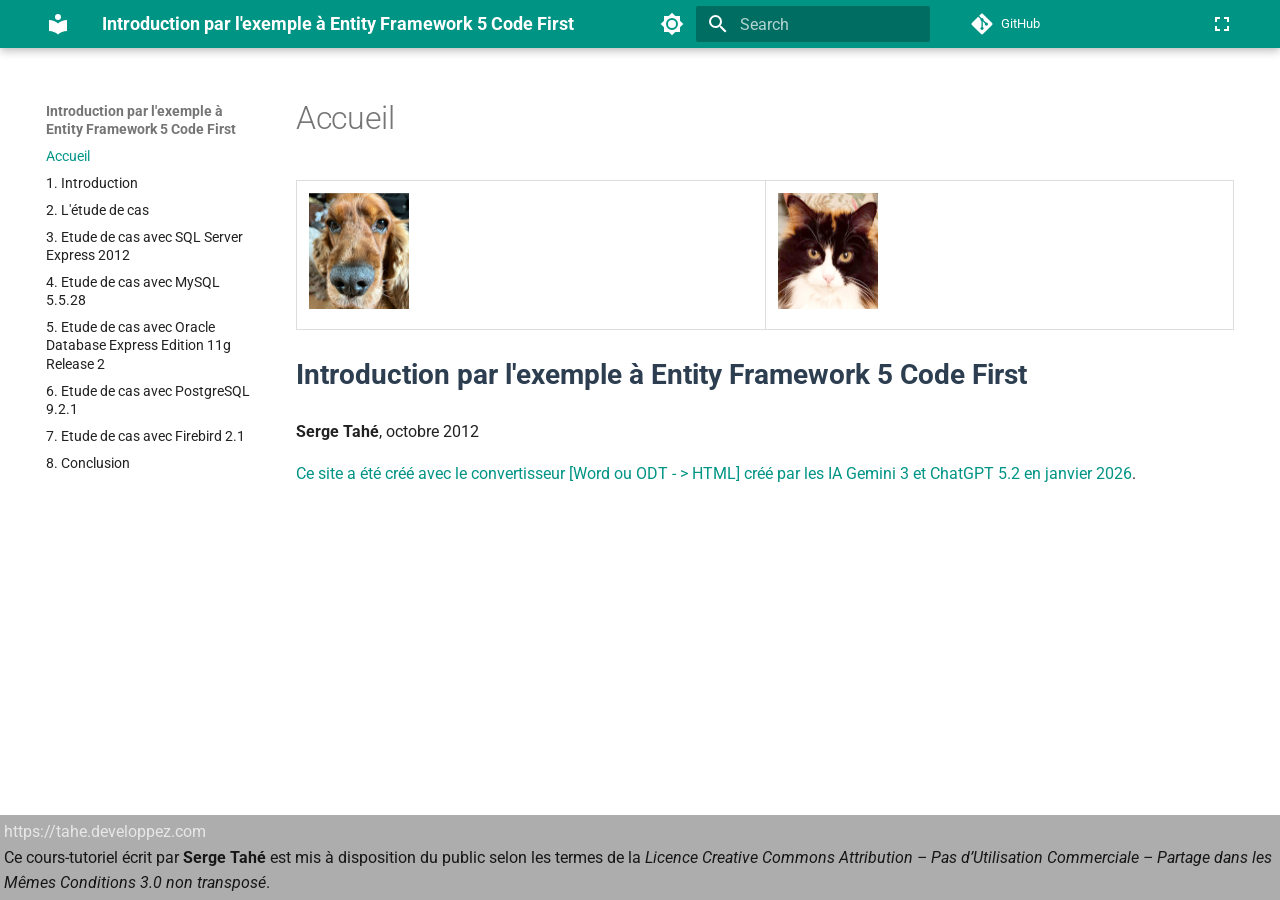
==== index.html @ 34e4c395 "Deployed f32d7d8 with MkDocs version: 1.6.1" ====
<!doctype html>
<html lang="en" class="no-js">
  <head>
    
      <meta charset="utf-8">
      <meta name="viewport" content="width=device-width,initial-scale=1">
      
        <meta name="description" content="Introduction par l'exemple à Entity Framework 5 Code First">
      
      
        <meta name="author" content="Serge Tahé">
      
      
        <link rel="canonical" href="https://stahe.github.io/ef5cf-oct-2012/index.html">
      
      
      
        <link rel="next" href="introduction.html">
      
      
        
      
      
      <link rel="icon" href="assets/images/favicon.png">
      <meta name="generator" content="mkdocs-1.6.1, mkdocs-material-9.7.0">
    
    
      
        <title>Introduction par l'exemple à Entity Framework 5 Code First</title>
      
    
    
      <link rel="stylesheet" href="assets/stylesheets/main.618322db.min.css">
      
        
        <link rel="stylesheet" href="assets/stylesheets/palette.ab4e12ef.min.css">
      
      


    
    
      
    
    
      
        
        
        <link rel="preconnect" href="https://fonts.gstatic.com" crossorigin>
        <link rel="stylesheet" href="https://fonts.googleapis.com/css?family=Roboto:300,300i,400,400i,700,700i%7CRoboto+Mono:400,400i,700,700i&display=fallback">
        <style>:root{--md-text-font:"Roboto";--md-code-font:"Roboto Mono"}</style>
      
    
    
      <link rel="stylesheet" href="stylesheets/focus.css">
    
    <script>__md_scope=new URL(".",location),__md_hash=e=>[...e].reduce(((e,_)=>(e<<5)-e+_.charCodeAt(0)),0),__md_get=(e,_=localStorage,t=__md_scope)=>JSON.parse(_.getItem(t.pathname+"."+e)),__md_set=(e,_,t=localStorage,a=__md_scope)=>{try{t.setItem(a.pathname+"."+e,JSON.stringify(_))}catch(e){}}</script>
    
      
  <script async src="https://www.googletagmanager.com/gtag/js?id=G-EBZC3JVJNR"></script>
  <script>
    window.dataLayer = window.dataLayer || [];
    function gtag(){dataLayer.push(arguments);}
    gtag('js', new Date());
    var siteName = "Introduction par l'exemple à Entity Framework 5 Code First";
    gtag('config', 'G-EBZC3JVJNR', {
        'page_title': siteName
    });
  </script>

    
    
  </head>
  
  
    
    
      
    
    
    
    
    <body dir="ltr" data-md-color-scheme="default" data-md-color-primary="teal" data-md-color-accent="purple">
  
    
    <input class="md-toggle" data-md-toggle="drawer" type="checkbox" id="__drawer" autocomplete="off">
    <input class="md-toggle" data-md-toggle="search" type="checkbox" id="__search" autocomplete="off">
    <label class="md-overlay" for="__drawer"></label>
    <div data-md-component="skip">
      
    </div>
    <div data-md-component="announce">
      
    </div>
    
    
      

  

<header class="md-header md-header--shadow" data-md-component="header">
  <nav class="md-header__inner md-grid" aria-label="Header">
    <a href="index.html" title="Introduction par l&#39;exemple à Entity Framework 5 Code First" class="md-header__button md-logo" aria-label="Introduction par l'exemple à Entity Framework 5 Code First" data-md-component="logo">
      
  
  <svg xmlns="http://www.w3.org/2000/svg" viewBox="0 0 24 24"><path d="M12 8a3 3 0 0 0 3-3 3 3 0 0 0-3-3 3 3 0 0 0-3 3 3 3 0 0 0 3 3m0 3.54C9.64 9.35 6.5 8 3 8v11c3.5 0 6.64 1.35 9 3.54 2.36-2.19 5.5-3.54 9-3.54V8c-3.5 0-6.64 1.35-9 3.54"/></svg>

    </a>
    <label class="md-header__button md-icon" for="__drawer">
      
      <svg xmlns="http://www.w3.org/2000/svg" viewBox="0 0 24 24"><path d="M3 6h18v2H3zm0 5h18v2H3zm0 5h18v2H3z"/></svg>
    </label>
    <div class="md-header__title" data-md-component="header-title">
      <div class="md-header__ellipsis">
        <div class="md-header__topic">
          <span class="md-ellipsis">
            Introduction par l'exemple à Entity Framework 5 Code First
          </span>
        </div>
        <div class="md-header__topic" data-md-component="header-topic">
          <span class="md-ellipsis">
            
              Accueil
            
          </span>
        </div>
      </div>
    </div>
    
      
        <form class="md-header__option" data-md-component="palette">
  
    
    
    
    <input class="md-option" data-md-color-media="(prefers-color-scheme: light)" data-md-color-scheme="default" data-md-color-primary="teal" data-md-color-accent="purple"  aria-label="Passer au mode sombre"  type="radio" name="__palette" id="__palette_0">
    
      <label class="md-header__button md-icon" title="Passer au mode sombre" for="__palette_1" hidden>
        <svg xmlns="http://www.w3.org/2000/svg" viewBox="0 0 24 24"><path d="M12 8a4 4 0 0 0-4 4 4 4 0 0 0 4 4 4 4 0 0 0 4-4 4 4 0 0 0-4-4m0 10a6 6 0 0 1-6-6 6 6 0 0 1 6-6 6 6 0 0 1 6 6 6 6 0 0 1-6 6m8-9.31V4h-4.69L12 .69 8.69 4H4v4.69L.69 12 4 15.31V20h4.69L12 23.31 15.31 20H20v-4.69L23.31 12z"/></svg>
      </label>
    
  
    
    
    
    <input class="md-option" data-md-color-media="(prefers-color-scheme: dark)" data-md-color-scheme="slate" data-md-color-primary="teal" data-md-color-accent="purple"  aria-label="Passer au mode clair"  type="radio" name="__palette" id="__palette_1">
    
      <label class="md-header__button md-icon" title="Passer au mode clair" for="__palette_0" hidden>
        <svg xmlns="http://www.w3.org/2000/svg" viewBox="0 0 24 24"><path d="M12 18c-.89 0-1.74-.2-2.5-.55C11.56 16.5 13 14.42 13 12s-1.44-4.5-3.5-5.45C10.26 6.2 11.11 6 12 6a6 6 0 0 1 6 6 6 6 0 0 1-6 6m8-9.31V4h-4.69L12 .69 8.69 4H4v4.69L.69 12 4 15.31V20h4.69L12 23.31 15.31 20H20v-4.69L23.31 12z"/></svg>
      </label>
    
  
</form>
      
    
    
      <script>var palette=__md_get("__palette");if(palette&&palette.color){if("(prefers-color-scheme)"===palette.color.media){var media=matchMedia("(prefers-color-scheme: light)"),input=document.querySelector(media.matches?"[data-md-color-media='(prefers-color-scheme: light)']":"[data-md-color-media='(prefers-color-scheme: dark)']");palette.color.media=input.getAttribute("data-md-color-media"),palette.color.scheme=input.getAttribute("data-md-color-scheme"),palette.color.primary=input.getAttribute("data-md-color-primary"),palette.color.accent=input.getAttribute("data-md-color-accent")}for(var[key,value]of Object.entries(palette.color))document.body.setAttribute("data-md-color-"+key,value)}</script>
    
    
    
      
      
        <label class="md-header__button md-icon" for="__search">
          
          <svg xmlns="http://www.w3.org/2000/svg" viewBox="0 0 24 24"><path d="M9.5 3A6.5 6.5 0 0 1 16 9.5c0 1.61-.59 3.09-1.56 4.23l.27.27h.79l5 5-1.5 1.5-5-5v-.79l-.27-.27A6.52 6.52 0 0 1 9.5 16 6.5 6.5 0 0 1 3 9.5 6.5 6.5 0 0 1 9.5 3m0 2C7 5 5 7 5 9.5S7 14 9.5 14 14 12 14 9.5 12 5 9.5 5"/></svg>
        </label>
        <div class="md-search" data-md-component="search" role="dialog">
  <label class="md-search__overlay" for="__search"></label>
  <div class="md-search__inner" role="search">
    <form class="md-search__form" name="search">
      <input type="text" class="md-search__input" name="query" aria-label="Search" placeholder="Search" autocapitalize="off" autocorrect="off" autocomplete="off" spellcheck="false" data-md-component="search-query" required>
      <label class="md-search__icon md-icon" for="__search">
        
        <svg xmlns="http://www.w3.org/2000/svg" viewBox="0 0 24 24"><path d="M9.5 3A6.5 6.5 0 0 1 16 9.5c0 1.61-.59 3.09-1.56 4.23l.27.27h.79l5 5-1.5 1.5-5-5v-.79l-.27-.27A6.52 6.52 0 0 1 9.5 16 6.5 6.5 0 0 1 3 9.5 6.5 6.5 0 0 1 9.5 3m0 2C7 5 5 7 5 9.5S7 14 9.5 14 14 12 14 9.5 12 5 9.5 5"/></svg>
        
        <svg xmlns="http://www.w3.org/2000/svg" viewBox="0 0 24 24"><path d="M20 11v2H8l5.5 5.5-1.42 1.42L4.16 12l7.92-7.92L13.5 5.5 8 11z"/></svg>
      </label>
      <nav class="md-search__options" aria-label="Search">
        
        <button type="reset" class="md-search__icon md-icon" title="Clear" aria-label="Clear" tabindex="-1">
          
          <svg xmlns="http://www.w3.org/2000/svg" viewBox="0 0 24 24"><path d="M19 6.41 17.59 5 12 10.59 6.41 5 5 6.41 10.59 12 5 17.59 6.41 19 12 13.41 17.59 19 19 17.59 13.41 12z"/></svg>
        </button>
      </nav>
      
    </form>
    <div class="md-search__output">
      <div class="md-search__scrollwrap" tabindex="0" data-md-scrollfix>
        <div class="md-search-result" data-md-component="search-result">
          <div class="md-search-result__meta">
            Initializing search
          </div>
          <ol class="md-search-result__list" role="presentation"></ol>
        </div>
      </div>
    </div>
  </div>
</div>
      
    
    
      <div class="md-header__source">
        <a href="https://github.com/stahe/ef5cf-oct-2012" title="Go to repository" class="md-source" data-md-component="source">
  <div class="md-source__icon md-icon">
    
    <svg xmlns="http://www.w3.org/2000/svg" viewBox="0 0 448 512"><!--! Font Awesome Free 7.1.0 by @fontawesome - https://fontawesome.com License - https://fontawesome.com/license/free (Icons: CC BY 4.0, Fonts: SIL OFL 1.1, Code: MIT License) Copyright 2025 Fonticons, Inc.--><path d="M439.6 236.1 244 40.5c-5.4-5.5-12.8-8.5-20.4-8.5s-15 3-20.4 8.4L162.5 81l51.5 51.5c27.1-9.1 52.7 16.8 43.4 43.7l49.7 49.7c34.2-11.8 61.2 31 35.5 56.7-26.5 26.5-70.2-2.9-56-37.3L240.3 199v121.9c25.3 12.5 22.3 41.8 9.1 55-6.4 6.4-15.2 10.1-24.3 10.1s-17.8-3.6-24.3-10.1c-17.6-17.6-11.1-46.9 11.2-56v-123c-20.8-8.5-24.6-30.7-18.6-45L142.6 101 8.5 235.1C3 240.6 0 247.9 0 255.5s3 15 8.5 20.4l195.6 195.7c5.4 5.4 12.7 8.4 20.4 8.4s15-3 20.4-8.4l194.7-194.7c5.4-5.4 8.4-12.8 8.4-20.4s-3-15-8.4-20.4"/></svg>
  </div>
  <div class="md-source__repository">
    GitHub
  </div>
</a>
      </div>
    
  </nav>
  
</header>
    
    <div class="md-container" data-md-component="container">
      
      
        
          
        
      
      <main class="md-main" data-md-component="main">
        <div class="md-main__inner md-grid">
          
            
              
              <div class="md-sidebar md-sidebar--primary" data-md-component="sidebar" data-md-type="navigation" >
                <div class="md-sidebar__scrollwrap">
                  <div class="md-sidebar__inner">
                    



  

<nav class="md-nav md-nav--primary md-nav--integrated" aria-label="Navigation" data-md-level="0">
  <label class="md-nav__title" for="__drawer">
    <a href="index.html" title="Introduction par l&#39;exemple à Entity Framework 5 Code First" class="md-nav__button md-logo" aria-label="Introduction par l'exemple à Entity Framework 5 Code First" data-md-component="logo">
      
  
  <svg xmlns="http://www.w3.org/2000/svg" viewBox="0 0 24 24"><path d="M12 8a3 3 0 0 0 3-3 3 3 0 0 0-3-3 3 3 0 0 0-3 3 3 3 0 0 0 3 3m0 3.54C9.64 9.35 6.5 8 3 8v11c3.5 0 6.64 1.35 9 3.54 2.36-2.19 5.5-3.54 9-3.54V8c-3.5 0-6.64 1.35-9 3.54"/></svg>

    </a>
    Introduction par l'exemple à Entity Framework 5 Code First
  </label>
  
    <div class="md-nav__source">
      <a href="https://github.com/stahe/ef5cf-oct-2012" title="Go to repository" class="md-source" data-md-component="source">
  <div class="md-source__icon md-icon">
    
    <svg xmlns="http://www.w3.org/2000/svg" viewBox="0 0 448 512"><!--! Font Awesome Free 7.1.0 by @fontawesome - https://fontawesome.com License - https://fontawesome.com/license/free (Icons: CC BY 4.0, Fonts: SIL OFL 1.1, Code: MIT License) Copyright 2025 Fonticons, Inc.--><path d="M439.6 236.1 244 40.5c-5.4-5.5-12.8-8.5-20.4-8.5s-15 3-20.4 8.4L162.5 81l51.5 51.5c27.1-9.1 52.7 16.8 43.4 43.7l49.7 49.7c34.2-11.8 61.2 31 35.5 56.7-26.5 26.5-70.2-2.9-56-37.3L240.3 199v121.9c25.3 12.5 22.3 41.8 9.1 55-6.4 6.4-15.2 10.1-24.3 10.1s-17.8-3.6-24.3-10.1c-17.6-17.6-11.1-46.9 11.2-56v-123c-20.8-8.5-24.6-30.7-18.6-45L142.6 101 8.5 235.1C3 240.6 0 247.9 0 255.5s3 15 8.5 20.4l195.6 195.7c5.4 5.4 12.7 8.4 20.4 8.4s15-3 20.4-8.4l194.7-194.7c5.4-5.4 8.4-12.8 8.4-20.4s-3-15-8.4-20.4"/></svg>
  </div>
  <div class="md-source__repository">
    GitHub
  </div>
</a>
    </div>
  
  <ul class="md-nav__list" data-md-scrollfix>
    
      
      
  
  
    
  
  
  
    <li class="md-nav__item md-nav__item--active">
      
      <input class="md-nav__toggle md-toggle" type="checkbox" id="__toc">
      
      
      
      <a href="index.html" class="md-nav__link md-nav__link--active">
        
  
  
  <span class="md-ellipsis">
    
  
    Accueil
  

    
  </span>
  
  

      </a>
      
    </li>
  

    
      
      
  
  
  
  
    <li class="md-nav__item">
      <a href="introduction.html" class="md-nav__link">
        
  
  
  <span class="md-ellipsis">
    
  
    1. Introduction
  

    
  </span>
  
  

      </a>
    </li>
  

    
      
      
  
  
  
  
    <li class="md-nav__item">
      <a href="letude-de-cas.html" class="md-nav__link">
        
  
  
  <span class="md-ellipsis">
    
  
    2. L'étude de cas
  

    
  </span>
  
  

      </a>
    </li>
  

    
      
      
  
  
  
  
    <li class="md-nav__item">
      <a href="etude-de-cas-avec-sql-server-express-2012.html" class="md-nav__link">
        
  
  
  <span class="md-ellipsis">
    
  
    3. Etude de cas avec SQL Server Express 2012
  

    
  </span>
  
  

      </a>
    </li>
  

    
      
      
  
  
  
  
    <li class="md-nav__item">
      <a href="etude-de-cas-avec-mysql-5528.html" class="md-nav__link">
        
  
  
  <span class="md-ellipsis">
    
  
    4. Etude de cas avec MySQL 5.5.28
  

    
  </span>
  
  

      </a>
    </li>
  

    
      
      
  
  
  
  
    <li class="md-nav__item">
      <a href="etude-de-cas-avec--oracle-database-express-edition-11g-release-2.html" class="md-nav__link">
        
  
  
  <span class="md-ellipsis">
    
  
    5. Etude de cas avec  Oracle Database Express Edition 11g Release 2
  

    
  </span>
  
  

      </a>
    </li>
  

    
      
      
  
  
  
  
    <li class="md-nav__item">
      <a href="etude-de-cas-avec--postgresql-921.html" class="md-nav__link">
        
  
  
  <span class="md-ellipsis">
    
  
    6. Etude de cas avec  PostgreSQL 9.2.1
  

    
  </span>
  
  

      </a>
    </li>
  

    
      
      
  
  
  
  
    <li class="md-nav__item">
      <a href="etude-de-cas-avec--firebird-21.html" class="md-nav__link">
        
  
  
  <span class="md-ellipsis">
    
  
    7. Etude de cas avec  Firebird 2.1
  

    
  </span>
  
  

      </a>
    </li>
  

    
      
      
  
  
  
  
    <li class="md-nav__item">
      <a href="conclusion.html" class="md-nav__link">
        
  
  
  <span class="md-ellipsis">
    
  
    8. Conclusion
  

    
  </span>
  
  

      </a>
    </li>
  

    
  </ul>
</nav>
                  </div>
                </div>
              </div>
            
            
          
          
            <div class="md-content" data-md-component="content">
              
              <article class="md-content__inner md-typeset">
                
                  


  
  


  <h1>Accueil</h1>

<table class="odt-table" style="border-collapse: collapse; width: 100%; margin-bottom: 1em;"><tr><td style="border: 1px solid #ddd; padding: 8px; vertical-align: top;"><img src="images/10000000000000C8000000E930F662D2.png" style="display:inline-block; margin:4px;width:2.646cm;height:3.083cm;" /></td><td style="border: 1px solid #ddd; padding: 8px; vertical-align: top;"><img src="images/10000000000000C8000000E90F858128.png" style="display:inline-block; margin:4px;width:2.646cm;height:3.083cm;" /></td></tr></table>

<p style="font-size: 28px; font-weight: bold; margin-bottom: 1em; line-height: 1.2; color: #2c3e50;">Introduction par l&#x27;exemple à Entity Framework 5 Code First</p>

<p><strong>Serge Tahé</strong>, octobre 2012</p>
<p><a href="https://stahe.github.io/word-odt-vers-html-janv-2026/">Ce site a été créé avec le convertisseur [Word ou ODT - &gt; HTML] créé par les IA Gemini 3 et ChatGPT 5.2 en janvier 2026</a>.</p>









  




                
              </article>
            </div>
          
          
<script>var target=document.getElementById(location.hash.slice(1));target&&target.name&&(target.checked=target.name.startsWith("__tabbed_"))</script>
        </div>
        
          <button type="button" class="md-top md-icon" data-md-component="top" hidden>
  
  <svg xmlns="http://www.w3.org/2000/svg" viewBox="0 0 24 24"><path d="M13 20h-2V8l-5.5 5.5-1.42-1.42L12 4.16l7.92 7.92-1.42 1.42L13 8z"/></svg>
  Back to top
</button>
        
      </main>
      
        
  <div class="md-footer-meta md-typeset">
    <div class="md-footer-meta__inner">

      <div>
        <a href="https://tahe.developpez.com" target="_blank">
          https://tahe.developpez.com
        </a>
        <br>
        Ce cours-tutoriel écrit par <strong>Serge Tahé</strong> est mis à disposition du public selon les termes de la
        <em>Licence Creative Commons Attribution – Pas d’Utilisation Commerciale –
        Partage dans les Mêmes Conditions 3.0 non transposé</em>.
      </div>

    </div>
  </div>

      
    </div>
    <div class="md-dialog" data-md-component="dialog">
      <div class="md-dialog__inner md-typeset"></div>
    </div>
    
    
    
      
      
      <script id="__config" type="application/json">{"annotate": null, "base": ".", "features": ["navigation.sections", "navigation.indexes", "navigation.expand", "toc.integrate", "navigation.top"], "search": "assets/javascripts/workers/search.7a47a382.min.js", "tags": null, "translations": {"clipboard.copied": "Copied to clipboard", "clipboard.copy": "Copy to clipboard", "search.result.more.one": "1 more on this page", "search.result.more.other": "# more on this page", "search.result.none": "No matching documents", "search.result.one": "1 matching document", "search.result.other": "# matching documents", "search.result.placeholder": "Type to start searching", "search.result.term.missing": "Missing", "select.version": "Select version"}, "version": null}</script>
    
    
      <script src="assets/javascripts/bundle.e71a0d61.min.js"></script>
      
        <script src="javascripts/focus.js"></script>
      
    
  </body>
</html>
---- assets/stylesheets/main.618322db.min.css ----
@charset "UTF-8";html{-webkit-text-size-adjust:none;-moz-text-size-adjust:none;text-size-adjust:none;box-sizing:border-box}*,:after,:before{box-sizing:inherit}@media (prefers-reduced-motion){*,:after,:before{transition:none!important}}body{margin:0}a,button,input,label{-webkit-tap-highlight-color:transparent}a{color:inherit;text-decoration:none}hr{border:0;box-sizing:initial;display:block;height:.05rem;overflow:visible;padding:0}small{font-size:80%}sub,sup{line-height:1em}img{border-style:none}table{border-collapse:initial;border-spacing:0}td,th{font-weight:400;vertical-align:top}button{background:#0000;border:0;font-family:inherit;font-size:inherit;margin:0;padding:0}input{border:0;outline:none}:root{--md-primary-fg-color:#4051b5;--md-primary-fg-color--light:#5d6cc0;--md-primary-fg-color--dark:#303fa1;--md-primary-bg-color:#fff;--md-primary-bg-color--light:#ffffffb3;--md-accent-fg-color:#526cfe;--md-accent-fg-color--transparent:#526cfe1a;--md-accent-bg-color:#fff;--md-accent-bg-color--light:#ffffffb3}[data-md-color-scheme=default]{color-scheme:light}[data-md-color-scheme=default] img[src$="#gh-dark-mode-only"],[data-md-color-scheme=default] img[src$="#only-dark"]{display:none}:root,[data-md-color-scheme=default]{--md-hue:225deg;--md-default-fg-color:#000000de;--md-default-fg-color--light:#0000008a;--md-default-fg-color--lighter:#00000052;--md-default-fg-color--lightest:#00000012;--md-default-bg-color:#fff;--md-default-bg-color--light:#ffffffb3;--md-default-bg-color--lighter:#ffffff4d;--md-default-bg-color--lightest:#ffffff1f;--md-code-fg-color:#36464e;--md-code-bg-color:#f5f5f5;--md-code-bg-color--light:#f5f5f5b3;--md-code-bg-color--lighter:#f5f5f54d;--md-code-hl-color:#4287ff;--md-code-hl-color--light:#4287ff1a;--md-code-hl-number-color:#d52a2a;--md-code-hl-special-color:#db1457;--md-code-hl-function-color:#a846b9;--md-code-hl-constant-color:#6e59d9;--md-code-hl-keyword-color:#3f6ec6;--md-code-hl-string-color:#1c7d4d;--md-code-hl-name-color:var(--md-code-fg-color);--md-code-hl-operator-color:var(--md-default-fg-color--light);--md-code-hl-punctuation-color:var(--md-default-fg-color--light);--md-code-hl-comment-color:var(--md-default-fg-color--light);--md-code-hl-generic-color:var(--md-default-fg-color--light);--md-code-hl-variable-color:var(--md-default-fg-color--light);--md-typeset-color:var(--md-default-fg-color);--md-typeset-a-color:var(--md-primary-fg-color);--md-typeset-del-color:#f5503d26;--md-typeset-ins-color:#0bd57026;--md-typeset-kbd-color:#fafafa;--md-typeset-kbd-accent-color:#fff;--md-typeset-kbd-border-color:#b8b8b8;--md-typeset-mark-color:#ffff0080;--md-typeset-table-color:#0000001f;--md-typeset-table-color--light:rgba(0,0,0,.035);--md-admonition-fg-color:var(--md-default-fg-color);--md-admonition-bg-color:var(--md-default-bg-color);--md-warning-fg-color:#000000de;--md-warning-bg-color:#ff9;--md-footer-fg-color:#fff;--md-footer-fg-color--light:#ffffffb3;--md-footer-fg-color--lighter:#ffffff73;--md-footer-bg-color:#000000de;--md-footer-bg-color--dark:#00000052;--md-shadow-z1:0 0.2rem 0.5rem #0000000d,0 0 0.05rem #0000001a;--md-shadow-z2:0 0.2rem 0.5rem #0000001a,0 0 0.05rem #00000040;--md-shadow-z3:0 0.2rem 0.5rem #0003,0 0 0.05rem #00000059}.md-icon svg{fill:currentcolor;display:block;height:1.2rem;width:1.2rem}body{-webkit-font-smoothing:antialiased;-moz-osx-font-smoothing:grayscale;--md-text-font-family:var(--md-text-font,_),-apple-system,BlinkMacSystemFont,Helvetica,Arial,sans-serif;--md-code-font-family:var(--md-code-font,_),SFMono-Regular,Consolas,Menlo,monospace}aside,body,input{font-feature-settings:"kern","liga";color:var(--md-typeset-color);font-family:var(--md-text-font-family)}code,kbd,pre{font-feature-settings:"kern";font-family:var(--md-code-font-family)}:root{--md-typeset-table-sort-icon:url('data:image/svg+xml;charset=utf-8,<svg xmlns="http://www.w3.org/2000/svg" viewBox="0 0 24 24"><path d="m18 21-4-4h3V7h-3l4-4 4 4h-3v10h3M2 19v-2h10v2M2 13v-2h7v2M2 7V5h4v2z"/></svg>');--md-typeset-table-sort-icon--asc:url('data:image/svg+xml;charset=utf-8,<svg xmlns="http://www.w3.org/2000/svg" viewBox="0 0 24 24"><path d="M19 17h3l-4 4-4-4h3V3h2M2 17h10v2H2M6 5v2H2V5m0 6h7v2H2z"/></svg>');--md-typeset-table-sort-icon--desc:url('data:image/svg+xml;charset=utf-8,<svg xmlns="http://www.w3.org/2000/svg" viewBox="0 0 24 24"><path d="M19 7h3l-4-4-4 4h3v14h2M2 17h10v2H2M6 5v2H2V5m0 6h7v2H2z"/></svg>')}.md-typeset{-webkit-print-color-adjust:exact;color-adjust:exact;font-size:.8rem;line-height:1.6;overflow-wrap:break-word}@media print{.md-typeset{font-size:.68rem}}.md-typeset blockquote,.md-typeset dl,.md-typeset figure,.md-typeset ol,.md-typeset pre,.md-typeset ul{margin-bottom:1em;margin-top:1em}.md-typeset h1{color:var(--md-default-fg-color--light);font-size:2em;line-height:1.3;margin:0 0 1.25em}.md-typeset h1,.md-typeset h2{font-weight:300;letter-spacing:-.01em}.md-typeset h2{font-size:1.5625em;line-height:1.4;margin:1.6em 0 .64em}.md-typeset h3{font-size:1.25em;font-weight:400;letter-spacing:-.01em;line-height:1.5;margin:1.6em 0 .8em}.md-typeset h2+h3{margin-top:.8em}.md-typeset h4{font-weight:700;letter-spacing:-.01em;margin:1em 0}.md-typeset h5,.md-typeset h6{color:var(--md-default-fg-color--light);font-size:.8em;font-weight:700;letter-spacing:-.01em;margin:1.25em 0}.md-typeset h5{text-transform:uppercase}.md-typeset h5 code{text-transform:none}.md-typeset hr{border-bottom:.05rem solid var(--md-default-fg-color--lightest);display:flow-root;margin:1.5em 0}.md-typeset a{color:var(--md-typeset-a-color);word-break:break-word}.md-typeset a,.md-typeset a:before{transition:color 125ms}.md-typeset a:focus,.md-typeset a:hover{color:var(--md-accent-fg-color)}.md-typeset a:focus code,.md-typeset a:hover code{background-color:var(--md-accent-fg-color--transparent);color:var(--md-accent-fg-color)}.md-typeset a code{color:var(--md-typeset-a-color)}.md-typeset a.focus-visible{outline-color:var(--md-accent-fg-color);outline-offset:.2rem}.md-typeset code,.md-typeset kbd,.md-typeset pre{color:var(--md-code-fg-color);direction:ltr;font-variant-ligatures:none;transition:background-color 125ms}@media print{.md-typeset code,.md-typeset kbd,.md-typeset pre{white-space:pre-wrap}}.md-typeset code{background-color:var(--md-code-bg-color);border-radius:.1rem;-webkit-box-decoration-break:clone;box-decoration-break:clone;font-size:.85em;padding:0 .2941176471em;transition:color 125ms,background-color 125ms;word-break:break-word}.md-typeset code:not(.focus-visible){-webkit-tap-highlight-color:transparent;outline:none}.md-typeset pre{display:flow-root;line-height:1.4;position:relative}.md-typeset pre>code{-webkit-box-decoration-break:slice;box-decoration-break:slice;box-shadow:none;display:block;margin:0;outline-color:var(--md-accent-fg-color);overflow:auto;padding:.7720588235em 1.1764705882em;scrollbar-color:var(--md-default-fg-color--lighter) #0000;scrollbar-width:thin;touch-action:auto;word-break:normal}.md-typeset pre>code:hover{scrollbar-color:var(--md-accent-fg-color) #0000}.md-typeset pre>code::-webkit-scrollbar{height:.2rem;width:.2rem}.md-typeset pre>code::-webkit-scrollbar-thumb{background-color:var(--md-default-fg-color--lighter)}.md-typeset pre>code::-webkit-scrollbar-thumb:hover{background-color:var(--md-accent-fg-color)}.md-typeset kbd{background-color:var(--md-typeset-kbd-color);border-radius:.1rem;box-shadow:0 .1rem 0 .05rem var(--md-typeset-kbd-border-color),0 .1rem 0 var(--md-typeset-kbd-border-color),0 -.1rem .2rem var(--md-typeset-kbd-accent-color) inset;color:var(--md-default-fg-color);display:inline-block;font-size:.75em;padding:0 .6666666667em;vertical-align:text-top;word-break:break-word}.md-typeset mark{background-color:var(--md-typeset-mark-color);-webkit-box-decoration-break:clone;box-decoration-break:clone;color:inherit;word-break:break-word}.md-typeset abbr{cursor:help;text-decoration:none}.md-typeset [data-preview],.md-typeset abbr{border-bottom:.05rem dotted var(--md-default-fg-color--light)}.md-typeset small{opacity:.75}[dir=ltr] .md-typeset sub,[dir=ltr] .md-typeset sup{margin-left:.078125em}[dir=rtl] .md-typeset sub,[dir=rtl] .md-typeset sup{margin-right:.078125em}[dir=ltr] .md-typeset blockquote{padding-left:.6rem}[dir=rtl] .md-typeset blockquote{padding-right:.6rem}[dir=ltr] .md-typeset blockquote{border-left:.2rem solid var(--md-default-fg-color--lighter)}[dir=rtl] .md-typeset blockquote{border-right:.2rem solid var(--md-default-fg-color--lighter)}.md-typeset blockquote{color:var(--md-default-fg-color--light);margin-left:0;margin-right:0}.md-typeset ul{list-style-type:disc}.md-typeset ul[type]{list-style-type:revert-layer}[dir=ltr] .md-typeset ol,[dir=ltr] .md-typeset ul{margin-left:.625em}[dir=rtl] .md-typeset ol,[dir=rtl] .md-typeset ul{margin-right:.625em}.md-typeset ol,.md-typeset ul{padding:0}.md-typeset ol:not([hidden]),.md-typeset ul:not([hidden]){display:flow-root}.md-typeset ol ol,.md-typeset ul ol{list-style-type:lower-alpha}.md-typeset ol ol ol,.md-typeset ul ol ol{list-style-type:lower-roman}.md-typeset ol ol ol ol,.md-typeset ul ol ol ol{list-style-type:upper-alpha}.md-typeset ol ol ol ol ol,.md-typeset ul ol ol ol ol{list-style-type:upper-roman}.md-typeset ol[type],.md-typeset ul[type]{list-style-type:revert-layer}[dir=ltr] .md-typeset ol li,[dir=ltr] .md-typeset ul li{margin-left:1.25em}[dir=rtl] .md-typeset ol li,[dir=rtl] .md-typeset ul li{margin-right:1.25em}.md-typeset ol li,.md-typeset ul li{margin-bottom:.5em}.md-typeset ol li blockquote,.md-typeset ol li p,.md-typeset ul li blockquote,.md-typeset ul li p{margin:.5em 0}.md-typeset ol li:last-child,.md-typeset ul li:last-child{margin-bottom:0}[dir=ltr] .md-typeset ol li ol,[dir=ltr] .md-typeset ol li ul,[dir=ltr] .md-typeset ul li ol,[dir=ltr] .md-typeset ul li ul{margin-left:.625em}[dir=rtl] .md-typeset ol li ol,[dir=rtl] .md-typeset ol li ul,[dir=rtl] .md-typeset ul li ol,[dir=rtl] .md-typeset ul li ul{margin-right:.625em}.md-typeset ol li ol,.md-typeset ol li ul,.md-typeset ul li ol,.md-typeset ul li ul{margin-bottom:.5em;margin-top:.5em}[dir=ltr] .md-typeset dd{margin-left:1.875em}[dir=rtl] .md-typeset dd{margin-right:1.875em}.md-typeset dd{margin-bottom:1.5em;margin-top:1em}.md-typeset img,.md-typeset svg,.md-typeset video{height:auto;max-width:100%}.md-typeset img[align=left]{margin:1em 1em 1em 0}.md-typeset img[align=right]{margin:1em 0 1em 1em}.md-typeset img[align]:only-child{margin-top:0}.md-typeset figure{display:flow-root;margin:1em auto;max-width:100%;text-align:center;width:fit-content}.md-typeset figure img{display:block;margin:0 auto}.md-typeset figcaption{font-style:italic;margin:1em auto;max-width:24rem}.md-typeset iframe{max-width:100%}.md-typeset table:not([class]){background-color:var(--md-default-bg-color);border:.05rem solid var(--md-typeset-table-color);border-radius:.1rem;display:inline-block;font-size:.64rem;max-width:100%;overflow:auto;touch-action:auto}@media print{.md-typeset table:not([class]){display:table}}.md-typeset table:not([class])+*{margin-top:1.5em}.md-typeset table:not([class]) td>:first-child,.md-typeset table:not([class]) th>:first-child{margin-top:0}.md-typeset table:not([class]) td>:last-child,.md-typeset table:not([class]) th>:last-child{margin-bottom:0}.md-typeset table:not([class]) td:not([align]),.md-typeset table:not([class]) th:not([align]){text-align:left}[dir=rtl] .md-typeset table:not([class]) td:not([align]),[dir=rtl] .md-typeset table:not([class]) th:not([align]){text-align:right}.md-typeset table:not([class]) th{font-weight:700;min-width:5rem;padding:.9375em 1.25em;vertical-align:top}.md-typeset table:not([class]) td{border-top:.05rem solid var(--md-typeset-table-color);padding:.9375em 1.25em;vertical-align:top}.md-typeset table:not([class]) tbody tr{transition:background-color 125ms}.md-typeset table:not([class]) tbody tr:hover{background-color:var(--md-typeset-table-color--light);box-shadow:0 .05rem 0 var(--md-default-bg-color) inset}.md-typeset table:not([class]) a{word-break:normal}.md-typeset table th[role=columnheader]{cursor:pointer}[dir=ltr] .md-typeset table th[role=columnheader]:after{margin-left:.5em}[dir=rtl] .md-typeset table th[role=columnheader]:after{margin-right:.5em}.md-typeset table th[role=columnheader]:after{content:"";display:inline-block;height:1.2em;-webkit-mask-image:var(--md-typeset-table-sort-icon);mask-image:var(--md-typeset-table-sort-icon);-webkit-mask-repeat:no-repeat;mask-repeat:no-repeat;-webkit-mask-size:contain;mask-size:contain;transition:background-color 125ms;vertical-align:text-bottom;width:1.2em}.md-typeset table th[role=columnheader]:hover:after{background-color:var(--md-default-fg-color--lighter)}.md-typeset table th[role=columnheader][aria-sort=ascending]:after{background-color:var(--md-default-fg-color--light);-webkit-mask-image:var(--md-typeset-table-sort-icon--asc);mask-image:var(--md-typeset-table-sort-icon--asc)}.md-typeset table th[role=columnheader][aria-sort=descending]:after{background-color:var(--md-default-fg-color--light);-webkit-mask-image:var(--md-typeset-table-sort-icon--desc);mask-image:var(--md-typeset-table-sort-icon--desc)}.md-typeset__scrollwrap{margin:1em -.8rem;overflow-x:auto;touch-action:auto}.md-typeset__table{display:inline-block;margin-bottom:.5em;padding:0 .8rem}@media print{.md-typeset__table{display:block}}html .md-typeset__table table{display:table;margin:0;overflow:hidden;width:100%}@media screen and (max-width:44.984375em){.md-content__inner>pre{margin:1em -.8rem}.md-content__inner>pre code{border-radius:0}}.md-typeset .md-author{border-radius:100%;display:block;flex-shrink:0;height:1.6rem;overflow:hidden;position:relative;transition:color 125ms,transform 125ms;width:1.6rem}.md-typeset .md-author img{display:block}.md-typeset .md-author--more{background:var(--md-default-fg-color--lightest);color:var(--md-default-fg-color--lighter);font-size:.6rem;font-weight:700;line-height:1.6rem;text-align:center}.md-typeset .md-author--long{height:2.4rem;width:2.4rem}.md-typeset a.md-author{transform:scale(1)}.md-typeset a.md-author img{border-radius:100%;filter:grayscale(100%) opacity(75%);transition:filter 125ms}.md-typeset a.md-author:focus,.md-typeset a.md-author:hover{transform:scale(1.1);z-index:1}.md-typeset a.md-author:focus img,.md-typeset a.md-author:hover img{filter:grayscale(0)}.md-banner{background-color:var(--md-footer-bg-color);color:var(--md-footer-fg-color);overflow:auto}@media print{.md-banner{display:none}}.md-banner--warning{background-color:var(--md-warning-bg-color);color:var(--md-warning-fg-color)}.md-banner__inner{font-size:.7rem;margin:.6rem auto;padding:0 .8rem}[dir=ltr] .md-banner__button{float:right}[dir=rtl] .md-banner__button{float:left}.md-banner__button{color:inherit;cursor:pointer;transition:opacity .25s}.no-js .md-banner__button{display:none}.md-banner__button:hover{opacity:.7}html{font-size:125%;height:100%;overflow-x:hidden}@media screen and (min-width:100em){html{font-size:137.5%}}@media screen and (min-width:125em){html{font-size:150%}}body{background-color:var(--md-default-bg-color);display:flex;flex-direction:column;font-size:.5rem;min-height:100%;position:relative;width:100%}@media print{body{display:block}}@media screen and (max-width:59.984375em){body[data-md-scrolllock]{position:fixed}}.md-grid{margin-left:auto;margin-right:auto;max-width:61rem}.md-container{display:flex;flex-direction:column;flex-grow:1}@media print{.md-container{display:block}}.md-main{flex-grow:1}.md-main__inner{display:flex;height:100%;margin-top:1.5rem}.md-ellipsis{overflow:hidden;text-overflow:ellipsis}.md-toggle{display:none}.md-option{height:0;opacity:0;position:absolute;width:0}.md-option:checked+label:not([hidden]){display:block}.md-option.focus-visible+label{outline-color:var(--md-accent-fg-color);outline-style:auto}.md-skip{background-color:var(--md-default-fg-color);border-radius:.1rem;color:var(--md-default-bg-color);font-size:.64rem;margin:.5rem;opacity:0;outline-color:var(--md-accent-fg-color);padding:.3rem .5rem;position:fixed;transform:translateY(.4rem);z-index:-1}.md-skip:focus{opacity:1;transform:translateY(0);transition:transform .25s cubic-bezier(.4,0,.2,1),opacity 175ms 75ms;z-index:10}@page{margin:25mm}:root{--md-clipboard-icon:url('data:image/svg+xml;charset=utf-8,<svg xmlns="http://www.w3.org/2000/svg" viewBox="0 0 24 24"><path d="M19 21H8V7h11m0-2H8a2 2 0 0 0-2 2v14a2 2 0 0 0 2 2h11a2 2 0 0 0 2-2V7a2 2 0 0 0-2-2m-3-4H4a2 2 0 0 0-2 2v14h2V3h12z"/></svg>')}.md-clipboard{border-radius:.1rem;color:var(--md-default-fg-color--lightest);cursor:pointer;height:1.5em;outline-color:var(--md-accent-fg-color);outline-offset:.1rem;transition:color .25s;width:1.5em;z-index:1}@media print{.md-clipboard{display:none}}.md-clipboard:not(.focus-visible){-webkit-tap-highlight-color:transparent;outline:none}:hover>.md-clipboard{color:var(--md-default-fg-color--light)}.md-clipboard:focus,.md-clipboard:hover{color:var(--md-accent-fg-color)}.md-clipboard:after{background-color:currentcolor;content:"";display:block;height:1.125em;margin:0 auto;-webkit-mask-image:var(--md-clipboard-icon);mask-image:var(--md-clipboard-icon);-webkit-mask-position:center;mask-position:center;-webkit-mask-repeat:no-repeat;mask-repeat:no-repeat;-webkit-mask-size:contain;mask-size:contain;width:1.125em}.md-clipboard--inline{cursor:pointer}.md-clipboard--inline code{transition:color .25s,background-color .25s}.md-clipboard--inline:focus code,.md-clipboard--inline:hover code{background-color:var(--md-accent-fg-color--transparent);color:var(--md-accent-fg-color)}:root{--md-code-select-icon:url('data:image/svg+xml;charset=utf-8,<svg xmlns="http://www.w3.org/2000/svg" viewBox="0 0 24 24"><path d="M19 19h-4v2h4c1.1 0 2-.9 2-2v-4h-2m0-12h-4v2h4v4h2V5c0-1.1-.9-2-2-2M5 5h4V3H5c-1.1 0-2 .9-2 2v4h2m0 6H3v4c0 1.1.9 2 2 2h4v-2H5zm2-4h2v2H7zm4 0h2v2h-2zm4 0h2v2h-2zM7 7h2v2H7zm4 0h2v2h-2zm4 0h2v2h-2zm-8 8h2v2H7zm4 0h2v2h-2zm4 0h2v2h-2z"/></svg>');--md-code-copy-icon:url('data:image/svg+xml;charset=utf-8,<svg xmlns="http://www.w3.org/2000/svg" viewBox="0 0 24 24"><path d="M19 21H8V7h11m0-2H8a2 2 0 0 0-2 2v14a2 2 0 0 0 2 2h11a2 2 0 0 0 2-2V7a2 2 0 0 0-2-2m-3-4H4a2 2 0 0 0-2 2v14h2V3h12z"/></svg>')}.md-typeset .md-code__content{display:grid}.md-code__nav{background-color:var(--md-code-bg-color--lighter);border-radius:.1rem;display:flex;gap:.2rem;padding:.2rem;position:absolute;right:.25em;top:.25em;transition:background-color .25s;z-index:1}:hover>.md-code__nav{background-color:var(--md-code-bg-color--light)}.md-code__button{color:var(--md-default-fg-color--lightest);cursor:pointer;display:block;height:1.5em;outline-color:var(--md-accent-fg-color);outline-offset:.1rem;transition:color .25s;width:1.5em}:hover>*>.md-code__button{color:var(--md-default-fg-color--light)}.md-code__button.focus-visible,.md-code__button:hover{color:var(--md-accent-fg-color)}.md-code__button--active{color:var(--md-default-fg-color)!important}.md-code__button:after{background-color:currentcolor;content:"";display:block;height:1.125em;margin:0 auto;-webkit-mask-position:center;mask-position:center;-webkit-mask-repeat:no-repeat;mask-repeat:no-repeat;-webkit-mask-size:contain;mask-size:contain;width:1.125em}.md-code__button[data-md-type=select]:after{-webkit-mask-image:var(--md-code-select-icon);mask-image:var(--md-code-select-icon)}.md-code__button[data-md-type=copy]:after{-webkit-mask-image:var(--md-code-copy-icon);mask-image:var(--md-code-copy-icon)}@keyframes consent{0%{opacity:0;transform:translateY(100%)}to{opacity:1;transform:translateY(0)}}@keyframes overlay{0%{opacity:0}to{opacity:1}}.md-consent__overlay{animation:overlay .25s both;-webkit-backdrop-filter:blur(.1rem);backdrop-filter:blur(.1rem);background-color:#0000008a;height:100%;opacity:1;position:fixed;top:0;width:100%;z-index:5}.md-consent__inner{animation:consent .5s cubic-bezier(.1,.7,.1,1) both;background-color:var(--md-default-bg-color);border:0;border-radius:.1rem;bottom:0;box-shadow:0 0 .2rem #0000001a,0 .2rem .4rem #0003;max-height:100%;overflow:auto;padding:0;position:fixed;width:100%;z-index:5}.md-consent__form{padding:.8rem}.md-consent__settings{display:none;margin:1em 0}input:checked+.md-consent__settings{display:block}.md-consent__controls{margin-bottom:.8rem}.md-typeset .md-consent__controls .md-button{display:inline}@media screen and (max-width:44.984375em){.md-typeset .md-consent__controls .md-button{display:block;margin-top:.4rem;text-align:center;width:100%}}.md-consent label{cursor:pointer}.md-content{flex-grow:1;min-width:0}.md-content__inner{margin:0 .8rem 1.2rem;padding-top:.6rem}@media screen and (min-width:76.25em){[dir=ltr] .md-sidebar--primary:not([hidden])~.md-content>.md-content__inner{margin-left:1.2rem}[dir=ltr] .md-sidebar--secondary:not([hidden])~.md-content>.md-content__inner,[dir=rtl] .md-sidebar--primary:not([hidden])~.md-content>.md-content__inner{margin-right:1.2rem}[dir=rtl] .md-sidebar--secondary:not([hidden])~.md-content>.md-content__inner{margin-left:1.2rem}}.md-content__inner:before{content:"";display:block;height:.4rem}.md-content__inner>:last-child{margin-bottom:0}[dir=ltr] .md-content__button{float:right}[dir=rtl] .md-content__button{float:left}[dir=ltr] .md-content__button{margin-left:.4rem}[dir=rtl] .md-content__button{margin-right:.4rem}.md-content__button{margin:.4rem 0;padding:0}@media print{.md-content__button{display:none}}.md-typeset .md-content__button{color:var(--md-default-fg-color--lighter)}.md-content__button svg{display:inline;vertical-align:top}[dir=rtl] .md-content__button svg{transform:scaleX(-1)}[dir=ltr] .md-dialog{right:.8rem}[dir=rtl] .md-dialog{left:.8rem}.md-dialog{background-color:var(--md-default-fg-color);border-radius:.1rem;bottom:.8rem;box-shadow:var(--md-shadow-z3);min-width:11.1rem;opacity:0;padding:.4rem .6rem;pointer-events:none;position:fixed;transform:translateY(100%);transition:transform 0ms .4s,opacity .4s;z-index:4}@media print{.md-dialog{display:none}}.md-dialog--active{opacity:1;pointer-events:auto;transform:translateY(0);transition:transform .4s cubic-bezier(.075,.85,.175,1),opacity .4s}.md-dialog__inner{color:var(--md-default-bg-color);font-size:.7rem}.md-feedback{margin:2em 0 1em;text-align:center}.md-feedback fieldset{border:none;margin:0;padding:0}.md-feedback__title{font-weight:700;margin:1em auto}.md-feedback__inner{position:relative}.md-feedback__list{display:flex;flex-wrap:wrap;place-content:baseline center;position:relative}.md-feedback__list:hover .md-icon:not(:disabled){color:var(--md-default-fg-color--lighter)}:disabled .md-feedback__list{min-height:1.8rem}.md-feedback__icon{color:var(--md-default-fg-color--light);cursor:pointer;flex-shrink:0;margin:0 .1rem;transition:color 125ms}.md-feedback__icon:not(:disabled).md-icon:hover{color:var(--md-accent-fg-color)}.md-feedback__icon:disabled{color:var(--md-default-fg-color--lightest);pointer-events:none}.md-feedback__note{opacity:0;position:relative;transform:translateY(.4rem);transition:transform .4s cubic-bezier(.1,.7,.1,1),opacity .15s}.md-feedback__note>*{margin:0 auto;max-width:16rem}:disabled .md-feedback__note{opacity:1;transform:translateY(0)}@media print{.md-feedback{display:none}}.md-footer{background-color:var(--md-footer-bg-color);color:var(--md-footer-fg-color)}@media print{.md-footer{display:none}}.md-footer__inner{justify-content:space-between;overflow:auto;padding:.2rem}.md-footer__inner:not([hidden]){display:flex}.md-footer__link{align-items:end;display:flex;flex-grow:0.01;margin-bottom:.4rem;margin-top:1rem;max-width:100%;outline-color:var(--md-accent-fg-color);overflow:hidden;transition:opacity .25s}.md-footer__link:focus,.md-footer__link:hover{opacity:.7}[dir=rtl] .md-footer__link svg{transform:scaleX(-1)}@media screen and (max-width:44.984375em){.md-footer__link--prev{flex-shrink:0}.md-footer__link--prev .md-footer__title{display:none}}[dir=ltr] .md-footer__link--next{margin-left:auto}[dir=rtl] .md-footer__link--next{margin-right:auto}.md-footer__link--next{text-align:right}[dir=rtl] .md-footer__link--next{text-align:left}.md-footer__title{flex-grow:1;font-size:.9rem;margin-bottom:.7rem;max-width:calc(100% - 2.4rem);padding:0 1rem;white-space:nowrap}.md-footer__button{margin:.2rem;padding:.4rem}.md-footer__direction{font-size:.64rem;opacity:.7}.md-footer-meta{background-color:var(--md-footer-bg-color--dark)}.md-footer-meta__inner{display:flex;flex-wrap:wrap;justify-content:space-between;padding:.2rem}html .md-footer-meta.md-typeset a{color:var(--md-footer-fg-color--light)}html .md-footer-meta.md-typeset a:focus,html .md-footer-meta.md-typeset a:hover{color:var(--md-footer-fg-color)}.md-copyright{color:var(--md-footer-fg-color--lighter);font-size:.64rem;margin:auto .6rem;padding:.4rem 0;width:100%}@media screen and (min-width:45em){.md-copyright{width:auto}}.md-copyright__highlight{color:var(--md-footer-fg-color--light)}.md-social{display:inline-flex;gap:.2rem;margin:0 .4rem;padding:.2rem 0 .6rem}@media screen and (min-width:45em){.md-social{padding:.6rem 0}}.md-social__link{display:inline-block;height:1.6rem;text-align:center;width:1.6rem}.md-social__link:before{line-height:1.9}.md-social__link svg{fill:currentcolor;max-height:.8rem;vertical-align:-25%}.md-typeset .md-button{border:.1rem solid;border-radius:.1rem;color:var(--md-primary-fg-color);cursor:pointer;display:inline-block;font-weight:700;padding:.625em 2em;transition:color 125ms,background-color 125ms,border-color 125ms}.md-typeset .md-button--primary{background-color:var(--md-primary-fg-color);border-color:var(--md-primary-fg-color);color:var(--md-primary-bg-color)}.md-typeset .md-button:focus,.md-typeset .md-button:hover{background-color:var(--md-accent-fg-color);border-color:var(--md-accent-fg-color);color:var(--md-accent-bg-color)}[dir=ltr] .md-typeset .md-input{border-top-left-radius:.1rem}[dir=ltr] .md-typeset .md-input,[dir=rtl] .md-typeset .md-input{border-top-right-radius:.1rem}[dir=rtl] .md-typeset .md-input{border-top-left-radius:.1rem}.md-typeset .md-input{border-bottom:.1rem solid var(--md-default-fg-color--lighter);box-shadow:var(--md-shadow-z1);font-size:.8rem;height:1.8rem;padding:0 .6rem;transition:border .25s,box-shadow .25s}.md-typeset .md-input:focus,.md-typeset .md-input:hover{border-bottom-color:var(--md-accent-fg-color);box-shadow:var(--md-shadow-z2)}.md-typeset .md-input--stretch{width:100%}.md-header{background-color:var(--md-primary-fg-color);box-shadow:0 0 .2rem #0000,0 .2rem .4rem #0000;color:var(--md-primary-bg-color);display:block;left:0;position:sticky;right:0;top:0;z-index:4}@media print{.md-header{display:none}}.md-header[hidden]{transform:translateY(-100%);transition:transform .25s cubic-bezier(.8,0,.6,1),box-shadow .25s}.md-header--shadow{box-shadow:0 0 .2rem #0000001a,0 .2rem .4rem #0003;transition:transform .25s cubic-bezier(.1,.7,.1,1),box-shadow .25s}.md-header__inner{align-items:center;display:flex;padding:0 .2rem}.md-header__button{color:currentcolor;cursor:pointer;margin:.2rem;outline-color:var(--md-accent-fg-color);padding:.4rem;position:relative;transition:opacity .25s;vertical-align:middle;z-index:1}.md-header__button:hover{opacity:.7}.md-header__button:not([hidden]){display:inline-block}.md-header__button:not(.focus-visible){-webkit-tap-highlight-color:transparent;outline:none}.md-header__button.md-logo{margin:.2rem;padding:.4rem}@media screen and (max-width:76.234375em){.md-header__button.md-logo{display:none}}.md-header__button.md-logo img,.md-header__button.md-logo svg{fill:currentcolor;display:block;height:1.2rem;width:auto}@media screen and (min-width:60em){.md-header__button[for=__search]{display:none}}.no-js .md-header__button[for=__search]{display:none}[dir=rtl] .md-header__button[for=__search] svg{transform:scaleX(-1)}@media screen and (min-width:76.25em){.md-header__button[for=__drawer]{display:none}}.md-header__topic{display:flex;max-width:100%;position:absolute;transition:transform .4s cubic-bezier(.1,.7,.1,1),opacity .15s;white-space:nowrap}.md-header__topic+.md-header__topic{opacity:0;pointer-events:none;transform:translateX(1.25rem);transition:transform .4s cubic-bezier(1,.7,.1,.1),opacity .15s;z-index:-1}[dir=rtl] .md-header__topic+.md-header__topic{transform:translateX(-1.25rem)}.md-header__topic:first-child{font-weight:700}[dir=ltr] .md-header__title{margin-left:1rem;margin-right:.4rem}[dir=rtl] .md-header__title{margin-left:.4rem;margin-right:1rem}.md-header__title{flex-grow:1;font-size:.9rem;height:2.4rem;line-height:2.4rem}.md-header__title--active .md-header__topic{opacity:0;pointer-events:none;transform:translateX(-1.25rem);transition:transform .4s cubic-bezier(1,.7,.1,.1),opacity .15s;z-index:-1}[dir=rtl] .md-header__title--active .md-header__topic{transform:translateX(1.25rem)}.md-header__title--active .md-header__topic+.md-header__topic{opacity:1;pointer-events:auto;transform:translateX(0);transition:transform .4s cubic-bezier(.1,.7,.1,1),opacity .15s;z-index:0}.md-header__title>.md-header__ellipsis{height:100%;position:relative;width:100%}.md-header__option{display:flex;flex-shrink:0;max-width:100%;transition:max-width 0ms .25s,opacity .25s .25s;white-space:nowrap}[data-md-toggle=search]:checked~.md-header .md-header__option{max-width:0;opacity:0;transition:max-width 0ms,opacity 0ms}.md-header__option>input{bottom:0}.md-header__source{display:none}@media screen and (min-width:60em){[dir=ltr] .md-header__source{margin-left:1rem}[dir=rtl] .md-header__source{margin-right:1rem}.md-header__source{display:block;max-width:11.7rem;width:11.7rem}}@media screen and (min-width:76.25em){[dir=ltr] .md-header__source{margin-left:1.4rem}[dir=rtl] .md-header__source{margin-right:1.4rem}}.md-meta{color:var(--md-default-fg-color--light);font-size:.7rem;line-height:1.3}.md-meta__list{display:inline-flex;flex-wrap:wrap;list-style:none;margin:0;padding:0}.md-meta__item:not(:last-child):after{content:"·";margin-left:.2rem;margin-right:.2rem}.md-meta__link{color:var(--md-typeset-a-color)}.md-meta__link:focus,.md-meta__link:hover{color:var(--md-accent-fg-color)}.md-draft{background-color:#ff1744;border-radius:.125em;color:#fff;display:inline-block;font-weight:700;padding-left:.5714285714em;padding-right:.5714285714em}:root{--md-nav-icon--prev:url('data:image/svg+xml;charset=utf-8,<svg xmlns="http://www.w3.org/2000/svg" viewBox="0 0 24 24"><path d="M20 11v2H8l5.5 5.5-1.42 1.42L4.16 12l7.92-7.92L13.5 5.5 8 11z"/></svg>');--md-nav-icon--next:url('data:image/svg+xml;charset=utf-8,<svg xmlns="http://www.w3.org/2000/svg" viewBox="0 0 24 24"><path d="M8.59 16.58 13.17 12 8.59 7.41 10 6l6 6-6 6z"/></svg>');--md-toc-icon:url('data:image/svg+xml;charset=utf-8,<svg xmlns="http://www.w3.org/2000/svg" viewBox="0 0 24 24"><path d="M3 9h14V7H3zm0 4h14v-2H3zm0 4h14v-2H3zm16 0h2v-2h-2zm0-10v2h2V7zm0 6h2v-2h-2z"/></svg>')}.md-nav{font-size:.7rem;line-height:1.3}.md-nav__title{color:var(--md-default-fg-color--light);display:block;font-weight:700;overflow:hidden;padding:0 .6rem;text-overflow:ellipsis}.md-nav__title .md-nav__button{display:none}.md-nav__title .md-nav__button img{height:100%;width:auto}.md-nav__title .md-nav__button.md-logo img,.md-nav__title .md-nav__button.md-logo svg{fill:currentcolor;display:block;height:2.4rem;max-width:100%;object-fit:contain;width:auto}.md-nav__list{list-style:none;margin:0;padding:0}.md-nav__link{align-items:flex-start;display:flex;gap:.4rem;margin-top:.625em;scroll-snap-align:start;transition:color 125ms}.md-nav__link--passed,.md-nav__link--passed code{color:var(--md-default-fg-color--light)}.md-nav__item .md-nav__link--active,.md-nav__item .md-nav__link--active code{color:var(--md-typeset-a-color)}.md-nav__link .md-ellipsis{position:relative}.md-nav__link .md-ellipsis code{word-break:normal}[dir=ltr] .md-nav__link .md-icon:last-child{margin-left:auto}[dir=rtl] .md-nav__link .md-icon:last-child{margin-right:auto}.md-nav__link .md-typeset{font-size:.7rem;line-height:1.3}.md-nav__link svg{fill:currentcolor;flex-shrink:0;height:1.3em;position:relative}.md-nav__link[for]:focus,.md-nav__link[for]:hover,.md-nav__link[href]:focus,.md-nav__link[href]:hover{color:var(--md-accent-fg-color);cursor:pointer}.md-nav__link[for]:focus code,.md-nav__link[for]:hover code,.md-nav__link[href]:focus code,.md-nav__link[href]:hover code{background-color:var(--md-accent-fg-color--transparent);color:var(--md-accent-fg-color)}.md-nav__link.focus-visible{outline-color:var(--md-accent-fg-color);outline-offset:.2rem}.md-nav--primary .md-nav__link[for=__toc]{display:none}.md-nav--primary .md-nav__link[for=__toc] .md-icon:after{background-color:currentcolor;display:block;height:100%;-webkit-mask-image:var(--md-toc-icon);mask-image:var(--md-toc-icon);width:100%}.md-nav--primary .md-nav__link[for=__toc]~.md-nav{display:none}.md-nav__container>.md-nav__link{margin-top:0}.md-nav__container>.md-nav__link:first-child{flex-grow:1;min-width:0}.md-nav__icon{flex-shrink:0}.md-nav__source{display:none}@media screen and (max-width:76.234375em){.md-nav--primary,.md-nav--primary .md-nav{background-color:var(--md-default-bg-color);display:flex;flex-direction:column;height:100%;left:0;position:absolute;right:0;top:0;z-index:1}.md-nav--primary .md-nav__item,.md-nav--primary .md-nav__title{font-size:.8rem;line-height:1.5}.md-nav--primary .md-nav__title{background-color:var(--md-default-fg-color--lightest);color:var(--md-default-fg-color--light);cursor:pointer;height:5.6rem;line-height:2.4rem;padding:3rem .8rem .2rem;position:relative;white-space:nowrap}[dir=ltr] .md-nav--primary .md-nav__title .md-nav__icon{left:.4rem}[dir=rtl] .md-nav--primary .md-nav__title .md-nav__icon{right:.4rem}.md-nav--primary .md-nav__title .md-nav__icon{display:block;height:1.2rem;margin:.2rem;position:absolute;top:.4rem;width:1.2rem}.md-nav--primary .md-nav__title .md-nav__icon:after{background-color:currentcolor;content:"";display:block;height:100%;-webkit-mask-image:var(--md-nav-icon--prev);mask-image:var(--md-nav-icon--prev);-webkit-mask-position:center;mask-position:center;-webkit-mask-repeat:no-repeat;mask-repeat:no-repeat;-webkit-mask-size:contain;mask-size:contain;width:100%}.md-nav--primary .md-nav__title~.md-nav__list{background-color:var(--md-default-bg-color);box-shadow:0 .05rem 0 var(--md-default-fg-color--lightest) inset;overflow-y:auto;scroll-snap-type:y mandatory;touch-action:pan-y}.md-nav--primary .md-nav__title~.md-nav__list>:first-child{border-top:0}.md-nav--primary .md-nav__title[for=__drawer]{background-color:var(--md-primary-fg-color);color:var(--md-primary-bg-color);font-weight:700}.md-nav--primary .md-nav__title .md-logo{display:block;left:.2rem;margin:.2rem;padding:.4rem;position:absolute;right:.2rem;top:.2rem}.md-nav--primary .md-nav__list{flex:1}.md-nav--primary .md-nav__item{border-top:.05rem solid var(--md-default-fg-color--lightest)}.md-nav--primary .md-nav__item--active>.md-nav__link{color:var(--md-typeset-a-color)}.md-nav--primary .md-nav__item--active>.md-nav__link:focus,.md-nav--primary .md-nav__item--active>.md-nav__link:hover{color:var(--md-accent-fg-color)}.md-nav--primary .md-nav__link{margin-top:0;padding:.6rem .8rem}.md-nav--primary .md-nav__link svg{margin-top:.1em}.md-nav--primary .md-nav__link>.md-nav__link{padding:0}[dir=ltr] .md-nav--primary .md-nav__link .md-nav__icon{margin-right:-.2rem}[dir=rtl] .md-nav--primary .md-nav__link .md-nav__icon{margin-left:-.2rem}.md-nav--primary .md-nav__link .md-nav__icon{font-size:1.2rem;height:1.2rem;width:1.2rem}.md-nav--primary .md-nav__link .md-nav__icon:after{background-color:currentcolor;content:"";display:block;height:100%;-webkit-mask-image:var(--md-nav-icon--next);mask-image:var(--md-nav-icon--next);-webkit-mask-position:center;mask-position:center;-webkit-mask-repeat:no-repeat;mask-repeat:no-repeat;-webkit-mask-size:contain;mask-size:contain;width:100%}[dir=rtl] .md-nav--primary .md-nav__icon:after{transform:scale(-1)}.md-nav--primary .md-nav--secondary .md-nav{background-color:initial;position:static}[dir=ltr] .md-nav--primary .md-nav--secondary .md-nav .md-nav__link{padding-left:1.4rem}[dir=rtl] .md-nav--primary .md-nav--secondary .md-nav .md-nav__link{padding-right:1.4rem}[dir=ltr] .md-nav--primary .md-nav--secondary .md-nav .md-nav .md-nav__link{padding-left:2rem}[dir=rtl] .md-nav--primary .md-nav--secondary .md-nav .md-nav .md-nav__link{padding-right:2rem}[dir=ltr] .md-nav--primary .md-nav--secondary .md-nav .md-nav .md-nav .md-nav__link{padding-left:2.6rem}[dir=rtl] .md-nav--primary .md-nav--secondary .md-nav .md-nav .md-nav .md-nav__link{padding-right:2.6rem}[dir=ltr] .md-nav--primary .md-nav--secondary .md-nav .md-nav .md-nav .md-nav .md-nav__link{padding-left:3.2rem}[dir=rtl] .md-nav--primary .md-nav--secondary .md-nav .md-nav .md-nav .md-nav .md-nav__link{padding-right:3.2rem}.md-nav--secondary{background-color:initial}.md-nav__toggle~.md-nav{display:flex;opacity:0;transform:translateX(100%);transition:transform .25s cubic-bezier(.8,0,.6,1),opacity 125ms 50ms}[dir=rtl] .md-nav__toggle~.md-nav{transform:translateX(-100%)}.md-nav__toggle:checked~.md-nav{opacity:1;transform:translateX(0);transition:transform .25s cubic-bezier(.4,0,.2,1),opacity 125ms 125ms}.md-nav__toggle:checked~.md-nav>.md-nav__list{-webkit-backface-visibility:hidden;backface-visibility:hidden}}@media screen and (max-width:59.984375em){.md-nav--primary .md-nav__link[for=__toc]{display:flex}.md-nav--primary .md-nav__link[for=__toc] .md-icon:after{content:""}.md-nav--primary .md-nav__link[for=__toc]+.md-nav__link{display:none}.md-nav--primary .md-nav__link[for=__toc]~.md-nav{display:flex}.md-nav__source{background-color:var(--md-primary-fg-color--dark);color:var(--md-primary-bg-color);display:block;padding:0 .2rem}}@media screen and (min-width:60em) and (max-width:76.234375em){.md-nav--integrated .md-nav__link[for=__toc]{display:flex}.md-nav--integrated .md-nav__link[for=__toc] .md-icon:after{content:""}.md-nav--integrated .md-nav__link[for=__toc]+.md-nav__link{display:none}.md-nav--integrated .md-nav__link[for=__toc]~.md-nav{display:flex}}@media screen and (min-width:60em){.md-nav{margin-bottom:-.4rem}.md-nav--secondary .md-nav__title{background:var(--md-default-bg-color);box-shadow:0 0 .4rem .4rem var(--md-default-bg-color);position:sticky;top:0;z-index:1}.md-nav--secondary .md-nav__title[for=__toc]{scroll-snap-align:start}.md-nav--secondary .md-nav__title .md-nav__icon{display:none}[dir=ltr] .md-nav--secondary .md-nav__list{padding-left:.6rem}[dir=rtl] .md-nav--secondary .md-nav__list{padding-right:.6rem}.md-nav--secondary .md-nav__list{padding-bottom:.4rem}[dir=ltr] .md-nav--secondary .md-nav__item>.md-nav__link{margin-right:.4rem}[dir=rtl] .md-nav--secondary .md-nav__item>.md-nav__link{margin-left:.4rem}}@media screen and (min-width:76.25em){.md-nav{margin-bottom:-.4rem;transition:max-height .25s cubic-bezier(.86,0,.07,1)}.md-nav--primary .md-nav__title{background:var(--md-default-bg-color);box-shadow:0 0 .4rem .4rem var(--md-default-bg-color);position:sticky;top:0;z-index:1}.md-nav--primary .md-nav__title[for=__drawer]{scroll-snap-align:start}.md-nav--primary .md-nav__title .md-nav__icon{display:none}[dir=ltr] .md-nav--primary .md-nav__list{padding-left:.6rem}[dir=rtl] .md-nav--primary .md-nav__list{padding-right:.6rem}.md-nav--primary .md-nav__list{padding-bottom:.4rem}[dir=ltr] .md-nav--primary .md-nav__item>.md-nav__link{margin-right:.4rem}[dir=rtl] .md-nav--primary .md-nav__item>.md-nav__link{margin-left:.4rem}.md-nav__toggle~.md-nav{display:grid;grid-template-rows:minmax(.4rem,0fr);opacity:0;transition:grid-template-rows .25s cubic-bezier(.86,0,.07,1),opacity .25s,visibility 0ms .25s;visibility:collapse}.md-nav__toggle~.md-nav>.md-nav__list{overflow:hidden}.md-nav__toggle.md-toggle--indeterminate~.md-nav,.md-nav__toggle:checked~.md-nav{grid-template-rows:minmax(.4rem,1fr);opacity:1;transition:grid-template-rows .25s cubic-bezier(.86,0,.07,1),opacity .15s .1s,visibility 0ms;visibility:visible}.md-nav__toggle.md-toggle--indeterminate~.md-nav{transition:none}.md-nav__item--nested>.md-nav>.md-nav__title{display:none}.md-nav__item--section{display:block;margin:1.25em 0}.md-nav__item--section:last-child{margin-bottom:0}.md-nav__item--section>.md-nav__link{font-weight:700}.md-nav__item--section>.md-nav__link[for]{color:var(--md-default-fg-color--light)}.md-nav__item--section>.md-nav__link:not(.md-nav__container){pointer-events:none}.md-nav__item--section>.md-nav__link .md-icon,.md-nav__item--section>.md-nav__link>[for]{display:none}[dir=ltr] .md-nav__item--section>.md-nav{margin-left:-.6rem}[dir=rtl] .md-nav__item--section>.md-nav{margin-right:-.6rem}.md-nav__item--section>.md-nav{display:block;opacity:1;visibility:visible}.md-nav__item--section>.md-nav>.md-nav__list>.md-nav__item{padding:0}.md-nav__icon{border-radius:100%;height:.9rem;transition:background-color .25s;width:.9rem}.md-nav__icon:hover{background-color:var(--md-accent-fg-color--transparent)}.md-nav__icon:after{background-color:currentcolor;border-radius:100%;content:"";display:inline-block;height:100%;-webkit-mask-image:var(--md-nav-icon--next);mask-image:var(--md-nav-icon--next);-webkit-mask-position:center;mask-position:center;-webkit-mask-repeat:no-repeat;mask-repeat:no-repeat;-webkit-mask-size:contain;mask-size:contain;transition:transform .25s;vertical-align:-.1rem;width:100%}[dir=rtl] .md-nav__icon:after{transform:rotate(180deg)}.md-nav__item--nested .md-nav__toggle:checked~.md-nav__link .md-nav__icon:after,.md-nav__item--nested .md-toggle--indeterminate~.md-nav__link .md-nav__icon:after{transform:rotate(90deg)}.md-nav--lifted>.md-nav__list>.md-nav__item,.md-nav--lifted>.md-nav__title{display:none}.md-nav--lifted>.md-nav__list>.md-nav__item--active{display:block}.md-nav--lifted>.md-nav__list>.md-nav__item--active>.md-nav__link{background:var(--md-default-bg-color);box-shadow:0 0 .4rem .4rem var(--md-default-bg-color);margin-top:0;position:sticky;top:0;z-index:1}.md-nav--lifted>.md-nav__list>.md-nav__item--active>.md-nav__link:not(.md-nav__container){pointer-events:none}.md-nav--lifted>.md-nav__list>.md-nav__item--active.md-nav__item--section{margin:0}[dir=ltr] .md-nav--lifted>.md-nav__list>.md-nav__item>.md-nav:not(.md-nav--secondary){margin-left:-.6rem}[dir=rtl] .md-nav--lifted>.md-nav__list>.md-nav__item>.md-nav:not(.md-nav--secondary){margin-right:-.6rem}.md-nav--lifted>.md-nav__list>.md-nav__item>[for]{color:var(--md-default-fg-color--light)}.md-nav--lifted .md-nav[data-md-level="1"]{grid-template-rows:minmax(.4rem,1fr);opacity:1;visibility:visible}[dir=ltr] .md-nav--integrated>.md-nav__list>.md-nav__item--active .md-nav--secondary{border-left:.05rem solid var(--md-primary-fg-color)}[dir=rtl] .md-nav--integrated>.md-nav__list>.md-nav__item--active .md-nav--secondary{border-right:.05rem solid var(--md-primary-fg-color)}.md-nav--integrated>.md-nav__list>.md-nav__item--active .md-nav--secondary{display:block;margin-bottom:1.25em;opacity:1;visibility:visible}.md-nav--integrated>.md-nav__list>.md-nav__item--active .md-nav--secondary>.md-nav__list{overflow:visible;padding-bottom:0}.md-nav--integrated>.md-nav__list>.md-nav__item--active .md-nav--secondary>.md-nav__title{display:none}}.md-pagination{font-size:.8rem;font-weight:700;gap:.4rem}.md-pagination,.md-pagination>*{align-items:center;display:flex;justify-content:center}.md-pagination>*{border-radius:.2rem;height:1.8rem;min-width:1.8rem;text-align:center}.md-pagination__current{background-color:var(--md-default-fg-color--lightest);color:var(--md-default-fg-color--light)}.md-pagination__link{transition:color 125ms,background-color 125ms}.md-pagination__link:focus,.md-pagination__link:hover{background-color:var(--md-accent-fg-color--transparent);color:var(--md-accent-fg-color)}.md-pagination__link:focus svg,.md-pagination__link:hover svg{color:var(--md-accent-fg-color)}.md-pagination__link.focus-visible{outline-color:var(--md-accent-fg-color);outline-offset:.2rem}.md-pagination__link svg{fill:currentcolor;color:var(--md-default-fg-color--lighter);display:block;max-height:100%;width:1.2rem}:root{--md-path-icon:url('data:image/svg+xml;charset=utf-8,<svg xmlns="http://www.w3.org/2000/svg" viewBox="0 0 24 24"><path d="M8.59 16.58 13.17 12 8.59 7.41 10 6l6 6-6 6z"/></svg>')}.md-path{font-size:.7rem;margin:0 .8rem;overflow:auto;padding-top:1.2rem}.md-path:not([hidden]){display:block}@media screen and (min-width:76.25em){.md-path{margin:0 1.2rem}}.md-path__list{align-items:center;display:flex;gap:.2rem;list-style:none;margin:0;padding:0}.md-path__item:not(:first-child){display:inline-flex;gap:.2rem;white-space:nowrap}.md-path__item:not(:first-child):before{background-color:var(--md-default-fg-color--lighter);content:"";display:inline;height:.8rem;-webkit-mask-image:var(--md-path-icon);mask-image:var(--md-path-icon);width:.8rem}.md-path__link{align-items:center;color:var(--md-default-fg-color--light);display:flex}.md-path__link:focus,.md-path__link:hover{color:var(--md-accent-fg-color)}:root{--md-post-pin-icon:url('data:image/svg+xml;charset=utf-8,<svg xmlns="http://www.w3.org/2000/svg" viewBox="0 0 24 24"><path d="M16 12V4h1V2H7v2h1v8l-2 2v2h5.2v6h1.6v-6H18v-2z"/></svg>')}.md-post__back{border-bottom:.05rem solid var(--md-default-fg-color--lightest);margin-bottom:1.2rem;padding-bottom:1.2rem}@media screen and (max-width:76.234375em){.md-post__back{display:none}}[dir=rtl] .md-post__back svg{transform:scaleX(-1)}.md-post__authors{display:flex;flex-direction:column;gap:.6rem;margin:0 .6rem 1.2rem}.md-post .md-post__meta a{transition:color 125ms}.md-post .md-post__meta a:focus,.md-post .md-post__meta a:hover{color:var(--md-accent-fg-color)}.md-post__title{color:var(--md-default-fg-color--light);font-weight:700}.md-post--excerpt{margin-bottom:3.2rem}.md-post--excerpt .md-post__header{align-items:center;display:flex;gap:.6rem;min-height:1.6rem}.md-post--excerpt .md-post__authors{align-items:center;display:inline-flex;flex-direction:row;gap:.2rem;margin:0;min-height:2.4rem}[dir=ltr] .md-post--excerpt .md-post__meta .md-meta__list{margin-right:.4rem}[dir=rtl] .md-post--excerpt .md-post__meta .md-meta__list{margin-left:.4rem}.md-post--excerpt .md-post__content>:first-child{--md-scroll-margin:6rem;margin-top:0}.md-post>.md-nav--secondary{margin:1em 0}.md-pin{background:var(--md-default-fg-color--lightest);border-radius:1rem;margin-top:-.05rem;padding:.2rem}.md-pin:after{background-color:currentcolor;content:"";display:block;height:.6rem;margin:0 auto;-webkit-mask-image:var(--md-post-pin-icon);mask-image:var(--md-post-pin-icon);-webkit-mask-position:center;mask-position:center;-webkit-mask-repeat:no-repeat;mask-repeat:no-repeat;-webkit-mask-size:contain;mask-size:contain;width:.6rem}.md-profile{align-items:center;display:flex;font-size:.7rem;gap:.6rem;line-height:1.4;width:100%}.md-profile__description{flex-grow:1}.md-content--post{display:flex}@media screen and (max-width:76.234375em){.md-content--post{flex-flow:column-reverse}}.md-content--post>.md-content__inner{flex-grow:1;min-width:0}@media screen and (min-width:76.25em){[dir=ltr] .md-content--post>.md-content__inner{margin-left:1.2rem}[dir=rtl] .md-content--post>.md-content__inner{margin-right:1.2rem}}@media screen and (max-width:76.234375em){.md-sidebar.md-sidebar--post{padding:0;position:static;width:100%}.md-sidebar.md-sidebar--post .md-sidebar__scrollwrap{overflow:visible}.md-sidebar.md-sidebar--post .md-sidebar__inner{padding:0}.md-sidebar.md-sidebar--post .md-post__meta{margin-left:.6rem;margin-right:.6rem}.md-sidebar.md-sidebar--post .md-nav__item{border:none;display:inline}.md-sidebar.md-sidebar--post .md-nav__list{display:inline-flex;flex-wrap:wrap;gap:.6rem;padding-bottom:.6rem;padding-top:.6rem}.md-sidebar.md-sidebar--post .md-nav__link{padding:0}.md-sidebar.md-sidebar--post .md-nav{height:auto;margin-bottom:0;position:static}}:root{--md-progress-value:0;--md-progress-delay:400ms}.md-progress{background:var(--md-primary-bg-color);height:.075rem;opacity:min(clamp(0,var(--md-progress-value),1),clamp(0,100 - var(--md-progress-value),1));position:fixed;top:0;transform:scaleX(calc(var(--md-progress-value)*1%));transform-origin:left;transition:transform .5s cubic-bezier(.19,1,.22,1),opacity .25s var(--md-progress-delay);width:100%;z-index:4}:root{--md-search-result-icon:url('data:image/svg+xml;charset=utf-8,<svg xmlns="http://www.w3.org/2000/svg" viewBox="0 0 24 24"><path d="M14 2H6a2 2 0 0 0-2 2v16a2 2 0 0 0 2 2h7c-.41-.25-.8-.56-1.14-.9-.33-.33-.61-.7-.86-1.1H6V4h7v5h5v1.18c.71.16 1.39.43 2 .82V8zm6.31 16.9c1.33-2.11.69-4.9-1.4-6.22-2.11-1.33-4.91-.68-6.22 1.4-1.34 2.11-.69 4.89 1.4 6.22 1.46.93 3.32.93 4.79.02L22 23.39 23.39 22zm-3.81.1a2.5 2.5 0 0 1-2.5-2.5 2.5 2.5 0 0 1 2.5-2.5 2.5 2.5 0 0 1 2.5 2.5 2.5 2.5 0 0 1-2.5 2.5"/></svg>')}.md-search{position:relative}@media screen and (min-width:60em){.md-search{padding:.2rem 0}}.no-js .md-search{display:none}.md-search__overlay{opacity:0;z-index:1}@media screen and (max-width:59.984375em){[dir=ltr] .md-search__overlay{left:-2.2rem}[dir=rtl] .md-search__overlay{right:-2.2rem}.md-search__overlay{background-color:var(--md-default-bg-color);border-radius:1rem;height:2rem;overflow:hidden;pointer-events:none;position:absolute;top:-1rem;transform-origin:center;transition:transform .3s .1s,opacity .2s .2s;width:2rem}[data-md-toggle=search]:checked~.md-header .md-search__overlay{opacity:1;transition:transform .4s,opacity .1s}}@media screen and (min-width:60em){[dir=ltr] .md-search__overlay{left:0}[dir=rtl] .md-search__overlay{right:0}.md-search__overlay{background-color:#0000008a;cursor:pointer;height:0;position:fixed;top:0;transition:width 0ms .25s,height 0ms .25s,opacity .25s;width:0}[data-md-toggle=search]:checked~.md-header .md-search__overlay{height:200vh;opacity:1;transition:width 0ms,height 0ms,opacity .25s;width:100%}}@media screen and (max-width:29.984375em){[data-md-toggle=search]:checked~.md-header .md-search__overlay{transform:scale(45)}}@media screen and (min-width:30em) and (max-width:44.984375em){[data-md-toggle=search]:checked~.md-header .md-search__overlay{transform:scale(60)}}@media screen and (min-width:45em) and (max-width:59.984375em){[data-md-toggle=search]:checked~.md-header .md-search__overlay{transform:scale(75)}}.md-search__inner{-webkit-backface-visibility:hidden;backface-visibility:hidden}@media screen and (max-width:59.984375em){[dir=ltr] .md-search__inner{left:0}[dir=rtl] .md-search__inner{right:0}.md-search__inner{height:0;opacity:0;overflow:hidden;position:fixed;top:0;transform:translateX(5%);transition:width 0ms .3s,height 0ms .3s,transform .15s cubic-bezier(.4,0,.2,1) .15s,opacity .15s .15s;width:0;z-index:2}[dir=rtl] .md-search__inner{transform:translateX(-5%)}[data-md-toggle=search]:checked~.md-header .md-search__inner{height:100%;opacity:1;transform:translateX(0);transition:width 0ms 0ms,height 0ms 0ms,transform .15s cubic-bezier(.1,.7,.1,1) .15s,opacity .15s .15s;width:100%}}@media screen and (min-width:60em){[dir=ltr] .md-search__inner{float:right}[dir=rtl] .md-search__inner{float:left}.md-search__inner{padding:.1rem 0;position:relative;transition:width .25s cubic-bezier(.1,.7,.1,1);width:11.7rem}}@media screen and (min-width:60em) and (max-width:76.234375em){[data-md-toggle=search]:checked~.md-header .md-search__inner{width:23.4rem}}@media screen and (min-width:76.25em){[data-md-toggle=search]:checked~.md-header .md-search__inner{width:34.4rem}}.md-search__form{background-color:var(--md-default-bg-color);box-shadow:0 0 .6rem #0000;height:2.4rem;position:relative;transition:color .25s,background-color .25s;z-index:2}@media screen and (min-width:60em){.md-search__form{background-color:#00000042;border-radius:.1rem;height:1.8rem}.md-search__form:hover{background-color:#ffffff1f}}[data-md-toggle=search]:checked~.md-header .md-search__form{background-color:var(--md-default-bg-color);border-radius:.1rem .1rem 0 0;box-shadow:0 0 .6rem #00000012;color:var(--md-default-fg-color)}[dir=ltr] .md-search__input{padding-left:3.6rem;padding-right:2.2rem}[dir=rtl] .md-search__input{padding-left:2.2rem;padding-right:3.6rem}.md-search__input{background:#0000;font-size:.9rem;height:100%;position:relative;text-overflow:ellipsis;width:100%;z-index:2}.md-search__input::placeholder{transition:color .25s}.md-search__input::placeholder,.md-search__input~.md-search__icon{color:var(--md-default-fg-color--light)}.md-search__input::-ms-clear{display:none}@media screen and (max-width:59.984375em){.md-search__input{font-size:.9rem;height:2.4rem;width:100%}}@media screen and (min-width:60em){[dir=ltr] .md-search__input{padding-left:2.2rem}[dir=rtl] .md-search__input{padding-right:2.2rem}.md-search__input{color:inherit;font-size:.8rem}.md-search__input::placeholder{color:var(--md-primary-bg-color--light)}.md-search__input+.md-search__icon{color:var(--md-primary-bg-color)}[data-md-toggle=search]:checked~.md-header .md-search__input{text-overflow:clip}[data-md-toggle=search]:checked~.md-header .md-search__input+.md-search__icon{color:var(--md-default-fg-color--light)}[data-md-toggle=search]:checked~.md-header .md-search__input::placeholder{color:#0000}}.md-search__icon{cursor:pointer;display:inline-block;height:1.2rem;transition:color .25s,opacity .25s;width:1.2rem}.md-search__icon:hover{opacity:.7}[dir=ltr] .md-search__icon[for=__search]{left:.5rem}[dir=rtl] .md-search__icon[for=__search]{right:.5rem}.md-search__icon[for=__search]{position:absolute;top:.3rem;z-index:2}[dir=rtl] .md-search__icon[for=__search] svg{transform:scaleX(-1)}@media screen and (max-width:59.984375em){[dir=ltr] .md-search__icon[for=__search]{left:.8rem}[dir=rtl] .md-search__icon[for=__search]{right:.8rem}.md-search__icon[for=__search]{top:.6rem}.md-search__icon[for=__search] svg:first-child{display:none}}@media screen and (min-width:60em){.md-search__icon[for=__search]{pointer-events:none}.md-search__icon[for=__search] svg:last-child{display:none}}[dir=ltr] .md-search__options{right:.5rem}[dir=rtl] .md-search__options{left:.5rem}.md-search__options{pointer-events:none;position:absolute;top:.3rem;z-index:2}@media screen and (max-width:59.984375em){[dir=ltr] .md-search__options{right:.8rem}[dir=rtl] .md-search__options{left:.8rem}.md-search__options{top:.6rem}}[dir=ltr] .md-search__options>.md-icon{margin-left:.2rem}[dir=rtl] .md-search__options>.md-icon{margin-right:.2rem}.md-search__options>.md-icon{color:var(--md-default-fg-color--light);opacity:0;transform:scale(.75);transition:transform .15s cubic-bezier(.1,.7,.1,1),opacity .15s}.md-search__options>.md-icon:not(.focus-visible){-webkit-tap-highlight-color:transparent;outline:none}[data-md-toggle=search]:checked~.md-header .md-search__input:valid~.md-search__options>.md-icon{opacity:1;pointer-events:auto;transform:scale(1)}[data-md-toggle=search]:checked~.md-header .md-search__input:valid~.md-search__options>.md-icon:hover{opacity:.7}[dir=ltr] .md-search__suggest{padding-left:3.6rem;padding-right:2.2rem}[dir=rtl] .md-search__suggest{padding-left:2.2rem;padding-right:3.6rem}.md-search__suggest{align-items:center;color:var(--md-default-fg-color--lighter);display:flex;font-size:.9rem;height:100%;opacity:0;position:absolute;top:0;transition:opacity 50ms;white-space:nowrap;width:100%}@media screen and (min-width:60em){[dir=ltr] .md-search__suggest{padding-left:2.2rem}[dir=rtl] .md-search__suggest{padding-right:2.2rem}.md-search__suggest{font-size:.8rem}}[data-md-toggle=search]:checked~.md-header .md-search__suggest{opacity:1;transition:opacity .3s .1s}[dir=ltr] .md-search__output{border-bottom-left-radius:.1rem}[dir=ltr] .md-search__output,[dir=rtl] .md-search__output{border-bottom-right-radius:.1rem}[dir=rtl] .md-search__output{border-bottom-left-radius:.1rem}.md-search__output{overflow:hidden;position:absolute;width:100%;z-index:1}@media screen and (max-width:59.984375em){.md-search__output{bottom:0;top:2.4rem}}@media screen and (min-width:60em){.md-search__output{opacity:0;top:1.9rem;transition:opacity .4s}[data-md-toggle=search]:checked~.md-header .md-search__output{box-shadow:var(--md-shadow-z3);opacity:1}}.md-search__scrollwrap{-webkit-backface-visibility:hidden;backface-visibility:hidden;background-color:var(--md-default-bg-color);height:100%;overflow-y:auto;touch-action:pan-y}@media (-webkit-max-device-pixel-ratio:1),(max-resolution:1dppx){.md-search__scrollwrap{transform:translateZ(0)}}@media screen and (min-width:60em) and (max-width:76.234375em){.md-search__scrollwrap{width:23.4rem}}@media screen and (min-width:76.25em){.md-search__scrollwrap{width:34.4rem}}@media screen and (min-width:60em){.md-search__scrollwrap{max-height:0;scrollbar-color:var(--md-default-fg-color--lighter) #0000;scrollbar-width:thin}[data-md-toggle=search]:checked~.md-header .md-search__scrollwrap{max-height:75vh}.md-search__scrollwrap:hover{scrollbar-color:var(--md-accent-fg-color) #0000}.md-search__scrollwrap::-webkit-scrollbar{height:.2rem;width:.2rem}.md-search__scrollwrap::-webkit-scrollbar-thumb{background-color:var(--md-default-fg-color--lighter)}.md-search__scrollwrap::-webkit-scrollbar-thumb:hover{background-color:var(--md-accent-fg-color)}}.md-search-result{color:var(--md-default-fg-color);word-break:break-word}.md-search-result__meta{background-color:var(--md-default-fg-color--lightest);color:var(--md-default-fg-color--light);font-size:.64rem;line-height:1.8rem;padding:0 .8rem;scroll-snap-align:start}@media screen and (min-width:60em){[dir=ltr] .md-search-result__meta{padding-left:2.2rem}[dir=rtl] .md-search-result__meta{padding-right:2.2rem}}.md-search-result__list{list-style:none;margin:0;padding:0;-webkit-user-select:none;user-select:none}.md-search-result__item{box-shadow:0 -.05rem var(--md-default-fg-color--lightest)}.md-search-result__item:first-child{box-shadow:none}.md-search-result__link{display:block;outline:none;scroll-snap-align:start;transition:background-color .25s}.md-search-result__link:focus,.md-search-result__link:hover{background-color:var(--md-accent-fg-color--transparent)}.md-search-result__link:last-child p:last-child{margin-bottom:.6rem}.md-search-result__more>summary{cursor:pointer;display:block;outline:none;position:sticky;scroll-snap-align:start;top:0;z-index:1}.md-search-result__more>summary::marker{display:none}.md-search-result__more>summary::-webkit-details-marker{display:none}.md-search-result__more>summary>div{color:var(--md-typeset-a-color);font-size:.64rem;padding:.75em .8rem;transition:color .25s,background-color .25s}@media screen and (min-width:60em){[dir=ltr] .md-search-result__more>summary>div{padding-left:2.2rem}[dir=rtl] .md-search-result__more>summary>div{padding-right:2.2rem}}.md-search-result__more>summary:focus>div,.md-search-result__more>summary:hover>div{background-color:var(--md-accent-fg-color--transparent);color:var(--md-accent-fg-color)}.md-search-result__more[open]>summary{background-color:var(--md-default-bg-color)}.md-search-result__article{overflow:hidden;padding:0 .8rem;position:relative}@media screen and (min-width:60em){[dir=ltr] .md-search-result__article{padding-left:2.2rem}[dir=rtl] .md-search-result__article{padding-right:2.2rem}}[dir=ltr] .md-search-result__icon{left:0}[dir=rtl] .md-search-result__icon{right:0}.md-search-result__icon{color:var(--md-default-fg-color--light);height:1.2rem;margin:.5rem;position:absolute;width:1.2rem}@media screen and (max-width:59.984375em){.md-search-result__icon{display:none}}.md-search-result__icon:after{background-color:currentcolor;content:"";display:inline-block;height:100%;-webkit-mask-image:var(--md-search-result-icon);mask-image:var(--md-search-result-icon);-webkit-mask-position:center;mask-position:center;-webkit-mask-repeat:no-repeat;mask-repeat:no-repeat;-webkit-mask-size:contain;mask-size:contain;width:100%}[dir=rtl] .md-search-result__icon:after{transform:scaleX(-1)}.md-search-result .md-typeset{color:var(--md-default-fg-color--light);font-size:.64rem;line-height:1.6}.md-search-result .md-typeset h1{color:var(--md-default-fg-color);font-size:.8rem;font-weight:400;line-height:1.4;margin:.55rem 0}.md-search-result .md-typeset h1 mark{text-decoration:none}.md-search-result .md-typeset h2{color:var(--md-default-fg-color);font-size:.64rem;font-weight:700;line-height:1.6;margin:.5em 0}.md-search-result .md-typeset h2 mark{text-decoration:none}.md-search-result__terms{color:var(--md-default-fg-color);display:block;font-size:.64rem;font-style:italic;margin:.5em 0}.md-search-result mark{background-color:initial;color:var(--md-accent-fg-color);text-decoration:underline}.md-select{position:relative;z-index:1}.md-select__inner{background-color:var(--md-default-bg-color);border-radius:.1rem;box-shadow:var(--md-shadow-z2);color:var(--md-default-fg-color);left:50%;margin-top:.2rem;max-height:0;opacity:0;position:absolute;top:calc(100% - .2rem);transform:translate3d(-50%,.3rem,0);transition:transform .25s 375ms,opacity .25s .25s,max-height 0ms .5s}.md-select:focus-within .md-select__inner,.md-select:hover .md-select__inner{max-height:10rem;opacity:1;transform:translate3d(-50%,0,0);transition:transform .25s cubic-bezier(.1,.7,.1,1),opacity .25s,max-height 0ms}.md-select__inner:after{border-bottom:.2rem solid #0000;border-bottom-color:var(--md-default-bg-color);border-left:.2rem solid #0000;border-right:.2rem solid #0000;border-top:0;content:"";height:0;left:50%;margin-left:-.2rem;margin-top:-.2rem;position:absolute;top:0;width:0}.md-select__list{border-radius:.1rem;font-size:.8rem;list-style-type:none;margin:0;max-height:inherit;overflow:auto;padding:0}.md-select__item{line-height:1.8rem}[dir=ltr] .md-select__link{padding-left:.6rem;padding-right:1.2rem}[dir=rtl] .md-select__link{padding-left:1.2rem;padding-right:.6rem}.md-select__link{cursor:pointer;display:block;outline:none;scroll-snap-align:start;transition:background-color .25s,color .25s;width:100%}.md-select__link:focus,.md-select__link:hover{color:var(--md-accent-fg-color)}.md-select__link:focus{background-color:var(--md-default-fg-color--lightest)}.md-sidebar{align-self:flex-start;flex-shrink:0;padding:1.2rem 0;position:sticky;top:2.4rem;width:12.1rem}@media print{.md-sidebar{display:none}}@media screen and (max-width:76.234375em){[dir=ltr] .md-sidebar--primary{left:-12.1rem}[dir=rtl] .md-sidebar--primary{right:-12.1rem}.md-sidebar--primary{background-color:var(--md-default-bg-color);display:block;height:100%;position:fixed;top:0;transform:translateX(0);transition:transform .25s cubic-bezier(.4,0,.2,1),box-shadow .25s;width:12.1rem;z-index:5}[data-md-toggle=drawer]:checked~.md-container .md-sidebar--primary{box-shadow:var(--md-shadow-z3);transform:translateX(12.1rem)}[dir=rtl] [data-md-toggle=drawer]:checked~.md-container .md-sidebar--primary{transform:translateX(-12.1rem)}.md-sidebar--primary .md-sidebar__scrollwrap{bottom:0;left:0;margin:0;overflow:hidden;position:absolute;right:0;scroll-snap-type:none;top:0}}@media screen and (min-width:76.25em){.md-sidebar{height:0}.no-js .md-sidebar{height:auto}.md-header--lifted~.md-container .md-sidebar{top:4.8rem}}.md-sidebar--secondary{display:none;order:2}@media screen and (min-width:60em){.md-sidebar--secondary{height:0}.no-js .md-sidebar--secondary{height:auto}.md-sidebar--secondary:not([hidden]){display:block}.md-sidebar--secondary .md-sidebar__scrollwrap{touch-action:pan-y}}.md-sidebar__scrollwrap{-webkit-backface-visibility:hidden;backface-visibility:hidden;margin:0 .2rem;overflow-y:auto;scrollbar-color:var(--md-default-fg-color--lighter) #0000}@media screen and (min-width:60em){.md-sidebar__scrollwrap{scrollbar-gutter:stable;scrollbar-width:thin}}.md-sidebar__scrollwrap::-webkit-scrollbar{height:.2rem;width:.2rem}.md-sidebar__scrollwrap:focus-within,.md-sidebar__scrollwrap:hover{scrollbar-color:var(--md-accent-fg-color) #0000}.md-sidebar__scrollwrap:focus-within::-webkit-scrollbar-thumb,.md-sidebar__scrollwrap:hover::-webkit-scrollbar-thumb{background-color:var(--md-default-fg-color--lighter)}.md-sidebar__scrollwrap:focus-within::-webkit-scrollbar-thumb:hover,.md-sidebar__scrollwrap:hover::-webkit-scrollbar-thumb:hover{background-color:var(--md-accent-fg-color)}@supports selector(::-webkit-scrollbar){.md-sidebar__scrollwrap{scrollbar-gutter:auto}[dir=ltr] .md-sidebar__inner{padding-right:calc(100% - 11.5rem)}[dir=rtl] .md-sidebar__inner{padding-left:calc(100% - 11.5rem)}}@media screen and (max-width:76.234375em){.md-overlay{background-color:#0000008a;height:0;opacity:0;position:fixed;top:0;transition:width 0ms .25s,height 0ms .25s,opacity .25s;width:0;z-index:5}[data-md-toggle=drawer]:checked~.md-overlay{height:100%;opacity:1;transition:width 0ms,height 0ms,opacity .25s;width:100%}}@keyframes facts{0%{height:0}to{height:.65rem}}@keyframes fact{0%{opacity:0;transform:translateY(100%)}50%{opacity:0}to{opacity:1;transform:translateY(0)}}:root{--md-source-forks-icon:url('data:image/svg+xml;charset=utf-8,<svg xmlns="http://www.w3.org/2000/svg" viewBox="0 0 16 16"><path d="M5 5.372v.878c0 .414.336.75.75.75h4.5a.75.75 0 0 0 .75-.75v-.878a2.25 2.25 0 1 1 1.5 0v.878a2.25 2.25 0 0 1-2.25 2.25h-1.5v2.128a2.251 2.251 0 1 1-1.5 0V8.5h-1.5A2.25 2.25 0 0 1 3.5 6.25v-.878a2.25 2.25 0 1 1 1.5 0M5 3.25a.75.75 0 1 0-1.5 0 .75.75 0 0 0 1.5 0m6.75.75a.75.75 0 1 0 0-1.5.75.75 0 0 0 0 1.5m-3 8.75a.75.75 0 1 0-1.5 0 .75.75 0 0 0 1.5 0"/></svg>');--md-source-repositories-icon:url('data:image/svg+xml;charset=utf-8,<svg xmlns="http://www.w3.org/2000/svg" viewBox="0 0 16 16"><path d="M2 2.5A2.5 2.5 0 0 1 4.5 0h8.75a.75.75 0 0 1 .75.75v12.5a.75.75 0 0 1-.75.75h-2.5a.75.75 0 0 1 0-1.5h1.75v-2h-8a1 1 0 0 0-.714 1.7.75.75 0 1 1-1.072 1.05A2.5 2.5 0 0 1 2 11.5Zm10.5-1h-8a1 1 0 0 0-1 1v6.708A2.5 2.5 0 0 1 4.5 9h8ZM5 12.25a.25.25 0 0 1 .25-.25h3.5a.25.25 0 0 1 .25.25v3.25a.25.25 0 0 1-.4.2l-1.45-1.087a.25.25 0 0 0-.3 0L5.4 15.7a.25.25 0 0 1-.4-.2Z"/></svg>');--md-source-stars-icon:url('data:image/svg+xml;charset=utf-8,<svg xmlns="http://www.w3.org/2000/svg" viewBox="0 0 16 16"><path d="M8 .25a.75.75 0 0 1 .673.418l1.882 3.815 4.21.612a.75.75 0 0 1 .416 1.279l-3.046 2.97.719 4.192a.751.751 0 0 1-1.088.791L8 12.347l-3.766 1.98a.75.75 0 0 1-1.088-.79l.72-4.194L.818 6.374a.75.75 0 0 1 .416-1.28l4.21-.611L7.327.668A.75.75 0 0 1 8 .25m0 2.445L6.615 5.5a.75.75 0 0 1-.564.41l-3.097.45 2.24 2.184a.75.75 0 0 1 .216.664l-.528 3.084 2.769-1.456a.75.75 0 0 1 .698 0l2.77 1.456-.53-3.084a.75.75 0 0 1 .216-.664l2.24-2.183-3.096-.45a.75.75 0 0 1-.564-.41z"/></svg>');--md-source-version-icon:url('data:image/svg+xml;charset=utf-8,<svg xmlns="http://www.w3.org/2000/svg" viewBox="0 0 16 16"><path d="M1 7.775V2.75C1 1.784 1.784 1 2.75 1h5.025c.464 0 .91.184 1.238.513l6.25 6.25a1.75 1.75 0 0 1 0 2.474l-5.026 5.026a1.75 1.75 0 0 1-2.474 0l-6.25-6.25A1.75 1.75 0 0 1 1 7.775m1.5 0c0 .066.026.13.073.177l6.25 6.25a.25.25 0 0 0 .354 0l5.025-5.025a.25.25 0 0 0 0-.354l-6.25-6.25a.25.25 0 0 0-.177-.073H2.75a.25.25 0 0 0-.25.25ZM6 5a1 1 0 1 1 0 2 1 1 0 0 1 0-2"/></svg>')}.md-source{-webkit-backface-visibility:hidden;backface-visibility:hidden;display:block;font-size:.65rem;line-height:1.2;outline-color:var(--md-accent-fg-color);transition:opacity .25s;white-space:nowrap}.md-source:hover{opacity:.7}.md-source__icon{display:inline-block;height:2.4rem;vertical-align:middle;width:2rem}[dir=ltr] .md-source__icon svg{margin-left:.6rem}[dir=rtl] .md-source__icon svg{margin-right:.6rem}.md-source__icon svg{margin-top:.6rem}[dir=ltr] .md-source__icon+.md-source__repository{padding-left:2rem}[dir=rtl] .md-source__icon+.md-source__repository{padding-right:2rem}[dir=ltr] .md-source__icon+.md-source__repository{margin-left:-2rem}[dir=rtl] .md-source__icon+.md-source__repository{margin-right:-2rem}[dir=ltr] .md-source__repository{margin-left:.6rem}[dir=rtl] .md-source__repository{margin-right:.6rem}.md-source__repository{display:inline-block;max-width:calc(100% - 1.2rem);overflow:hidden;text-overflow:ellipsis;vertical-align:middle}.md-source__facts{display:flex;font-size:.55rem;gap:.4rem;list-style-type:none;margin:.1rem 0 0;opacity:.75;overflow:hidden;padding:0;width:100%}.md-source__repository--active .md-source__facts{animation:facts .25s ease-in}.md-source__fact{overflow:hidden;text-overflow:ellipsis}.md-source__repository--active .md-source__fact{animation:fact .4s ease-out}[dir=ltr] .md-source__fact:before{margin-right:.1rem}[dir=rtl] .md-source__fact:before{margin-left:.1rem}.md-source__fact:before{background-color:currentcolor;content:"";display:inline-block;height:.6rem;-webkit-mask-position:center;mask-position:center;-webkit-mask-repeat:no-repeat;mask-repeat:no-repeat;-webkit-mask-size:contain;mask-size:contain;vertical-align:text-top;width:.6rem}.md-source__fact:nth-child(1n+2){flex-shrink:0}.md-source__fact--version:before{-webkit-mask-image:var(--md-source-version-icon);mask-image:var(--md-source-version-icon)}.md-source__fact--stars:before{-webkit-mask-image:var(--md-source-stars-icon);mask-image:var(--md-source-stars-icon)}.md-source__fact--forks:before{-webkit-mask-image:var(--md-source-forks-icon);mask-image:var(--md-source-forks-icon)}.md-source__fact--repositories:before{-webkit-mask-image:var(--md-source-repositories-icon);mask-image:var(--md-source-repositories-icon)}.md-source-file{margin:1em 0}[dir=ltr] .md-source-file__fact{margin-right:.6rem}[dir=rtl] .md-source-file__fact{margin-left:.6rem}.md-source-file__fact{align-items:center;color:var(--md-default-fg-color--light);display:inline-flex;font-size:.68rem;gap:.3rem}.md-source-file__fact .md-icon{flex-shrink:0;margin-bottom:.05rem}[dir=ltr] .md-source-file__fact .md-author{float:left}[dir=rtl] .md-source-file__fact .md-author{float:right}.md-source-file__fact .md-author{margin-right:.2rem}.md-source-file__fact svg{width:.9rem}:root{--md-status:url('data:image/svg+xml;charset=utf-8,<svg xmlns="http://www.w3.org/2000/svg" viewBox="0 0 24 24"><path d="M11 9h2V7h-2m1 13c-4.41 0-8-3.59-8-8s3.59-8 8-8 8 3.59 8 8-3.59 8-8 8m0-18A10 10 0 0 0 2 12a10 10 0 0 0 10 10 10 10 0 0 0 10-10A10 10 0 0 0 12 2m-1 15h2v-6h-2z"/></svg>');--md-status--new:url('data:image/svg+xml;charset=utf-8,<svg xmlns="http://www.w3.org/2000/svg" viewBox="0 0 24 24"><path d="m23 12-2.44-2.78.34-3.68-3.61-.82-1.89-3.18L12 3 8.6 1.54 6.71 4.72l-3.61.81.34 3.68L1 12l2.44 2.78-.34 3.69 3.61.82 1.89 3.18L12 21l3.4 1.46 1.89-3.18 3.61-.82-.34-3.68zm-10 5h-2v-2h2zm0-4h-2V7h2z"/></svg>');--md-status--deprecated:url('data:image/svg+xml;charset=utf-8,<svg xmlns="http://www.w3.org/2000/svg" viewBox="0 0 24 24"><path d="M9 3v1H4v2h1v13a2 2 0 0 0 2 2h10a2 2 0 0 0 2-2V6h1V4h-5V3zm0 5h2v9H9zm4 0h2v9h-2z"/></svg>');--md-status--encrypted:url('data:image/svg+xml;charset=utf-8,<svg xmlns="http://www.w3.org/2000/svg" viewBox="0 0 24 24"><path d="M12 1 3 5v6c0 5.55 3.84 10.74 9 12 5.16-1.26 9-6.45 9-12V5zm0 6c1.4 0 2.8 1.1 2.8 2.5V11c.6 0 1.2.6 1.2 1.3v3.5c0 .6-.6 1.2-1.3 1.2H9.2c-.6 0-1.2-.6-1.2-1.3v-3.5c0-.6.6-1.2 1.2-1.2V9.5C9.2 8.1 10.6 7 12 7m0 1.2c-.8 0-1.5.5-1.5 1.3V11h3V9.5c0-.8-.7-1.3-1.5-1.3"/></svg>')}.md-status:after{background-color:var(--md-default-fg-color--light);content:"";display:inline-block;height:1.125em;-webkit-mask-image:var(--md-status);mask-image:var(--md-status);-webkit-mask-position:center;mask-position:center;-webkit-mask-repeat:no-repeat;mask-repeat:no-repeat;-webkit-mask-size:contain;mask-size:contain;vertical-align:text-bottom;width:1.125em}.md-status:hover:after{background-color:currentcolor}.md-status--new:after{-webkit-mask-image:var(--md-status--new);mask-image:var(--md-status--new)}.md-status--deprecated:after{-webkit-mask-image:var(--md-status--deprecated);mask-image:var(--md-status--deprecated)}.md-status--encrypted:after{-webkit-mask-image:var(--md-status--encrypted);mask-image:var(--md-status--encrypted)}.md-tabs{background-color:var(--md-primary-fg-color);color:var(--md-primary-bg-color);display:block;line-height:1.3;overflow:auto;width:100%;z-index:3}@media print{.md-tabs{display:none}}@media screen and (max-width:76.234375em){.md-tabs{display:none}}.md-tabs[hidden]{pointer-events:none}[dir=ltr] .md-tabs__list{margin-left:.2rem}[dir=rtl] .md-tabs__list{margin-right:.2rem}.md-tabs__list{contain:content;display:flex;list-style:none;margin:0;overflow:auto;padding:0;scrollbar-width:none;white-space:nowrap}.md-tabs__list::-webkit-scrollbar{display:none}.md-tabs__item{height:2.4rem;padding-left:.6rem;padding-right:.6rem}.md-tabs__item--active .md-tabs__link{color:inherit;opacity:1}.md-tabs__link{-webkit-backface-visibility:hidden;backface-visibility:hidden;display:flex;font-size:.7rem;margin-top:.8rem;opacity:.7;outline-color:var(--md-accent-fg-color);outline-offset:.2rem;transition:transform .4s cubic-bezier(.1,.7,.1,1),opacity .25s}.md-tabs__link:focus,.md-tabs__link:hover{color:inherit;opacity:1}[dir=ltr] .md-tabs__link svg{margin-right:.4rem}[dir=rtl] .md-tabs__link svg{margin-left:.4rem}.md-tabs__link svg{fill:currentcolor;height:1.3em}.md-tabs__item:nth-child(2) .md-tabs__link{transition-delay:20ms}.md-tabs__item:nth-child(3) .md-tabs__link{transition-delay:40ms}.md-tabs__item:nth-child(4) .md-tabs__link{transition-delay:60ms}.md-tabs__item:nth-child(5) .md-tabs__link{transition-delay:80ms}.md-tabs__item:nth-child(6) .md-tabs__link{transition-delay:.1s}.md-tabs__item:nth-child(7) .md-tabs__link{transition-delay:.12s}.md-tabs__item:nth-child(8) .md-tabs__link{transition-delay:.14s}.md-tabs__item:nth-child(9) .md-tabs__link{transition-delay:.16s}.md-tabs__item:nth-child(10) .md-tabs__link{transition-delay:.18s}.md-tabs__item:nth-child(11) .md-tabs__link{transition-delay:.2s}.md-tabs__item:nth-child(12) .md-tabs__link{transition-delay:.22s}.md-tabs__item:nth-child(13) .md-tabs__link{transition-delay:.24s}.md-tabs__item:nth-child(14) .md-tabs__link{transition-delay:.26s}.md-tabs__item:nth-child(15) .md-tabs__link{transition-delay:.28s}.md-tabs__item:nth-child(16) .md-tabs__link{transition-delay:.3s}.md-tabs[hidden] .md-tabs__link{opacity:0;transform:translateY(50%);transition:transform 0ms .1s,opacity .1s}:root{--md-tag-icon:url('data:image/svg+xml;charset=utf-8,<svg xmlns="http://www.w3.org/2000/svg" viewBox="0 0 24 24"><path d="m5.41 21 .71-4h-4l.35-2h4l1.06-6h-4l.35-2h4l.71-4h2l-.71 4h6l.71-4h2l-.71 4h4l-.35 2h-4l-1.06 6h4l-.35 2h-4l-.71 4h-2l.71-4h-6l-.71 4zM9.53 9l-1.06 6h6l1.06-6z"/></svg>')}.md-typeset .md-tags:not([hidden]){display:inline-flex;flex-wrap:wrap;gap:.5em;margin-bottom:.75em;margin-top:-.125em}.md-typeset .md-tag{align-items:center;background:var(--md-default-fg-color--lightest);border-radius:2.4rem;display:inline-flex;font-size:.64rem;font-size:min(.8em,.64rem);font-weight:700;gap:.5em;letter-spacing:normal;line-height:1.6;padding:.3125em .78125em}.md-typeset .md-tag[href]{-webkit-tap-highlight-color:transparent;color:inherit;outline:none;transition:color 125ms,background-color 125ms}.md-typeset .md-tag[href]:focus,.md-typeset .md-tag[href]:hover{background-color:var(--md-accent-fg-color);color:var(--md-accent-bg-color)}[id]>.md-typeset .md-tag{vertical-align:text-top}.md-typeset .md-tag-shadow{opacity:.5}.md-typeset .md-tag-icon:before{background-color:var(--md-default-fg-color--lighter);content:"";display:inline-block;height:1.2em;-webkit-mask-image:var(--md-tag-icon);mask-image:var(--md-tag-icon);-webkit-mask-position:center;mask-position:center;-webkit-mask-repeat:no-repeat;mask-repeat:no-repeat;-webkit-mask-size:contain;mask-size:contain;transition:background-color 125ms;vertical-align:text-bottom;width:1.2em}.md-typeset .md-tag-icon[href]:focus:before,.md-typeset .md-tag-icon[href]:hover:before{background-color:var(--md-accent-bg-color)}@keyframes pulse{0%{transform:scale(.95)}75%{transform:scale(1)}to{transform:scale(.95)}}:root{--md-annotation-bg-icon:url('data:image/svg+xml;charset=utf-8,<svg xmlns="http://www.w3.org/2000/svg" viewBox="0 0 24 24"><path d="M12 2A10 10 0 0 0 2 12a10 10 0 0 0 10 10 10 10 0 0 0 10-10A10 10 0 0 0 12 2"/></svg>');--md-annotation-icon:url('data:image/svg+xml;charset=utf-8,<svg xmlns="http://www.w3.org/2000/svg" viewBox="0 0 24 24"><path d="M17 13h-4v4h-2v-4H7v-2h4V7h2v4h4m-5-9A10 10 0 0 0 2 12a10 10 0 0 0 10 10 10 10 0 0 0 10-10A10 10 0 0 0 12 2"/></svg>')}.md-tooltip{-webkit-backface-visibility:hidden;backface-visibility:hidden;background-color:var(--md-default-bg-color);border-radius:.1rem;box-shadow:var(--md-shadow-z2);color:var(--md-default-fg-color);font-family:var(--md-text-font-family);left:clamp(var(--md-tooltip-0,0rem) + .8rem,var(--md-tooltip-x),100vw + var(--md-tooltip-0,0rem) + .8rem - var(--md-tooltip-width) - 2 * .8rem);max-width:calc(100vw - 1.6rem);opacity:0;position:absolute;top:var(--md-tooltip-y);transform:translateY(-.4rem);transition:transform 0ms .25s,opacity .25s,z-index .25s;width:var(--md-tooltip-width);z-index:0}.md-tooltip--active{opacity:1;transform:translateY(0);transition:transform .25s cubic-bezier(.1,.7,.1,1),opacity .25s,z-index 0ms;z-index:2}.md-tooltip--inline{font-weight:700;-webkit-user-select:none;user-select:none;width:auto}.md-tooltip--inline:not(.md-tooltip--active){transform:translateY(.2rem) scale(.9)}.md-tooltip--inline .md-tooltip__inner{font-size:.5rem;padding:.2rem .4rem}[hidden]+.md-tooltip--inline{display:none}.focus-visible>.md-tooltip,.md-tooltip:target{outline:var(--md-accent-fg-color) auto}.md-tooltip__inner{font-size:.64rem;padding:.8rem}.md-tooltip__inner.md-typeset>:first-child{margin-top:0}.md-tooltip__inner.md-typeset>:last-child{margin-bottom:0}.md-annotation{font-style:normal;font-weight:400;outline:none;text-align:initial;vertical-align:text-bottom;white-space:normal}[dir=rtl] .md-annotation{direction:rtl}code .md-annotation{font-family:var(--md-code-font-family);font-size:inherit}.md-annotation:not([hidden]){display:inline-block;line-height:1.25}.md-annotation__index{border-radius:.01px;cursor:pointer;display:inline-block;margin-left:.4ch;margin-right:.4ch;outline:none;overflow:hidden;position:relative;-webkit-user-select:none;user-select:none;vertical-align:text-top;z-index:0}.md-annotation .md-annotation__index{transition:z-index .25s}@media screen{.md-annotation__index{width:2.2ch}[data-md-visible]>.md-annotation__index{animation:pulse 2s infinite}.md-annotation__index:before{background:var(--md-default-bg-color);-webkit-mask-image:var(--md-annotation-bg-icon);mask-image:var(--md-annotation-bg-icon)}.md-annotation__index:after,.md-annotation__index:before{content:"";height:2.2ch;-webkit-mask-position:center;mask-position:center;-webkit-mask-repeat:no-repeat;mask-repeat:no-repeat;-webkit-mask-size:contain;mask-size:contain;position:absolute;top:-.1ch;width:2.2ch;z-index:-1}.md-annotation__index:after{background-color:var(--md-default-fg-color--lighter);-webkit-mask-image:var(--md-annotation-icon);mask-image:var(--md-annotation-icon);transform:scale(1.0001);transition:background-color .25s,transform .25s}.md-tooltip--active+.md-annotation__index:after{transform:rotate(45deg)}.md-tooltip--active+.md-annotation__index:after,:hover>.md-annotation__index:after{background-color:var(--md-accent-fg-color)}}.md-tooltip--active+.md-annotation__index{animation-play-state:paused;transition-duration:0ms;z-index:2}.md-annotation__index [data-md-annotation-id]{display:inline-block}@media print{.md-annotation__index [data-md-annotation-id]{background:var(--md-default-fg-color--lighter);border-radius:2ch;color:var(--md-default-bg-color);font-weight:700;padding:0 .6ch;white-space:nowrap}.md-annotation__index [data-md-annotation-id]:after{content:attr(data-md-annotation-id)}}.md-typeset .md-annotation-list{counter-reset:annotation;list-style:none!important}.md-typeset .md-annotation-list li{position:relative}[dir=ltr] .md-typeset .md-annotation-list li:before{left:-2.125em}[dir=rtl] .md-typeset .md-annotation-list li:before{right:-2.125em}.md-typeset .md-annotation-list li:before{background:var(--md-default-fg-color--lighter);border-radius:2ch;color:var(--md-default-bg-color);content:counter(annotation);counter-increment:annotation;font-size:.8875em;font-weight:700;height:2ch;line-height:1.25;min-width:2ch;padding:0 .6ch;position:absolute;text-align:center;top:.25em}:root{--md-tooltip-width:20rem;--md-tooltip-tail:0.3rem}.md-tooltip2{-webkit-backface-visibility:hidden;backface-visibility:hidden;color:var(--md-default-fg-color);font-family:var(--md-text-font-family);opacity:0;pointer-events:none;position:absolute;top:calc(var(--md-tooltip-host-y) + var(--md-tooltip-y));transform:translateY(-.4rem);transform-origin:calc(var(--md-tooltip-host-x) + var(--md-tooltip-x)) 0;transition:transform 0ms .25s,opacity .25s,z-index .25s;width:100%;z-index:0}.md-tooltip2:before{border-left:var(--md-tooltip-tail) solid #0000;border-right:var(--md-tooltip-tail) solid #0000;content:"";display:block;left:clamp(1.5 * .8rem,var(--md-tooltip-host-x) + var(--md-tooltip-x) - var(--md-tooltip-tail),100vw - 2 * var(--md-tooltip-tail) - 1.5 * .8rem);position:absolute;z-index:1}.md-tooltip2--top:before{border-top:var(--md-tooltip-tail) solid var(--md-default-bg-color);bottom:calc(var(--md-tooltip-tail)*-1 + .025rem);filter:drop-shadow(0 1px 0 hsla(0,0%,0%,.05))}.md-tooltip2--bottom:before{border-bottom:var(--md-tooltip-tail) solid var(--md-default-bg-color);filter:drop-shadow(0 -1px 0 hsla(0,0%,0%,.05));top:calc(var(--md-tooltip-tail)*-1 + .025rem)}.md-tooltip2--active{opacity:1;transform:translateY(0);transition:transform .4s cubic-bezier(0,1,.5,1),opacity .25s,z-index 0ms;z-index:2}.md-tooltip2__inner{scrollbar-gutter:stable;background-color:var(--md-default-bg-color);border-radius:.1rem;box-shadow:var(--md-shadow-z2);left:clamp(.8rem,var(--md-tooltip-host-x) - .8rem,100vw - var(--md-tooltip-width) - .8rem);max-height:40vh;max-width:calc(100vw - 1.6rem);position:relative;scrollbar-width:thin}.md-tooltip2__inner::-webkit-scrollbar{height:.2rem;width:.2rem}.md-tooltip2__inner::-webkit-scrollbar-thumb{background-color:var(--md-default-fg-color--lighter)}.md-tooltip2__inner::-webkit-scrollbar-thumb:hover{background-color:var(--md-accent-fg-color)}[role=dialog]>.md-tooltip2__inner{font-size:.64rem;overflow:auto;padding:0 .8rem;pointer-events:auto;width:var(--md-tooltip-width)}[role=dialog]>.md-tooltip2__inner:after,[role=dialog]>.md-tooltip2__inner:before{content:"";display:block;height:.8rem;position:sticky;width:100%;z-index:10}[role=dialog]>.md-tooltip2__inner:before{background:linear-gradient(var(--md-default-bg-color),#0000 75%);top:0}[role=dialog]>.md-tooltip2__inner:after{background:linear-gradient(#0000,var(--md-default-bg-color) 75%);bottom:0}[role=tooltip]>.md-tooltip2__inner{font-size:.5rem;font-weight:700;left:clamp(.8rem,var(--md-tooltip-host-x) + var(--md-tooltip-x) - var(--md-tooltip-width)/2,100vw - var(--md-tooltip-width) - .8rem);max-width:min(100vw - 2 * .8rem,400px);padding:.2rem .4rem;-webkit-user-select:none;user-select:none;width:fit-content}.md-tooltip2__inner.md-typeset>:first-child{margin-top:0}.md-tooltip2__inner.md-typeset>:last-child{margin-bottom:0}[dir=ltr] .md-top{margin-left:50%}[dir=rtl] .md-top{margin-right:50%}.md-top{background-color:var(--md-default-bg-color);border-radius:1.6rem;box-shadow:var(--md-shadow-z2);color:var(--md-default-fg-color--light);cursor:pointer;display:block;font-size:.7rem;outline:none;padding:.4rem .8rem;position:fixed;top:3.2rem;transform:translate(-50%);transition:color 125ms,background-color 125ms,transform 125ms cubic-bezier(.4,0,.2,1),opacity 125ms;z-index:2}@media print{.md-top{display:none}}[dir=rtl] .md-top{transform:translate(50%)}.md-top[hidden]{opacity:0;pointer-events:none;transform:translate(-50%,.2rem);transition-duration:0ms}[dir=rtl] .md-top[hidden]{transform:translate(50%,.2rem)}.md-top:focus,.md-top:hover{background-color:var(--md-accent-fg-color);color:var(--md-accent-bg-color)}.md-top svg{display:inline-block;vertical-align:-.5em}@keyframes hoverfix{0%{pointer-events:none}}:root{--md-version-icon:url('data:image/svg+xml;charset=utf-8,<svg xmlns="http://www.w3.org/2000/svg" viewBox="0 0 320 512"><!--! Font Awesome Free 7.1.0 by @fontawesome - https://fontawesome.com License - https://fontawesome.com/license/free (Icons: CC BY 4.0, Fonts: SIL OFL 1.1, Code: MIT License) Copyright 2025 Fonticons, Inc.--><path d="M140.3 376.8c12.6 10.2 31.1 9.5 42.8-2.2l128-128c9.2-9.2 11.9-22.9 6.9-34.9S301.4 192 288.5 192h-256c-12.9 0-24.6 7.8-29.6 19.8s-2.2 25.7 7 34.8l128 128z"/></svg>')}.md-version{flex-shrink:0;font-size:.8rem;height:2.4rem}[dir=ltr] .md-version__current{margin-left:1.4rem;margin-right:.4rem}[dir=rtl] .md-version__current{margin-left:.4rem;margin-right:1.4rem}.md-version__current{color:inherit;cursor:pointer;outline:none;position:relative;top:.05rem}[dir=ltr] .md-version__current:after{margin-left:.4rem}[dir=rtl] .md-version__current:after{margin-right:.4rem}.md-version__current:after{background-color:currentcolor;content:"";display:inline-block;height:.6rem;-webkit-mask-image:var(--md-version-icon);mask-image:var(--md-version-icon);-webkit-mask-position:center;mask-position:center;-webkit-mask-repeat:no-repeat;mask-repeat:no-repeat;-webkit-mask-size:contain;mask-size:contain;width:.4rem}.md-version__alias{margin-left:.3rem;opacity:.7}.md-version__list{background-color:var(--md-default-bg-color);border-radius:.1rem;box-shadow:var(--md-shadow-z2);color:var(--md-default-fg-color);list-style-type:none;margin:.2rem .8rem;max-height:0;opacity:0;overflow:auto;padding:0;position:absolute;scroll-snap-type:y mandatory;top:.15rem;transition:max-height 0ms .5s,opacity .25s .25s;z-index:3}.md-version:focus-within .md-version__list,.md-version:hover .md-version__list{max-height:10rem;opacity:1;transition:max-height 0ms,opacity .25s}@media (hover:none),(pointer:coarse){.md-version:hover .md-version__list{animation:hoverfix .25s forwards}.md-version:focus-within .md-version__list{animation:none}}.md-version__item{line-height:1.8rem}[dir=ltr] .md-version__link{padding-left:.6rem;padding-right:1.2rem}[dir=rtl] .md-version__link{padding-left:1.2rem;padding-right:.6rem}.md-version__link{cursor:pointer;display:block;outline:none;scroll-snap-align:start;transition:color .25s,background-color .25s;white-space:nowrap;width:100%}.md-version__link:focus,.md-version__link:hover{color:var(--md-accent-fg-color)}.md-version__link:focus{background-color:var(--md-default-fg-color--lightest)}:root{--md-admonition-icon--note:url('data:image/svg+xml;charset=utf-8,<svg xmlns="http://www.w3.org/2000/svg" viewBox="0 0 24 24"><path d="M12 2C6.47 2 2 6.47 2 12s4.47 10 10 10 10-4.47 10-10S17.53 2 12 2m3.1 5.07c.14 0 .28.05.4.16l1.27 1.27c.23.22.23.57 0 .78l-1 1-2.05-2.05 1-1c.1-.11.24-.16.38-.16m-1.97 1.74 2.06 2.06-6.06 6.06H7.07v-2.06z"/></svg>');--md-admonition-icon--abstract:url('data:image/svg+xml;charset=utf-8,<svg xmlns="http://www.w3.org/2000/svg" viewBox="0 0 24 24"><path d="M17 9H7V7h10m0 6H7v-2h10m-3 6H7v-2h7M12 3a1 1 0 0 1 1 1 1 1 0 0 1-1 1 1 1 0 0 1-1-1 1 1 0 0 1 1-1m7 0h-4.18C14.4 1.84 13.3 1 12 1s-2.4.84-2.82 2H5a2 2 0 0 0-2 2v14a2 2 0 0 0 2 2h14a2 2 0 0 0 2-2V5a2 2 0 0 0-2-2"/></svg>');--md-admonition-icon--info:url('data:image/svg+xml;charset=utf-8,<svg xmlns="http://www.w3.org/2000/svg" viewBox="0 0 24 24"><path d="M13 9h-2V7h2m0 10h-2v-6h2m-1-9A10 10 0 0 0 2 12a10 10 0 0 0 10 10 10 10 0 0 0 10-10A10 10 0 0 0 12 2"/></svg>');--md-admonition-icon--tip:url('data:image/svg+xml;charset=utf-8,<svg xmlns="http://www.w3.org/2000/svg" viewBox="0 0 24 24"><path d="M17.66 11.2c-.23-.3-.51-.56-.77-.82-.67-.6-1.43-1.03-2.07-1.66C13.33 7.26 13 4.85 13.95 3c-.95.23-1.78.75-2.49 1.32-2.59 2.08-3.61 5.75-2.39 8.9.04.1.08.2.08.33 0 .22-.15.42-.35.5-.23.1-.47.04-.66-.12a.6.6 0 0 1-.14-.17c-1.13-1.43-1.31-3.48-.55-5.12C5.78 10 4.87 12.3 5 14.47c.06.5.12 1 .29 1.5.14.6.41 1.2.71 1.73 1.08 1.73 2.95 2.97 4.96 3.22 2.14.27 4.43-.12 6.07-1.6 1.83-1.66 2.47-4.32 1.53-6.6l-.13-.26c-.21-.46-.77-1.26-.77-1.26m-3.16 6.3c-.28.24-.74.5-1.1.6-1.12.4-2.24-.16-2.9-.82 1.19-.28 1.9-1.16 2.11-2.05.17-.8-.15-1.46-.28-2.23-.12-.74-.1-1.37.17-2.06.19.38.39.76.63 1.06.77 1 1.98 1.44 2.24 2.8.04.14.06.28.06.43.03.82-.33 1.72-.93 2.27"/></svg>');--md-admonition-icon--success:url('data:image/svg+xml;charset=utf-8,<svg xmlns="http://www.w3.org/2000/svg" viewBox="0 0 24 24"><path d="M21 7 9 19l-5.5-5.5 1.41-1.41L9 16.17 19.59 5.59z"/></svg>');--md-admonition-icon--question:url('data:image/svg+xml;charset=utf-8,<svg xmlns="http://www.w3.org/2000/svg" viewBox="0 0 24 24"><path d="m15.07 11.25-.9.92C13.45 12.89 13 13.5 13 15h-2v-.5c0-1.11.45-2.11 1.17-2.83l1.24-1.26c.37-.36.59-.86.59-1.41a2 2 0 0 0-2-2 2 2 0 0 0-2 2H8a4 4 0 0 1 4-4 4 4 0 0 1 4 4 3.2 3.2 0 0 1-.93 2.25M13 19h-2v-2h2M12 2A10 10 0 0 0 2 12a10 10 0 0 0 10 10 10 10 0 0 0 10-10c0-5.53-4.5-10-10-10"/></svg>');--md-admonition-icon--warning:url('data:image/svg+xml;charset=utf-8,<svg xmlns="http://www.w3.org/2000/svg" viewBox="0 0 24 24"><path d="M13 14h-2V9h2m0 9h-2v-2h2M1 21h22L12 2z"/></svg>');--md-admonition-icon--failure:url('data:image/svg+xml;charset=utf-8,<svg xmlns="http://www.w3.org/2000/svg" viewBox="0 0 24 24"><path d="M19 6.41 17.59 5 12 10.59 6.41 5 5 6.41 10.59 12 5 17.59 6.41 19 12 13.41 17.59 19 19 17.59 13.41 12z"/></svg>');--md-admonition-icon--danger:url('data:image/svg+xml;charset=utf-8,<svg xmlns="http://www.w3.org/2000/svg" viewBox="0 0 24 24"><path d="m11.5 20 4.86-9.73H13V4l-5 9.73h3.5zM12 2c2.75 0 5.1 1 7.05 2.95S22 9.25 22 12s-1 5.1-2.95 7.05S14.75 22 12 22s-5.1-1-7.05-2.95S2 14.75 2 12s1-5.1 2.95-7.05S9.25 2 12 2"/></svg>');--md-admonition-icon--bug:url('data:image/svg+xml;charset=utf-8,<svg xmlns="http://www.w3.org/2000/svg" viewBox="0 0 24 24"><path d="M11 13h2v1h-2zm10-8v6c0 5.5-3.8 10.7-9 12-5.2-1.3-9-6.5-9-12V5l9-4zm-4 5h-2.2c-.2-.6-.6-1.1-1.1-1.5l1.2-1.2-.7-.7L12.8 8H12c-.2 0-.5 0-.7.1L9.9 6.6l-.8.8 1.2 1.2c-.5.3-.9.8-1.1 1.4H7v1h2v1H7v1h2v1H7v1h2.2c.4 1.2 1.5 2 2.8 2s2.4-.8 2.8-2H17v-1h-2v-1h2v-1h-2v-1h2zm-6 2h2v-1h-2z"/></svg>');--md-admonition-icon--example:url('data:image/svg+xml;charset=utf-8,<svg xmlns="http://www.w3.org/2000/svg" viewBox="0 0 24 24"><path d="M7 2v2h1v14a4 4 0 0 0 4 4 4 4 0 0 0 4-4V4h1V2zm4 14c-.6 0-1-.4-1-1s.4-1 1-1 1 .4 1 1-.4 1-1 1m2-4c-.6 0-1-.4-1-1s.4-1 1-1 1 .4 1 1-.4 1-1 1m1-5h-4V4h4z"/></svg>');--md-admonition-icon--quote:url('data:image/svg+xml;charset=utf-8,<svg xmlns="http://www.w3.org/2000/svg" viewBox="0 0 24 24"><path d="M14 17h3l2-4V7h-6v6h3M6 17h3l2-4V7H5v6h3z"/></svg>')}.md-typeset .admonition,.md-typeset details{background-color:var(--md-admonition-bg-color);border:.075rem solid #448aff;border-radius:.2rem;box-shadow:var(--md-shadow-z1);color:var(--md-admonition-fg-color);display:flow-root;font-size:.64rem;margin:1.5625em 0;padding:0 .6rem;page-break-inside:avoid;transition:box-shadow 125ms}@media print{.md-typeset .admonition,.md-typeset details{box-shadow:none}}.md-typeset .admonition:focus-within,.md-typeset details:focus-within{box-shadow:0 0 0 .2rem #448aff1a}.md-typeset .admonition>*,.md-typeset details>*{box-sizing:border-box}.md-typeset .admonition .admonition,.md-typeset .admonition details,.md-typeset details .admonition,.md-typeset details details{margin-bottom:1em;margin-top:1em}.md-typeset .admonition .md-typeset__scrollwrap,.md-typeset details .md-typeset__scrollwrap{margin:1em -.6rem}.md-typeset .admonition .md-typeset__table,.md-typeset details .md-typeset__table{padding:0 .6rem}.md-typeset .admonition>.tabbed-set:only-child,.md-typeset details>.tabbed-set:only-child{margin-top:0}html .md-typeset .admonition>:last-child,html .md-typeset details>:last-child{margin-bottom:.6rem}[dir=ltr] .md-typeset .admonition-title,[dir=ltr] .md-typeset summary{padding-left:2rem;padding-right:.6rem}[dir=rtl] .md-typeset .admonition-title,[dir=rtl] .md-typeset summary{padding-left:.6rem;padding-right:2rem}[dir=ltr] .md-typeset .admonition-title,[dir=ltr] .md-typeset summary{border-left-width:.2rem}[dir=rtl] .md-typeset .admonition-title,[dir=rtl] .md-typeset summary{border-right-width:.2rem}[dir=ltr] .md-typeset .admonition-title,[dir=ltr] .md-typeset summary{border-top-left-radius:.1rem}[dir=ltr] .md-typeset .admonition-title,[dir=ltr] .md-typeset summary,[dir=rtl] .md-typeset .admonition-title,[dir=rtl] .md-typeset summary{border-top-right-radius:.1rem}[dir=rtl] .md-typeset .admonition-title,[dir=rtl] .md-typeset summary{border-top-left-radius:.1rem}.md-typeset .admonition-title,.md-typeset summary{background-color:#448aff1a;border:none;font-weight:700;margin:0 -.6rem;padding-bottom:.4rem;padding-top:.4rem;position:relative}html .md-typeset .admonition-title:last-child,html .md-typeset summary:last-child{margin-bottom:0}[dir=ltr] .md-typeset .admonition-title:before,[dir=ltr] .md-typeset summary:before{left:.6rem}[dir=rtl] .md-typeset .admonition-title:before,[dir=rtl] .md-typeset summary:before{right:.6rem}.md-typeset .admonition-title:before,.md-typeset summary:before{background-color:#448aff;content:"";height:1rem;-webkit-mask-image:var(--md-admonition-icon--note);mask-image:var(--md-admonition-icon--note);-webkit-mask-position:center;mask-position:center;-webkit-mask-repeat:no-repeat;mask-repeat:no-repeat;-webkit-mask-size:contain;mask-size:contain;position:absolute;top:.625em;width:1rem}.md-typeset .admonition-title code,.md-typeset summary code{box-shadow:0 0 0 .05rem var(--md-default-fg-color--lightest)}.md-typeset .admonition.note,.md-typeset details.note{border-color:#448aff}.md-typeset .admonition.note:focus-within,.md-typeset details.note:focus-within{box-shadow:0 0 0 .2rem #448aff1a}.md-typeset .note>.admonition-title,.md-typeset .note>summary{background-color:#448aff1a}.md-typeset .note>.admonition-title:before,.md-typeset .note>summary:before{background-color:#448aff;-webkit-mask-image:var(--md-admonition-icon--note);mask-image:var(--md-admonition-icon--note)}.md-typeset .note>.admonition-title:after,.md-typeset .note>summary:after{color:#448aff}.md-typeset .admonition.abstract,.md-typeset details.abstract{border-color:#00b0ff}.md-typeset .admonition.abstract:focus-within,.md-typeset details.abstract:focus-within{box-shadow:0 0 0 .2rem #00b0ff1a}.md-typeset .abstract>.admonition-title,.md-typeset .abstract>summary{background-color:#00b0ff1a}.md-typeset .abstract>.admonition-title:before,.md-typeset .abstract>summary:before{background-color:#00b0ff;-webkit-mask-image:var(--md-admonition-icon--abstract);mask-image:var(--md-admonition-icon--abstract)}.md-typeset .abstract>.admonition-title:after,.md-typeset .abstract>summary:after{color:#00b0ff}.md-typeset .admonition.info,.md-typeset details.info{border-color:#00b8d4}.md-typeset .admonition.info:focus-within,.md-typeset details.info:focus-within{box-shadow:0 0 0 .2rem #00b8d41a}.md-typeset .info>.admonition-title,.md-typeset .info>summary{background-color:#00b8d41a}.md-typeset .info>.admonition-title:before,.md-typeset .info>summary:before{background-color:#00b8d4;-webkit-mask-image:var(--md-admonition-icon--info);mask-image:var(--md-admonition-icon--info)}.md-typeset .info>.admonition-title:after,.md-typeset .info>summary:after{color:#00b8d4}.md-typeset .admonition.tip,.md-typeset details.tip{border-color:#00bfa5}.md-typeset .admonition.tip:focus-within,.md-typeset details.tip:focus-within{box-shadow:0 0 0 .2rem #00bfa51a}.md-typeset .tip>.admonition-title,.md-typeset .tip>summary{background-color:#00bfa51a}.md-typeset .tip>.admonition-title:before,.md-typeset .tip>summary:before{background-color:#00bfa5;-webkit-mask-image:var(--md-admonition-icon--tip);mask-image:var(--md-admonition-icon--tip)}.md-typeset .tip>.admonition-title:after,.md-typeset .tip>summary:after{color:#00bfa5}.md-typeset .admonition.success,.md-typeset details.success{border-color:#00c853}.md-typeset .admonition.success:focus-within,.md-typeset details.success:focus-within{box-shadow:0 0 0 .2rem #00c8531a}.md-typeset .success>.admonition-title,.md-typeset .success>summary{background-color:#00c8531a}.md-typeset .success>.admonition-title:before,.md-typeset .success>summary:before{background-color:#00c853;-webkit-mask-image:var(--md-admonition-icon--success);mask-image:var(--md-admonition-icon--success)}.md-typeset .success>.admonition-title:after,.md-typeset .success>summary:after{color:#00c853}.md-typeset .admonition.question,.md-typeset details.question{border-color:#64dd17}.md-typeset .admonition.question:focus-within,.md-typeset details.question:focus-within{box-shadow:0 0 0 .2rem #64dd171a}.md-typeset .question>.admonition-title,.md-typeset .question>summary{background-color:#64dd171a}.md-typeset .question>.admonition-title:before,.md-typeset .question>summary:before{background-color:#64dd17;-webkit-mask-image:var(--md-admonition-icon--question);mask-image:var(--md-admonition-icon--question)}.md-typeset .question>.admonition-title:after,.md-typeset .question>summary:after{color:#64dd17}.md-typeset .admonition.warning,.md-typeset details.warning{border-color:#ff9100}.md-typeset .admonition.warning:focus-within,.md-typeset details.warning:focus-within{box-shadow:0 0 0 .2rem #ff91001a}.md-typeset .warning>.admonition-title,.md-typeset .warning>summary{background-color:#ff91001a}.md-typeset .warning>.admonition-title:before,.md-typeset .warning>summary:before{background-color:#ff9100;-webkit-mask-image:var(--md-admonition-icon--warning);mask-image:var(--md-admonition-icon--warning)}.md-typeset .warning>.admonition-title:after,.md-typeset .warning>summary:after{color:#ff9100}.md-typeset .admonition.failure,.md-typeset details.failure{border-color:#ff5252}.md-typeset .admonition.failure:focus-within,.md-typeset details.failure:focus-within{box-shadow:0 0 0 .2rem #ff52521a}.md-typeset .failure>.admonition-title,.md-typeset .failure>summary{background-color:#ff52521a}.md-typeset .failure>.admonition-title:before,.md-typeset .failure>summary:before{background-color:#ff5252;-webkit-mask-image:var(--md-admonition-icon--failure);mask-image:var(--md-admonition-icon--failure)}.md-typeset .failure>.admonition-title:after,.md-typeset .failure>summary:after{color:#ff5252}.md-typeset .admonition.danger,.md-typeset details.danger{border-color:#ff1744}.md-typeset .admonition.danger:focus-within,.md-typeset details.danger:focus-within{box-shadow:0 0 0 .2rem #ff17441a}.md-typeset .danger>.admonition-title,.md-typeset .danger>summary{background-color:#ff17441a}.md-typeset .danger>.admonition-title:before,.md-typeset .danger>summary:before{background-color:#ff1744;-webkit-mask-image:var(--md-admonition-icon--danger);mask-image:var(--md-admonition-icon--danger)}.md-typeset .danger>.admonition-title:after,.md-typeset .danger>summary:after{color:#ff1744}.md-typeset .admonition.bug,.md-typeset details.bug{border-color:#f50057}.md-typeset .admonition.bug:focus-within,.md-typeset details.bug:focus-within{box-shadow:0 0 0 .2rem #f500571a}.md-typeset .bug>.admonition-title,.md-typeset .bug>summary{background-color:#f500571a}.md-typeset .bug>.admonition-title:before,.md-typeset .bug>summary:before{background-color:#f50057;-webkit-mask-image:var(--md-admonition-icon--bug);mask-image:var(--md-admonition-icon--bug)}.md-typeset .bug>.admonition-title:after,.md-typeset .bug>summary:after{color:#f50057}.md-typeset .admonition.example,.md-typeset details.example{border-color:#7c4dff}.md-typeset .admonition.example:focus-within,.md-typeset details.example:focus-within{box-shadow:0 0 0 .2rem #7c4dff1a}.md-typeset .example>.admonition-title,.md-typeset .example>summary{background-color:#7c4dff1a}.md-typeset .example>.admonition-title:before,.md-typeset .example>summary:before{background-color:#7c4dff;-webkit-mask-image:var(--md-admonition-icon--example);mask-image:var(--md-admonition-icon--example)}.md-typeset .example>.admonition-title:after,.md-typeset .example>summary:after{color:#7c4dff}.md-typeset .admonition.quote,.md-typeset details.quote{border-color:#9e9e9e}.md-typeset .admonition.quote:focus-within,.md-typeset details.quote:focus-within{box-shadow:0 0 0 .2rem #9e9e9e1a}.md-typeset .quote>.admonition-title,.md-typeset .quote>summary{background-color:#9e9e9e1a}.md-typeset .quote>.admonition-title:before,.md-typeset .quote>summary:before{background-color:#9e9e9e;-webkit-mask-image:var(--md-admonition-icon--quote);mask-image:var(--md-admonition-icon--quote)}.md-typeset .quote>.admonition-title:after,.md-typeset .quote>summary:after{color:#9e9e9e}:root{--md-footnotes-icon:url('data:image/svg+xml;charset=utf-8,<svg xmlns="http://www.w3.org/2000/svg" viewBox="0 0 24 24"><path d="M19 7v4H5.83l3.58-3.59L8 6l-6 6 6 6 1.41-1.42L5.83 13H21V7z"/></svg>')}.md-typeset .footnote{color:var(--md-default-fg-color--light);font-size:.64rem}[dir=ltr] .md-typeset .footnote>ol{margin-left:0}[dir=rtl] .md-typeset .footnote>ol{margin-right:0}.md-typeset .footnote>ol>li{transition:color 125ms}.md-typeset .footnote>ol>li:target{color:var(--md-default-fg-color)}.md-typeset .footnote>ol>li:focus-within .footnote-backref{opacity:1;transform:translateX(0);transition:none}.md-typeset .footnote>ol>li:hover .footnote-backref,.md-typeset .footnote>ol>li:target .footnote-backref{opacity:1;transform:translateX(0)}.md-typeset .footnote>ol>li>:first-child{margin-top:0}.md-typeset .footnote-ref{font-size:.75em;font-weight:700}html .md-typeset .footnote-ref{outline-offset:.1rem}.md-typeset [id^="fnref:"]:target>.footnote-ref{outline:auto}.md-typeset .footnote-backref{color:var(--md-typeset-a-color);display:inline-block;font-size:0;opacity:0;transform:translateX(.25rem);transition:color .25s,transform .25s .25s,opacity 125ms .25s;vertical-align:text-bottom}@media print{.md-typeset .footnote-backref{color:var(--md-typeset-a-color);opacity:1;transform:translateX(0)}}[dir=rtl] .md-typeset .footnote-backref{transform:translateX(-.25rem)}.md-typeset .footnote-backref:hover{color:var(--md-accent-fg-color)}.md-typeset .footnote-backref:before{background-color:currentcolor;content:"";display:inline-block;height:.8rem;-webkit-mask-image:var(--md-footnotes-icon);mask-image:var(--md-footnotes-icon);-webkit-mask-position:center;mask-position:center;-webkit-mask-repeat:no-repeat;mask-repeat:no-repeat;-webkit-mask-size:contain;mask-size:contain;width:.8rem}[dir=rtl] .md-typeset .footnote-backref:before{transform:scaleX(-1)}[dir=ltr] .md-typeset .headerlink{margin-left:.5rem}[dir=rtl] .md-typeset .headerlink{margin-right:.5rem}.md-typeset .headerlink{color:var(--md-default-fg-color--lighter);display:inline-block;opacity:0;transition:color .25s,opacity 125ms}@media print{.md-typeset .headerlink{display:none}}.md-typeset .headerlink:focus,.md-typeset :hover>.headerlink,.md-typeset :target>.headerlink{opacity:1;transition:color .25s,opacity 125ms}.md-typeset .headerlink:focus,.md-typeset .headerlink:hover,.md-typeset :target>.headerlink{color:var(--md-accent-fg-color)}.md-typeset :target{--md-scroll-margin:3.6rem;--md-scroll-offset:0rem;scroll-margin-top:calc(var(--md-scroll-margin) - var(--md-scroll-offset))}@media screen and (min-width:76.25em){.md-header--lifted~.md-container .md-typeset :target{--md-scroll-margin:6rem}}.md-typeset h1:target,.md-typeset h2:target,.md-typeset h3:target{--md-scroll-offset:0.2rem}.md-typeset h4:target{--md-scroll-offset:0.15rem}.md-typeset div.arithmatex{overflow:auto}@media screen and (max-width:44.984375em){.md-typeset div.arithmatex{margin:0 -.8rem}.md-typeset div.arithmatex>*{width:min-content}}.md-typeset div.arithmatex>*{margin-left:auto!important;margin-right:auto!important;padding:0 .8rem;touch-action:auto}.md-typeset div.arithmatex>* mjx-container{margin:0!important}.md-typeset div.arithmatex mjx-assistive-mml{height:0}.md-typeset .katex-html svg{max-width:revert}.md-typeset del.critic{background-color:var(--md-typeset-del-color)}.md-typeset del.critic,.md-typeset ins.critic{-webkit-box-decoration-break:clone;box-decoration-break:clone}.md-typeset ins.critic{background-color:var(--md-typeset-ins-color)}.md-typeset .critic.comment{-webkit-box-decoration-break:clone;box-decoration-break:clone;color:var(--md-code-hl-comment-color)}.md-typeset .critic.comment:before{content:"/* "}.md-typeset .critic.comment:after{content:" */"}.md-typeset .critic.block{box-shadow:none;display:block;margin:1em 0;overflow:auto;padding-left:.8rem;padding-right:.8rem}.md-typeset .critic.block>:first-child{margin-top:.5em}.md-typeset .critic.block>:last-child{margin-bottom:.5em}:root{--md-details-icon:url('data:image/svg+xml;charset=utf-8,<svg xmlns="http://www.w3.org/2000/svg" viewBox="0 0 24 24"><path d="M8.59 16.58 13.17 12 8.59 7.41 10 6l6 6-6 6z"/></svg>')}.md-typeset details{display:flow-root;overflow:visible;padding-top:0}.md-typeset details[open]>summary:after{transform:rotate(90deg)}.md-typeset details:not([open]){box-shadow:none;padding-bottom:0}.md-typeset details:not([open])>summary{border-radius:.1rem}[dir=ltr] .md-typeset summary{padding-right:1.8rem}[dir=rtl] .md-typeset summary{padding-left:1.8rem}[dir=ltr] .md-typeset summary{border-top-left-radius:.1rem}[dir=ltr] .md-typeset summary,[dir=rtl] .md-typeset summary{border-top-right-radius:.1rem}[dir=rtl] .md-typeset summary{border-top-left-radius:.1rem}.md-typeset summary{cursor:pointer;display:block;min-height:1rem;overflow:hidden}.md-typeset summary.focus-visible{outline-color:var(--md-accent-fg-color);outline-offset:.2rem}.md-typeset summary:not(.focus-visible){-webkit-tap-highlight-color:transparent;outline:none}[dir=ltr] .md-typeset summary:after{right:.4rem}[dir=rtl] .md-typeset summary:after{left:.4rem}.md-typeset summary:after{background-color:currentcolor;content:"";height:1rem;-webkit-mask-image:var(--md-details-icon);mask-image:var(--md-details-icon);-webkit-mask-position:center;mask-position:center;-webkit-mask-repeat:no-repeat;mask-repeat:no-repeat;-webkit-mask-size:contain;mask-size:contain;position:absolute;top:.625em;transform:rotate(0deg);transition:transform .25s;width:1rem}[dir=rtl] .md-typeset summary:after{transform:rotate(180deg)}.md-typeset summary::marker{display:none}.md-typeset summary::-webkit-details-marker{display:none}.md-typeset .emojione,.md-typeset .gemoji,.md-typeset .twemoji{--md-icon-size:1.125em;display:inline-flex;height:var(--md-icon-size);vertical-align:text-top}.md-typeset .emojione svg,.md-typeset .gemoji svg,.md-typeset .twemoji svg{fill:currentcolor;max-height:100%;width:var(--md-icon-size)}.md-typeset .lg,.md-typeset .xl,.md-typeset .xxl,.md-typeset .xxxl{vertical-align:text-bottom}.md-typeset .middle{vertical-align:middle}.md-typeset .lg{--md-icon-size:1.5em}.md-typeset .xl{--md-icon-size:2.25em}.md-typeset .xxl{--md-icon-size:3em}.md-typeset .xxxl{--md-icon-size:4em}.highlight .o,.highlight .ow{color:var(--md-code-hl-operator-color)}.highlight .p{color:var(--md-code-hl-punctuation-color)}.highlight .cpf,.highlight .l,.highlight .s,.highlight .s1,.highlight .s2,.highlight .sb,.highlight .sc,.highlight .si,.highlight .ss{color:var(--md-code-hl-string-color)}.highlight .cp,.highlight .se,.highlight .sh,.highlight .sr,.highlight .sx{color:var(--md-code-hl-special-color)}.highlight .il,.highlight .m,.highlight .mb,.highlight .mf,.highlight .mh,.highlight .mi,.highlight .mo{color:var(--md-code-hl-number-color)}.highlight .k,.highlight .kd,.highlight .kn,.highlight .kp,.highlight .kr,.highlight .kt{color:var(--md-code-hl-keyword-color)}.highlight .kc,.highlight .n{color:var(--md-code-hl-name-color)}.highlight .bp,.highlight .nb,.highlight .no{color:var(--md-code-hl-constant-color)}.highlight .nc,.highlight .ne,.highlight .nf,.highlight .nn{color:var(--md-code-hl-function-color)}.highlight .nd,.highlight .ni,.highlight .nl,.highlight .nt{color:var(--md-code-hl-keyword-color)}.highlight .c,.highlight .c1,.highlight .ch,.highlight .cm,.highlight .cs,.highlight .sd{color:var(--md-code-hl-comment-color)}.highlight .na,.highlight .nv,.highlight .vc,.highlight .vg,.highlight .vi{color:var(--md-code-hl-variable-color)}.highlight .ge,.highlight .gh,.highlight .go,.highlight .gp,.highlight .gr,.highlight .gs,.highlight .gt,.highlight .gu{color:var(--md-code-hl-generic-color)}.highlight .gd,.highlight .gi{border-radius:.1rem;margin:0 -.125em;padding:0 .125em}.highlight .gd{background-color:var(--md-typeset-del-color)}.highlight .gi{background-color:var(--md-typeset-ins-color)}.highlight .hll{background-color:var(--md-code-hl-color--light);box-shadow:2px 0 0 0 var(--md-code-hl-color) inset;display:block;margin:0 -1.1764705882em;padding:0 1.1764705882em}.highlight span.filename{background-color:var(--md-code-bg-color);border-bottom:.05rem solid var(--md-default-fg-color--lightest);border-top-left-radius:.1rem;border-top-right-radius:.1rem;display:flow-root;font-size:.85em;font-weight:700;margin-top:1em;padding:.6617647059em 1.1764705882em;position:relative}.highlight span.filename+pre{margin-top:0}.highlight span.filename+pre>code{border-top-left-radius:0;border-top-right-radius:0}.highlight [data-linenos]:before{background-color:var(--md-code-bg-color);box-shadow:-.05rem 0 var(--md-default-fg-color--lightest) inset;color:var(--md-default-fg-color--light);content:attr(data-linenos);float:left;left:-1.1764705882em;margin-left:-1.1764705882em;margin-right:1.1764705882em;padding-left:1.1764705882em;position:sticky;-webkit-user-select:none;user-select:none;z-index:3}.highlight code a[id]{position:absolute;visibility:hidden}.highlight code[data-md-copying]{display:initial}.highlight code[data-md-copying] .hll{display:contents}.highlight code[data-md-copying] .md-annotation{display:none}.highlighttable{display:flow-root}.highlighttable tbody,.highlighttable td{display:block;padding:0}.highlighttable tr{display:flex}.highlighttable pre{margin:0}.highlighttable th.filename{flex-grow:1;padding:0;text-align:left}.highlighttable th.filename span.filename{margin-top:0}.highlighttable .linenos{background-color:var(--md-code-bg-color);border-bottom-left-radius:.1rem;border-top-left-radius:.1rem;font-size:.85em;padding:.7720588235em 0 .7720588235em 1.1764705882em;-webkit-user-select:none;user-select:none}.highlighttable .linenodiv{box-shadow:-.05rem 0 var(--md-default-fg-color--lightest) inset}.highlighttable .linenodiv pre{color:var(--md-default-fg-color--light);text-align:right}.highlighttable .linenodiv span[class]{padding-right:.5882352941em}.highlighttable .code{flex:1;min-width:0}.linenodiv a{color:inherit}.md-typeset .highlighttable{direction:ltr;margin:1em 0}.md-typeset .highlighttable>tbody>tr>.code>div>pre>code{border-bottom-left-radius:0;border-top-left-radius:0}.md-typeset .highlight+.result{border:.05rem solid var(--md-code-bg-color);border-bottom-left-radius:.1rem;border-bottom-right-radius:.1rem;border-top-width:.1rem;margin-top:-1.125em;overflow:visible;padding:0 1em}.md-typeset .highlight+.result:after{clear:both;content:"";display:block}@media screen and (max-width:44.984375em){.md-content__inner>.highlight{margin:1em -.8rem}.md-content__inner>.highlight>.filename,.md-content__inner>.highlight>.highlighttable>tbody>tr>.code>div>pre>code,.md-content__inner>.highlight>.highlighttable>tbody>tr>.filename span.filename,.md-content__inner>.highlight>.highlighttable>tbody>tr>.linenos,.md-content__inner>.highlight>pre>code{border-radius:0}.md-content__inner>.highlight+.result{border-left-width:0;border-radius:0;border-right-width:0;margin-left:-.8rem;margin-right:-.8rem}}.md-typeset .keys kbd:after,.md-typeset .keys kbd:before{-moz-osx-font-smoothing:initial;-webkit-font-smoothing:initial;color:inherit;margin:0;position:relative}.md-typeset .keys span{color:var(--md-default-fg-color--light);padding:0 .2em}.md-typeset .keys .key-alt:before,.md-typeset .keys .key-left-alt:before,.md-typeset .keys .key-right-alt:before{content:"⎇";padding-right:.4em}.md-typeset .keys .key-command:before,.md-typeset .keys .key-left-command:before,.md-typeset .keys .key-right-command:before{content:"⌘";padding-right:.4em}.md-typeset .keys .key-control:before,.md-typeset .keys .key-left-control:before,.md-typeset .keys .key-right-control:before{content:"⌃";padding-right:.4em}.md-typeset .keys .key-left-meta:before,.md-typeset .keys .key-meta:before,.md-typeset .keys .key-right-meta:before{content:"◆";padding-right:.4em}.md-typeset .keys .key-left-option:before,.md-typeset .keys .key-option:before,.md-typeset .keys .key-right-option:before{content:"⌥";padding-right:.4em}.md-typeset .keys .key-left-shift:before,.md-typeset .keys .key-right-shift:before,.md-typeset .keys .key-shift:before{content:"⇧";padding-right:.4em}.md-typeset .keys .key-left-super:before,.md-typeset .keys .key-right-super:before,.md-typeset .keys .key-super:before{content:"❖";padding-right:.4em}.md-typeset .keys .key-left-windows:before,.md-typeset .keys .key-right-windows:before,.md-typeset .keys .key-windows:before{content:"⊞";padding-right:.4em}.md-typeset .keys .key-arrow-down:before{content:"↓";padding-right:.4em}.md-typeset .keys .key-arrow-left:before{content:"←";padding-right:.4em}.md-typeset .keys .key-arrow-right:before{content:"→";padding-right:.4em}.md-typeset .keys .key-arrow-up:before{content:"↑";padding-right:.4em}.md-typeset .keys .key-backspace:before{content:"⌫";padding-right:.4em}.md-typeset .keys .key-backtab:before{content:"⇤";padding-right:.4em}.md-typeset .keys .key-caps-lock:before{content:"⇪";padding-right:.4em}.md-typeset .keys .key-clear:before{content:"⌧";padding-right:.4em}.md-typeset .keys .key-context-menu:before{content:"☰";padding-right:.4em}.md-typeset .keys .key-delete:before{content:"⌦";padding-right:.4em}.md-typeset .keys .key-eject:before{content:"⏏";padding-right:.4em}.md-typeset .keys .key-end:before{content:"⤓";padding-right:.4em}.md-typeset .keys .key-escape:before{content:"⎋";padding-right:.4em}.md-typeset .keys .key-home:before{content:"⤒";padding-right:.4em}.md-typeset .keys .key-insert:before{content:"⎀";padding-right:.4em}.md-typeset .keys .key-page-down:before{content:"⇟";padding-right:.4em}.md-typeset .keys .key-page-up:before{content:"⇞";padding-right:.4em}.md-typeset .keys .key-print-screen:before{content:"⎙";padding-right:.4em}.md-typeset .keys .key-tab:after{content:"⇥";padding-left:.4em}.md-typeset .keys .key-num-enter:after{content:"⌤";padding-left:.4em}.md-typeset .keys .key-enter:after{content:"⏎";padding-left:.4em}:root{--md-tabbed-icon--prev:url('data:image/svg+xml;charset=utf-8,<svg xmlns="http://www.w3.org/2000/svg" viewBox="0 0 24 24"><path d="M15.41 16.58 10.83 12l4.58-4.59L14 6l-6 6 6 6z"/></svg>');--md-tabbed-icon--next:url('data:image/svg+xml;charset=utf-8,<svg xmlns="http://www.w3.org/2000/svg" viewBox="0 0 24 24"><path d="M8.59 16.58 13.17 12 8.59 7.41 10 6l6 6-6 6z"/></svg>')}.md-typeset .tabbed-set{border-radius:.1rem;display:flex;flex-flow:column wrap;margin:1em 0;position:relative}.md-typeset .tabbed-set>input{height:0;opacity:0;position:absolute;width:0}.md-typeset .tabbed-set>input:target{--md-scroll-offset:0.625em}.md-typeset .tabbed-set>input.focus-visible~.tabbed-labels:before{background-color:var(--md-accent-fg-color)}.md-typeset .tabbed-labels{-ms-overflow-style:none;box-shadow:0 -.05rem var(--md-default-fg-color--lightest) inset;display:flex;max-width:100%;overflow:auto;scrollbar-width:none}@media print{.md-typeset .tabbed-labels{display:contents}}@media screen{.js .md-typeset .tabbed-labels{position:relative}.js .md-typeset .tabbed-labels:before{background:var(--md-default-fg-color);bottom:0;content:"";display:block;height:2px;left:0;position:absolute;transform:translateX(var(--md-indicator-x));transition:width 225ms,background-color .25s,transform .25s;transition-timing-function:cubic-bezier(.4,0,.2,1);width:var(--md-indicator-width)}}.md-typeset .tabbed-labels::-webkit-scrollbar{display:none}.md-typeset .tabbed-labels>label{border-bottom:.1rem solid #0000;border-radius:.1rem .1rem 0 0;color:var(--md-default-fg-color--light);cursor:pointer;flex-shrink:0;font-size:.64rem;font-weight:700;padding:.78125em 1.25em .625em;scroll-margin-inline-start:1rem;transition:background-color .25s,color .25s;white-space:nowrap;width:auto}@media print{.md-typeset .tabbed-labels>label:first-child{order:1}.md-typeset .tabbed-labels>label:nth-child(2){order:2}.md-typeset .tabbed-labels>label:nth-child(3){order:3}.md-typeset .tabbed-labels>label:nth-child(4){order:4}.md-typeset .tabbed-labels>label:nth-child(5){order:5}.md-typeset .tabbed-labels>label:nth-child(6){order:6}.md-typeset .tabbed-labels>label:nth-child(7){order:7}.md-typeset .tabbed-labels>label:nth-child(8){order:8}.md-typeset .tabbed-labels>label:nth-child(9){order:9}.md-typeset .tabbed-labels>label:nth-child(10){order:10}.md-typeset .tabbed-labels>label:nth-child(11){order:11}.md-typeset .tabbed-labels>label:nth-child(12){order:12}.md-typeset .tabbed-labels>label:nth-child(13){order:13}.md-typeset .tabbed-labels>label:nth-child(14){order:14}.md-typeset .tabbed-labels>label:nth-child(15){order:15}.md-typeset .tabbed-labels>label:nth-child(16){order:16}.md-typeset .tabbed-labels>label:nth-child(17){order:17}.md-typeset .tabbed-labels>label:nth-child(18){order:18}.md-typeset .tabbed-labels>label:nth-child(19){order:19}.md-typeset .tabbed-labels>label:nth-child(20){order:20}}.md-typeset .tabbed-labels>label:hover{color:var(--md-default-fg-color)}.md-typeset .tabbed-labels>label>[href]:first-child{color:inherit}.md-typeset .tabbed-labels--linked>label{padding:0}.md-typeset .tabbed-labels--linked>label>a{display:block;padding:.78125em 1.25em .625em}.md-typeset .tabbed-content{width:100%}@media print{.md-typeset .tabbed-content{display:contents}}.md-typeset .tabbed-block{display:none}@media print{.md-typeset .tabbed-block{display:block}.md-typeset .tabbed-block:first-child{order:1}.md-typeset .tabbed-block:nth-child(2){order:2}.md-typeset .tabbed-block:nth-child(3){order:3}.md-typeset .tabbed-block:nth-child(4){order:4}.md-typeset .tabbed-block:nth-child(5){order:5}.md-typeset .tabbed-block:nth-child(6){order:6}.md-typeset .tabbed-block:nth-child(7){order:7}.md-typeset .tabbed-block:nth-child(8){order:8}.md-typeset .tabbed-block:nth-child(9){order:9}.md-typeset .tabbed-block:nth-child(10){order:10}.md-typeset .tabbed-block:nth-child(11){order:11}.md-typeset .tabbed-block:nth-child(12){order:12}.md-typeset .tabbed-block:nth-child(13){order:13}.md-typeset .tabbed-block:nth-child(14){order:14}.md-typeset .tabbed-block:nth-child(15){order:15}.md-typeset .tabbed-block:nth-child(16){order:16}.md-typeset .tabbed-block:nth-child(17){order:17}.md-typeset .tabbed-block:nth-child(18){order:18}.md-typeset .tabbed-block:nth-child(19){order:19}.md-typeset .tabbed-block:nth-child(20){order:20}}.md-typeset .tabbed-block>.highlight:first-child>pre,.md-typeset .tabbed-block>pre:first-child{margin:0}.md-typeset .tabbed-block>.highlight:first-child>pre>code,.md-typeset .tabbed-block>pre:first-child>code{border-top-left-radius:0;border-top-right-radius:0}.md-typeset .tabbed-block>.highlight:first-child>.filename{border-top-left-radius:0;border-top-right-radius:0;margin:0}.md-typeset .tabbed-block>.highlight:first-child>.highlighttable{margin:0}.md-typeset .tabbed-block>.highlight:first-child>.highlighttable>tbody>tr>.filename span.filename,.md-typeset .tabbed-block>.highlight:first-child>.highlighttable>tbody>tr>.linenos{border-top-left-radius:0;border-top-right-radius:0;margin:0}.md-typeset .tabbed-block>.highlight:first-child>.highlighttable>tbody>tr>.code>div>pre>code{border-top-left-radius:0;border-top-right-radius:0}.md-typeset .tabbed-block>.highlight:first-child+.result{margin-top:-.125em}.md-typeset .tabbed-block>.tabbed-set{margin:0}.md-typeset .tabbed-button{align-self:center;border-radius:100%;color:var(--md-default-fg-color--light);cursor:pointer;display:block;height:.9rem;margin-top:.1rem;pointer-events:auto;transition:background-color .25s;width:.9rem}.md-typeset .tabbed-button:hover{background-color:var(--md-accent-fg-color--transparent);color:var(--md-accent-fg-color)}.md-typeset .tabbed-button:after{background-color:currentcolor;content:"";display:block;height:100%;-webkit-mask-image:var(--md-tabbed-icon--prev);mask-image:var(--md-tabbed-icon--prev);-webkit-mask-position:center;mask-position:center;-webkit-mask-repeat:no-repeat;mask-repeat:no-repeat;-webkit-mask-size:contain;mask-size:contain;transition:background-color .25s,transform .25s;width:100%}.md-typeset .tabbed-control{background:linear-gradient(to right,var(--md-default-bg-color) 60%,#0000);display:flex;height:1.9rem;justify-content:start;pointer-events:none;position:absolute;transition:opacity 125ms;width:1.2rem}[dir=rtl] .md-typeset .tabbed-control{transform:rotate(180deg)}.md-typeset .tabbed-control[hidden]{opacity:0}.md-typeset .tabbed-control--next{background:linear-gradient(to left,var(--md-default-bg-color) 60%,#0000);justify-content:end;right:0}.md-typeset .tabbed-control--next .tabbed-button:after{-webkit-mask-image:var(--md-tabbed-icon--next);mask-image:var(--md-tabbed-icon--next)}@media screen and (max-width:44.984375em){[dir=ltr] .md-content__inner>.tabbed-set .tabbed-labels{padding-left:.8rem}[dir=rtl] .md-content__inner>.tabbed-set .tabbed-labels{padding-right:.8rem}.md-content__inner>.tabbed-set .tabbed-labels{margin:0 -.8rem;max-width:100vw;scroll-padding-inline-start:.8rem}[dir=ltr] .md-content__inner>.tabbed-set .tabbed-labels:after{padding-right:.8rem}[dir=rtl] .md-content__inner>.tabbed-set .tabbed-labels:after{padding-left:.8rem}.md-content__inner>.tabbed-set .tabbed-labels:after{content:""}[dir=ltr] .md-content__inner>.tabbed-set .tabbed-labels~.tabbed-control--prev{padding-left:.8rem}[dir=rtl] .md-content__inner>.tabbed-set .tabbed-labels~.tabbed-control--prev{padding-right:.8rem}[dir=ltr] .md-content__inner>.tabbed-set .tabbed-labels~.tabbed-control--prev{margin-left:-.8rem}[dir=rtl] .md-content__inner>.tabbed-set .tabbed-labels~.tabbed-control--prev{margin-right:-.8rem}.md-content__inner>.tabbed-set .tabbed-labels~.tabbed-control--prev{width:2rem}[dir=ltr] .md-content__inner>.tabbed-set .tabbed-labels~.tabbed-control--next{padding-right:.8rem}[dir=rtl] .md-content__inner>.tabbed-set .tabbed-labels~.tabbed-control--next{padding-left:.8rem}[dir=ltr] .md-content__inner>.tabbed-set .tabbed-labels~.tabbed-control--next{margin-right:-.8rem}[dir=rtl] .md-content__inner>.tabbed-set .tabbed-labels~.tabbed-control--next{margin-left:-.8rem}.md-content__inner>.tabbed-set .tabbed-labels~.tabbed-control--next{width:2rem}}@media screen{.md-typeset .tabbed-set>input:first-child:checked~.tabbed-labels>:first-child,.md-typeset .tabbed-set>input:nth-child(10):checked~.tabbed-labels>:nth-child(10),.md-typeset .tabbed-set>input:nth-child(11):checked~.tabbed-labels>:nth-child(11),.md-typeset .tabbed-set>input:nth-child(12):checked~.tabbed-labels>:nth-child(12),.md-typeset .tabbed-set>input:nth-child(13):checked~.tabbed-labels>:nth-child(13),.md-typeset .tabbed-set>input:nth-child(14):checked~.tabbed-labels>:nth-child(14),.md-typeset .tabbed-set>input:nth-child(15):checked~.tabbed-labels>:nth-child(15),.md-typeset .tabbed-set>input:nth-child(16):checked~.tabbed-labels>:nth-child(16),.md-typeset .tabbed-set>input:nth-child(17):checked~.tabbed-labels>:nth-child(17),.md-typeset .tabbed-set>input:nth-child(18):checked~.tabbed-labels>:nth-child(18),.md-typeset .tabbed-set>input:nth-child(19):checked~.tabbed-labels>:nth-child(19),.md-typeset .tabbed-set>input:nth-child(2):checked~.tabbed-labels>:nth-child(2),.md-typeset .tabbed-set>input:nth-child(20):checked~.tabbed-labels>:nth-child(20),.md-typeset .tabbed-set>input:nth-child(3):checked~.tabbed-labels>:nth-child(3),.md-typeset .tabbed-set>input:nth-child(4):checked~.tabbed-labels>:nth-child(4),.md-typeset .tabbed-set>input:nth-child(5):checked~.tabbed-labels>:nth-child(5),.md-typeset .tabbed-set>input:nth-child(6):checked~.tabbed-labels>:nth-child(6),.md-typeset .tabbed-set>input:nth-child(7):checked~.tabbed-labels>:nth-child(7),.md-typeset .tabbed-set>input:nth-child(8):checked~.tabbed-labels>:nth-child(8),.md-typeset .tabbed-set>input:nth-child(9):checked~.tabbed-labels>:nth-child(9){color:var(--md-default-fg-color)}.md-typeset .no-js .tabbed-set>input:first-child:checked~.tabbed-labels>:first-child,.md-typeset .no-js .tabbed-set>input:nth-child(10):checked~.tabbed-labels>:nth-child(10),.md-typeset .no-js .tabbed-set>input:nth-child(11):checked~.tabbed-labels>:nth-child(11),.md-typeset .no-js .tabbed-set>input:nth-child(12):checked~.tabbed-labels>:nth-child(12),.md-typeset .no-js .tabbed-set>input:nth-child(13):checked~.tabbed-labels>:nth-child(13),.md-typeset .no-js .tabbed-set>input:nth-child(14):checked~.tabbed-labels>:nth-child(14),.md-typeset .no-js .tabbed-set>input:nth-child(15):checked~.tabbed-labels>:nth-child(15),.md-typeset .no-js .tabbed-set>input:nth-child(16):checked~.tabbed-labels>:nth-child(16),.md-typeset .no-js .tabbed-set>input:nth-child(17):checked~.tabbed-labels>:nth-child(17),.md-typeset .no-js .tabbed-set>input:nth-child(18):checked~.tabbed-labels>:nth-child(18),.md-typeset .no-js .tabbed-set>input:nth-child(19):checked~.tabbed-labels>:nth-child(19),.md-typeset .no-js .tabbed-set>input:nth-child(2):checked~.tabbed-labels>:nth-child(2),.md-typeset .no-js .tabbed-set>input:nth-child(20):checked~.tabbed-labels>:nth-child(20),.md-typeset .no-js .tabbed-set>input:nth-child(3):checked~.tabbed-labels>:nth-child(3),.md-typeset .no-js .tabbed-set>input:nth-child(4):checked~.tabbed-labels>:nth-child(4),.md-typeset .no-js .tabbed-set>input:nth-child(5):checked~.tabbed-labels>:nth-child(5),.md-typeset .no-js .tabbed-set>input:nth-child(6):checked~.tabbed-labels>:nth-child(6),.md-typeset .no-js .tabbed-set>input:nth-child(7):checked~.tabbed-labels>:nth-child(7),.md-typeset .no-js .tabbed-set>input:nth-child(8):checked~.tabbed-labels>:nth-child(8),.md-typeset .no-js .tabbed-set>input:nth-child(9):checked~.tabbed-labels>:nth-child(9),.md-typeset [role=dialog] .tabbed-set>input:first-child:checked~.tabbed-labels>:first-child,.md-typeset [role=dialog] .tabbed-set>input:nth-child(10):checked~.tabbed-labels>:nth-child(10),.md-typeset [role=dialog] .tabbed-set>input:nth-child(11):checked~.tabbed-labels>:nth-child(11),.md-typeset [role=dialog] .tabbed-set>input:nth-child(12):checked~.tabbed-labels>:nth-child(12),.md-typeset [role=dialog] .tabbed-set>input:nth-child(13):checked~.tabbed-labels>:nth-child(13),.md-typeset [role=dialog] .tabbed-set>input:nth-child(14):checked~.tabbed-labels>:nth-child(14),.md-typeset [role=dialog] .tabbed-set>input:nth-child(15):checked~.tabbed-labels>:nth-child(15),.md-typeset [role=dialog] .tabbed-set>input:nth-child(16):checked~.tabbed-labels>:nth-child(16),.md-typeset [role=dialog] .tabbed-set>input:nth-child(17):checked~.tabbed-labels>:nth-child(17),.md-typeset [role=dialog] .tabbed-set>input:nth-child(18):checked~.tabbed-labels>:nth-child(18),.md-typeset [role=dialog] .tabbed-set>input:nth-child(19):checked~.tabbed-labels>:nth-child(19),.md-typeset [role=dialog] .tabbed-set>input:nth-child(2):checked~.tabbed-labels>:nth-child(2),.md-typeset [role=dialog] .tabbed-set>input:nth-child(20):checked~.tabbed-labels>:nth-child(20),.md-typeset [role=dialog] .tabbed-set>input:nth-child(3):checked~.tabbed-labels>:nth-child(3),.md-typeset [role=dialog] .tabbed-set>input:nth-child(4):checked~.tabbed-labels>:nth-child(4),.md-typeset [role=dialog] .tabbed-set>input:nth-child(5):checked~.tabbed-labels>:nth-child(5),.md-typeset [role=dialog] .tabbed-set>input:nth-child(6):checked~.tabbed-labels>:nth-child(6),.md-typeset [role=dialog] .tabbed-set>input:nth-child(7):checked~.tabbed-labels>:nth-child(7),.md-typeset [role=dialog] .tabbed-set>input:nth-child(8):checked~.tabbed-labels>:nth-child(8),.md-typeset [role=dialog] .tabbed-set>input:nth-child(9):checked~.tabbed-labels>:nth-child(9),.no-js .md-typeset .tabbed-set>input:first-child:checked~.tabbed-labels>:first-child,.no-js .md-typeset .tabbed-set>input:nth-child(10):checked~.tabbed-labels>:nth-child(10),.no-js .md-typeset .tabbed-set>input:nth-child(11):checked~.tabbed-labels>:nth-child(11),.no-js .md-typeset .tabbed-set>input:nth-child(12):checked~.tabbed-labels>:nth-child(12),.no-js .md-typeset .tabbed-set>input:nth-child(13):checked~.tabbed-labels>:nth-child(13),.no-js .md-typeset .tabbed-set>input:nth-child(14):checked~.tabbed-labels>:nth-child(14),.no-js .md-typeset .tabbed-set>input:nth-child(15):checked~.tabbed-labels>:nth-child(15),.no-js .md-typeset .tabbed-set>input:nth-child(16):checked~.tabbed-labels>:nth-child(16),.no-js .md-typeset .tabbed-set>input:nth-child(17):checked~.tabbed-labels>:nth-child(17),.no-js .md-typeset .tabbed-set>input:nth-child(18):checked~.tabbed-labels>:nth-child(18),.no-js .md-typeset .tabbed-set>input:nth-child(19):checked~.tabbed-labels>:nth-child(19),.no-js .md-typeset .tabbed-set>input:nth-child(2):checked~.tabbed-labels>:nth-child(2),.no-js .md-typeset .tabbed-set>input:nth-child(20):checked~.tabbed-labels>:nth-child(20),.no-js .md-typeset .tabbed-set>input:nth-child(3):checked~.tabbed-labels>:nth-child(3),.no-js .md-typeset .tabbed-set>input:nth-child(4):checked~.tabbed-labels>:nth-child(4),.no-js .md-typeset .tabbed-set>input:nth-child(5):checked~.tabbed-labels>:nth-child(5),.no-js .md-typeset .tabbed-set>input:nth-child(6):checked~.tabbed-labels>:nth-child(6),.no-js .md-typeset .tabbed-set>input:nth-child(7):checked~.tabbed-labels>:nth-child(7),.no-js .md-typeset .tabbed-set>input:nth-child(8):checked~.tabbed-labels>:nth-child(8),.no-js .md-typeset .tabbed-set>input:nth-child(9):checked~.tabbed-labels>:nth-child(9),[role=dialog] .md-typeset .tabbed-set>input:first-child:checked~.tabbed-labels>:first-child,[role=dialog] .md-typeset .tabbed-set>input:nth-child(10):checked~.tabbed-labels>:nth-child(10),[role=dialog] .md-typeset .tabbed-set>input:nth-child(11):checked~.tabbed-labels>:nth-child(11),[role=dialog] .md-typeset .tabbed-set>input:nth-child(12):checked~.tabbed-labels>:nth-child(12),[role=dialog] .md-typeset .tabbed-set>input:nth-child(13):checked~.tabbed-labels>:nth-child(13),[role=dialog] .md-typeset .tabbed-set>input:nth-child(14):checked~.tabbed-labels>:nth-child(14),[role=dialog] .md-typeset .tabbed-set>input:nth-child(15):checked~.tabbed-labels>:nth-child(15),[role=dialog] .md-typeset .tabbed-set>input:nth-child(16):checked~.tabbed-labels>:nth-child(16),[role=dialog] .md-typeset .tabbed-set>input:nth-child(17):checked~.tabbed-labels>:nth-child(17),[role=dialog] .md-typeset .tabbed-set>input:nth-child(18):checked~.tabbed-labels>:nth-child(18),[role=dialog] .md-typeset .tabbed-set>input:nth-child(19):checked~.tabbed-labels>:nth-child(19),[role=dialog] .md-typeset .tabbed-set>input:nth-child(2):checked~.tabbed-labels>:nth-child(2),[role=dialog] .md-typeset .tabbed-set>input:nth-child(20):checked~.tabbed-labels>:nth-child(20),[role=dialog] .md-typeset .tabbed-set>input:nth-child(3):checked~.tabbed-labels>:nth-child(3),[role=dialog] .md-typeset .tabbed-set>input:nth-child(4):checked~.tabbed-labels>:nth-child(4),[role=dialog] .md-typeset .tabbed-set>input:nth-child(5):checked~.tabbed-labels>:nth-child(5),[role=dialog] .md-typeset .tabbed-set>input:nth-child(6):checked~.tabbed-labels>:nth-child(6),[role=dialog] .md-typeset .tabbed-set>input:nth-child(7):checked~.tabbed-labels>:nth-child(7),[role=dialog] .md-typeset .tabbed-set>input:nth-child(8):checked~.tabbed-labels>:nth-child(8),[role=dialog] .md-typeset .tabbed-set>input:nth-child(9):checked~.tabbed-labels>:nth-child(9){border-color:var(--md-default-fg-color)}}.md-typeset .tabbed-set>input:first-child.focus-visible~.tabbed-labels>:first-child,.md-typeset .tabbed-set>input:nth-child(10).focus-visible~.tabbed-labels>:nth-child(10),.md-typeset .tabbed-set>input:nth-child(11).focus-visible~.tabbed-labels>:nth-child(11),.md-typeset .tabbed-set>input:nth-child(12).focus-visible~.tabbed-labels>:nth-child(12),.md-typeset .tabbed-set>input:nth-child(13).focus-visible~.tabbed-labels>:nth-child(13),.md-typeset .tabbed-set>input:nth-child(14).focus-visible~.tabbed-labels>:nth-child(14),.md-typeset .tabbed-set>input:nth-child(15).focus-visible~.tabbed-labels>:nth-child(15),.md-typeset .tabbed-set>input:nth-child(16).focus-visible~.tabbed-labels>:nth-child(16),.md-typeset .tabbed-set>input:nth-child(17).focus-visible~.tabbed-labels>:nth-child(17),.md-typeset .tabbed-set>input:nth-child(18).focus-visible~.tabbed-labels>:nth-child(18),.md-typeset .tabbed-set>input:nth-child(19).focus-visible~.tabbed-labels>:nth-child(19),.md-typeset .tabbed-set>input:nth-child(2).focus-visible~.tabbed-labels>:nth-child(2),.md-typeset .tabbed-set>input:nth-child(20).focus-visible~.tabbed-labels>:nth-child(20),.md-typeset .tabbed-set>input:nth-child(3).focus-visible~.tabbed-labels>:nth-child(3),.md-typeset .tabbed-set>input:nth-child(4).focus-visible~.tabbed-labels>:nth-child(4),.md-typeset .tabbed-set>input:nth-child(5).focus-visible~.tabbed-labels>:nth-child(5),.md-typeset .tabbed-set>input:nth-child(6).focus-visible~.tabbed-labels>:nth-child(6),.md-typeset .tabbed-set>input:nth-child(7).focus-visible~.tabbed-labels>:nth-child(7),.md-typeset .tabbed-set>input:nth-child(8).focus-visible~.tabbed-labels>:nth-child(8),.md-typeset .tabbed-set>input:nth-child(9).focus-visible~.tabbed-labels>:nth-child(9){color:var(--md-accent-fg-color)}.md-typeset .tabbed-set>input:first-child:checked~.tabbed-content>:first-child,.md-typeset .tabbed-set>input:nth-child(10):checked~.tabbed-content>:nth-child(10),.md-typeset .tabbed-set>input:nth-child(11):checked~.tabbed-content>:nth-child(11),.md-typeset .tabbed-set>input:nth-child(12):checked~.tabbed-content>:nth-child(12),.md-typeset .tabbed-set>input:nth-child(13):checked~.tabbed-content>:nth-child(13),.md-typeset .tabbed-set>input:nth-child(14):checked~.tabbed-content>:nth-child(14),.md-typeset .tabbed-set>input:nth-child(15):checked~.tabbed-content>:nth-child(15),.md-typeset .tabbed-set>input:nth-child(16):checked~.tabbed-content>:nth-child(16),.md-typeset .tabbed-set>input:nth-child(17):checked~.tabbed-content>:nth-child(17),.md-typeset .tabbed-set>input:nth-child(18):checked~.tabbed-content>:nth-child(18),.md-typeset .tabbed-set>input:nth-child(19):checked~.tabbed-content>:nth-child(19),.md-typeset .tabbed-set>input:nth-child(2):checked~.tabbed-content>:nth-child(2),.md-typeset .tabbed-set>input:nth-child(20):checked~.tabbed-content>:nth-child(20),.md-typeset .tabbed-set>input:nth-child(3):checked~.tabbed-content>:nth-child(3),.md-typeset .tabbed-set>input:nth-child(4):checked~.tabbed-content>:nth-child(4),.md-typeset .tabbed-set>input:nth-child(5):checked~.tabbed-content>:nth-child(5),.md-typeset .tabbed-set>input:nth-child(6):checked~.tabbed-content>:nth-child(6),.md-typeset .tabbed-set>input:nth-child(7):checked~.tabbed-content>:nth-child(7),.md-typeset .tabbed-set>input:nth-child(8):checked~.tabbed-content>:nth-child(8),.md-typeset .tabbed-set>input:nth-child(9):checked~.tabbed-content>:nth-child(9){display:block}:root{--md-tasklist-icon:url('data:image/svg+xml;charset=utf-8,<svg xmlns="http://www.w3.org/2000/svg" viewBox="0 0 24 24"><path d="M1 12C1 5.925 5.925 1 12 1s11 4.925 11 11-4.925 11-11 11S1 18.075 1 12m16.28-2.72a.75.75 0 0 0-.018-1.042.75.75 0 0 0-1.042-.018l-5.97 5.97-2.47-2.47a.75.75 0 0 0-1.042.018.75.75 0 0 0-.018 1.042l3 3a.75.75 0 0 0 1.06 0Z"/></svg>');--md-tasklist-icon--checked:url('data:image/svg+xml;charset=utf-8,<svg xmlns="http://www.w3.org/2000/svg" viewBox="0 0 24 24"><path d="M1 12C1 5.925 5.925 1 12 1s11 4.925 11 11-4.925 11-11 11S1 18.075 1 12m16.28-2.72a.75.75 0 0 0-.018-1.042.75.75 0 0 0-1.042-.018l-5.97 5.97-2.47-2.47a.75.75 0 0 0-1.042.018.75.75 0 0 0-.018 1.042l3 3a.75.75 0 0 0 1.06 0Z"/></svg>')}.md-typeset .task-list-item{list-style-type:none;position:relative}[dir=ltr] .md-typeset .task-list-item [type=checkbox]{left:-2em}[dir=rtl] .md-typeset .task-list-item [type=checkbox]{right:-2em}.md-typeset .task-list-item [type=checkbox]{position:absolute;top:.45em}.md-typeset .task-list-control [type=checkbox]{opacity:0;z-index:-1}[dir=ltr] .md-typeset .task-list-indicator:before{left:-1.5em}[dir=rtl] .md-typeset .task-list-indicator:before{right:-1.5em}.md-typeset .task-list-indicator:before{background-color:var(--md-default-fg-color--lightest);content:"";height:1.25em;-webkit-mask-image:var(--md-tasklist-icon);mask-image:var(--md-tasklist-icon);-webkit-mask-position:center;mask-position:center;-webkit-mask-repeat:no-repeat;mask-repeat:no-repeat;-webkit-mask-size:contain;mask-size:contain;position:absolute;top:.15em;width:1.25em}.md-typeset [type=checkbox]:checked+.task-list-indicator:before{background-color:#00e676;-webkit-mask-image:var(--md-tasklist-icon--checked);mask-image:var(--md-tasklist-icon--checked)}@media print{.giscus,[id=__comments]{display:none}}:root>*{--md-mermaid-font-family:var(--md-text-font-family),sans-serif;--md-mermaid-edge-color:var(--md-code-fg-color);--md-mermaid-node-bg-color:var(--md-accent-fg-color--transparent);--md-mermaid-node-fg-color:var(--md-accent-fg-color);--md-mermaid-label-bg-color:var(--md-default-bg-color);--md-mermaid-label-fg-color:var(--md-code-fg-color);--md-mermaid-sequence-actor-bg-color:var(--md-mermaid-label-bg-color);--md-mermaid-sequence-actor-fg-color:var(--md-mermaid-label-fg-color);--md-mermaid-sequence-actor-border-color:var(--md-mermaid-node-fg-color);--md-mermaid-sequence-actor-line-color:var(--md-default-fg-color--lighter);--md-mermaid-sequence-actorman-bg-color:var(--md-mermaid-label-bg-color);--md-mermaid-sequence-actorman-line-color:var(--md-mermaid-node-fg-color);--md-mermaid-sequence-box-bg-color:var(--md-mermaid-node-bg-color);--md-mermaid-sequence-box-fg-color:var(--md-mermaid-edge-color);--md-mermaid-sequence-label-bg-color:var(--md-mermaid-node-bg-color);--md-mermaid-sequence-label-fg-color:var(--md-mermaid-node-fg-color);--md-mermaid-sequence-loop-bg-color:var(--md-mermaid-node-bg-color);--md-mermaid-sequence-loop-fg-color:var(--md-mermaid-edge-color);--md-mermaid-sequence-loop-border-color:var(--md-mermaid-node-fg-color);--md-mermaid-sequence-message-fg-color:var(--md-mermaid-edge-color);--md-mermaid-sequence-message-line-color:var(--md-mermaid-edge-color);--md-mermaid-sequence-note-bg-color:var(--md-mermaid-label-bg-color);--md-mermaid-sequence-note-fg-color:var(--md-mermaid-edge-color);--md-mermaid-sequence-note-border-color:var(--md-mermaid-label-fg-color);--md-mermaid-sequence-number-bg-color:var(--md-mermaid-node-fg-color);--md-mermaid-sequence-number-fg-color:var(--md-accent-bg-color)}.mermaid{line-height:normal;margin:1em 0}.md-typeset .grid{grid-gap:.4rem;display:grid;grid-template-columns:repeat(auto-fit,minmax(min(100%,16rem),1fr));margin:1em 0}.md-typeset .grid.cards>ol,.md-typeset .grid.cards>ul{display:contents}.md-typeset .grid.cards>ol>li,.md-typeset .grid.cards>ul>li,.md-typeset .grid>.card{border:.05rem solid var(--md-default-fg-color--lightest);border-radius:.1rem;display:block;margin:0;padding:.8rem;transition:border .25s,box-shadow .25s}.md-typeset .grid.cards>ol>li:focus-within,.md-typeset .grid.cards>ol>li:hover,.md-typeset .grid.cards>ul>li:focus-within,.md-typeset .grid.cards>ul>li:hover,.md-typeset .grid>.card:focus-within,.md-typeset .grid>.card:hover{border-color:#0000;box-shadow:var(--md-shadow-z2)}.md-typeset .grid.cards>ol>li>hr,.md-typeset .grid.cards>ul>li>hr,.md-typeset .grid>.card>hr{margin-bottom:1em;margin-top:1em}.md-typeset .grid.cards>ol>li>:first-child,.md-typeset .grid.cards>ul>li>:first-child,.md-typeset .grid>.card>:first-child{margin-top:0}.md-typeset .grid.cards>ol>li>:last-child,.md-typeset .grid.cards>ul>li>:last-child,.md-typeset .grid>.card>:last-child{margin-bottom:0}.md-typeset .grid>*,.md-typeset .grid>.admonition,.md-typeset .grid>.highlight>*,.md-typeset .grid>.highlighttable,.md-typeset .grid>.md-typeset details,.md-typeset .grid>details,.md-typeset .grid>pre{margin-bottom:0;margin-top:0}.md-typeset .grid>.highlight>pre:only-child,.md-typeset .grid>.highlight>pre>code,.md-typeset .grid>.highlighttable,.md-typeset .grid>.highlighttable>tbody,.md-typeset .grid>.highlighttable>tbody>tr,.md-typeset .grid>.highlighttable>tbody>tr>.code,.md-typeset .grid>.highlighttable>tbody>tr>.code>.highlight,.md-typeset .grid>.highlighttable>tbody>tr>.code>.highlight>pre,.md-typeset .grid>.highlighttable>tbody>tr>.code>.highlight>pre>code{height:100%}.md-typeset .grid>.tabbed-set{margin-bottom:0;margin-top:0}@media screen and (min-width:45em){[dir=ltr] .md-typeset .inline{float:left}[dir=rtl] .md-typeset .inline{float:right}[dir=ltr] .md-typeset .inline{margin-right:.8rem}[dir=rtl] .md-typeset .inline{margin-left:.8rem}.md-typeset .inline{margin-bottom:.8rem;margin-top:0;width:11.7rem}[dir=ltr] .md-typeset .inline.end{float:right}[dir=rtl] .md-typeset .inline.end{float:left}[dir=ltr] .md-typeset .inline.end{margin-left:.8rem;margin-right:0}[dir=rtl] .md-typeset .inline.end{margin-left:0;margin-right:.8rem}}
---- assets/stylesheets/palette.ab4e12ef.min.css ----
@media screen{[data-md-color-scheme=slate]{--md-default-fg-color:hsla(var(--md-hue),15%,90%,0.82);--md-default-fg-color--light:hsla(var(--md-hue),15%,90%,0.56);--md-default-fg-color--lighter:hsla(var(--md-hue),15%,90%,0.32);--md-default-fg-color--lightest:hsla(var(--md-hue),15%,90%,0.12);--md-default-bg-color:hsla(var(--md-hue),15%,14%,1);--md-default-bg-color--light:hsla(var(--md-hue),15%,14%,0.54);--md-default-bg-color--lighter:hsla(var(--md-hue),15%,14%,0.26);--md-default-bg-color--lightest:hsla(var(--md-hue),15%,14%,0.07);--md-code-fg-color:hsla(var(--md-hue),18%,86%,0.82);--md-code-bg-color:hsla(var(--md-hue),15%,18%,1);--md-code-bg-color--light:hsla(var(--md-hue),15%,18%,0.9);--md-code-bg-color--lighter:hsla(var(--md-hue),15%,18%,0.54);--md-code-hl-color:#2977ff;--md-code-hl-color--light:#2977ff1a;--md-code-hl-number-color:#e6695b;--md-code-hl-special-color:#f06090;--md-code-hl-function-color:#c973d9;--md-code-hl-constant-color:#9383e2;--md-code-hl-keyword-color:#6791e0;--md-code-hl-string-color:#2fb170;--md-code-hl-name-color:var(--md-code-fg-color);--md-code-hl-operator-color:var(--md-default-fg-color--light);--md-code-hl-punctuation-color:var(--md-default-fg-color--light);--md-code-hl-comment-color:var(--md-default-fg-color--light);--md-code-hl-generic-color:var(--md-default-fg-color--light);--md-code-hl-variable-color:var(--md-default-fg-color--light);--md-typeset-color:var(--md-default-fg-color);--md-typeset-a-color:var(--md-primary-fg-color);--md-typeset-kbd-color:hsla(var(--md-hue),15%,90%,0.12);--md-typeset-kbd-accent-color:hsla(var(--md-hue),15%,90%,0.2);--md-typeset-kbd-border-color:hsla(var(--md-hue),15%,14%,1);--md-typeset-mark-color:#4287ff4d;--md-typeset-table-color:hsla(var(--md-hue),15%,95%,0.12);--md-typeset-table-color--light:hsla(var(--md-hue),15%,95%,0.035);--md-admonition-fg-color:var(--md-default-fg-color);--md-admonition-bg-color:var(--md-default-bg-color);--md-footer-bg-color:hsla(var(--md-hue),15%,10%,0.87);--md-footer-bg-color--dark:hsla(var(--md-hue),15%,8%,1);--md-shadow-z1:0 0.2rem 0.5rem #0000000d,0 0 0.05rem #0000001a;--md-shadow-z2:0 0.2rem 0.5rem #00000040,0 0 0.05rem #00000040;--md-shadow-z3:0 0.2rem 0.5rem #0006,0 0 0.05rem #00000059;color-scheme:dark}[data-md-color-scheme=slate] img[src$="#gh-light-mode-only"],[data-md-color-scheme=slate] img[src$="#only-light"]{display:none}[data-md-color-scheme=slate][data-md-color-primary=pink]{--md-typeset-a-color:#ed5487}[data-md-color-scheme=slate][data-md-color-primary=purple]{--md-typeset-a-color:#c46fd3}[data-md-color-scheme=slate][data-md-color-primary=deep-purple]{--md-typeset-a-color:#a47bea}[data-md-color-scheme=slate][data-md-color-primary=indigo]{--md-typeset-a-color:#5488e8}[data-md-color-scheme=slate][data-md-color-primary=teal]{--md-typeset-a-color:#00ccb8}[data-md-color-scheme=slate][data-md-color-primary=green]{--md-typeset-a-color:#71c174}[data-md-color-scheme=slate][data-md-color-primary=deep-orange]{--md-typeset-a-color:#ff764d}[data-md-color-scheme=slate][data-md-color-primary=brown]{--md-typeset-a-color:#c1775c}[data-md-color-scheme=slate][data-md-color-primary=black],[data-md-color-scheme=slate][data-md-color-primary=blue-grey],[data-md-color-scheme=slate][data-md-color-primary=grey],[data-md-color-scheme=slate][data-md-color-primary=white]{--md-typeset-a-color:#5e8bde}[data-md-color-switching] *,[data-md-color-switching] :after,[data-md-color-switching] :before{transition-duration:0ms!important}}[data-md-color-accent=red]{--md-accent-fg-color:#ff1947;--md-accent-fg-color--transparent:#ff19471a;--md-accent-bg-color:#fff;--md-accent-bg-color--light:#ffffffb3}[data-md-color-accent=pink]{--md-accent-fg-color:#f50056;--md-accent-fg-color--transparent:#f500561a;--md-accent-bg-color:#fff;--md-accent-bg-color--light:#ffffffb3}[data-md-color-accent=purple]{--md-accent-fg-color:#df41fb;--md-accent-fg-color--transparent:#df41fb1a;--md-accent-bg-color:#fff;--md-accent-bg-color--light:#ffffffb3}[data-md-color-accent=deep-purple]{--md-accent-fg-color:#7c4dff;--md-accent-fg-color--transparent:#7c4dff1a;--md-accent-bg-color:#fff;--md-accent-bg-color--light:#ffffffb3}[data-md-color-accent=indigo]{--md-accent-fg-color:#526cfe;--md-accent-fg-color--transparent:#526cfe1a;--md-accent-bg-color:#fff;--md-accent-bg-color--light:#ffffffb3}[data-md-color-accent=blue]{--md-accent-fg-color:#4287ff;--md-accent-fg-color--transparent:#4287ff1a;--md-accent-bg-color:#fff;--md-accent-bg-color--light:#ffffffb3}[data-md-color-accent=light-blue]{--md-accent-fg-color:#0091eb;--md-accent-fg-color--transparent:#0091eb1a;--md-accent-bg-color:#fff;--md-accent-bg-color--light:#ffffffb3}[data-md-color-accent=cyan]{--md-accent-fg-color:#00bad6;--md-accent-fg-color--transparent:#00bad61a;--md-accent-bg-color:#fff;--md-accent-bg-color--light:#ffffffb3}[data-md-color-accent=teal]{--md-accent-fg-color:#00bda4;--md-accent-fg-color--transparent:#00bda41a;--md-accent-bg-color:#fff;--md-accent-bg-color--light:#ffffffb3}[data-md-color-accent=green]{--md-accent-fg-color:#00c753;--md-accent-fg-color--transparent:#00c7531a;--md-accent-bg-color:#fff;--md-accent-bg-color--light:#ffffffb3}[data-md-color-accent=light-green]{--md-accent-fg-color:#63de17;--md-accent-fg-color--transparent:#63de171a;--md-accent-bg-color:#fff;--md-accent-bg-color--light:#ffffffb3}[data-md-color-accent=lime]{--md-accent-fg-color:#b0eb00;--md-accent-fg-color--transparent:#b0eb001a;--md-accent-bg-color:#000000de;--md-accent-bg-color--light:#0000008a}[data-md-color-accent=yellow]{--md-accent-fg-color:#ffd500;--md-accent-fg-color--transparent:#ffd5001a;--md-accent-bg-color:#000000de;--md-accent-bg-color--light:#0000008a}[data-md-color-accent=amber]{--md-accent-fg-color:#fa0;--md-accent-fg-color--transparent:#ffaa001a;--md-accent-bg-color:#000000de;--md-accent-bg-color--light:#0000008a}[data-md-color-accent=orange]{--md-accent-fg-color:#ff9100;--md-accent-fg-color--transparent:#ff91001a;--md-accent-bg-color:#000000de;--md-accent-bg-color--light:#0000008a}[data-md-color-accent=deep-orange]{--md-accent-fg-color:#ff6e42;--md-accent-fg-color--transparent:#ff6e421a;--md-accent-bg-color:#fff;--md-accent-bg-color--light:#ffffffb3}[data-md-color-primary=red]{--md-primary-fg-color:#ef5552;--md-primary-fg-color--light:#e57171;--md-primary-fg-color--dark:#e53734;--md-primary-bg-color:#fff;--md-primary-bg-color--light:#ffffffb3}[data-md-color-primary=pink]{--md-primary-fg-color:#e92063;--md-primary-fg-color--light:#ec417a;--md-primary-fg-color--dark:#c3185d;--md-primary-bg-color:#fff;--md-primary-bg-color--light:#ffffffb3}[data-md-color-primary=purple]{--md-primary-fg-color:#ab47bd;--md-primary-fg-color--light:#bb69c9;--md-primary-fg-color--dark:#8c24a8;--md-primary-bg-color:#fff;--md-primary-bg-color--light:#ffffffb3}[data-md-color-primary=deep-purple]{--md-primary-fg-color:#7e56c2;--md-primary-fg-color--light:#9574cd;--md-primary-fg-color--dark:#673ab6;--md-primary-bg-color:#fff;--md-primary-bg-color--light:#ffffffb3}[data-md-color-primary=indigo]{--md-primary-fg-color:#4051b5;--md-primary-fg-color--light:#5d6cc0;--md-primary-fg-color--dark:#303fa1;--md-primary-bg-color:#fff;--md-primary-bg-color--light:#ffffffb3}[data-md-color-primary=blue]{--md-primary-fg-color:#2094f3;--md-primary-fg-color--light:#42a5f5;--md-primary-fg-color--dark:#1975d2;--md-primary-bg-color:#fff;--md-primary-bg-color--light:#ffffffb3}[data-md-color-primary=light-blue]{--md-primary-fg-color:#02a6f2;--md-primary-fg-color--light:#28b5f6;--md-primary-fg-color--dark:#0287cf;--md-primary-bg-color:#fff;--md-primary-bg-color--light:#ffffffb3}[data-md-color-primary=cyan]{--md-primary-fg-color:#00bdd6;--md-primary-fg-color--light:#25c5da;--md-primary-fg-color--dark:#0097a8;--md-primary-bg-color:#fff;--md-primary-bg-color--light:#ffffffb3}[data-md-color-primary=teal]{--md-primary-fg-color:#009485;--md-primary-fg-color--light:#26a699;--md-primary-fg-color--dark:#007a6c;--md-primary-bg-color:#fff;--md-primary-bg-color--light:#ffffffb3}[data-md-color-primary=green]{--md-primary-fg-color:#4cae4f;--md-primary-fg-color--light:#68bb6c;--md-primary-fg-color--dark:#398e3d;--md-primary-bg-color:#fff;--md-primary-bg-color--light:#ffffffb3}[data-md-color-primary=light-green]{--md-primary-fg-color:#8bc34b;--md-primary-fg-color--light:#9ccc66;--md-primary-fg-color--dark:#689f38;--md-primary-bg-color:#fff;--md-primary-bg-color--light:#ffffffb3}[data-md-color-primary=lime]{--md-primary-fg-color:#cbdc38;--md-primary-fg-color--light:#d3e156;--md-primary-fg-color--dark:#b0b52c;--md-primary-bg-color:#000000de;--md-primary-bg-color--light:#0000008a}[data-md-color-primary=yellow]{--md-primary-fg-color:#ffec3d;--md-primary-fg-color--light:#ffee57;--md-primary-fg-color--dark:#fbc02d;--md-primary-bg-color:#000000de;--md-primary-bg-color--light:#0000008a}[data-md-color-primary=amber]{--md-primary-fg-color:#ffc105;--md-primary-fg-color--light:#ffc929;--md-primary-fg-color--dark:#ffa200;--md-primary-bg-color:#000000de;--md-primary-bg-color--light:#0000008a}[data-md-color-primary=orange]{--md-primary-fg-color:#ffa724;--md-primary-fg-color--light:#ffa724;--md-primary-fg-color--dark:#fa8900;--md-primary-bg-color:#000000de;--md-primary-bg-color--light:#0000008a}[data-md-color-primary=deep-orange]{--md-primary-fg-color:#ff6e42;--md-primary-fg-color--light:#ff8a66;--md-primary-fg-color--dark:#f4511f;--md-primary-bg-color:#fff;--md-primary-bg-color--light:#ffffffb3}[data-md-color-primary=brown]{--md-primary-fg-color:#795649;--md-primary-fg-color--light:#8d6e62;--md-primary-fg-color--dark:#5d4037;--md-primary-bg-color:#fff;--md-primary-bg-color--light:#ffffffb3}[data-md-color-primary=grey]{--md-primary-fg-color:#757575;--md-primary-fg-color--light:#9e9e9e;--md-primary-fg-color--dark:#616161;--md-primary-bg-color:#fff;--md-primary-bg-color--light:#ffffffb3;--md-typeset-a-color:#4051b5}[data-md-color-primary=blue-grey]{--md-primary-fg-color:#546d78;--md-primary-fg-color--light:#607c8a;--md-primary-fg-color--dark:#455a63;--md-primary-bg-color:#fff;--md-primary-bg-color--light:#ffffffb3;--md-typeset-a-color:#4051b5}[data-md-color-primary=light-green]:not([data-md-color-scheme=slate]){--md-typeset-a-color:#72ad2e}[data-md-color-primary=lime]:not([data-md-color-scheme=slate]){--md-typeset-a-color:#8b990a}[data-md-color-primary=yellow]:not([data-md-color-scheme=slate]){--md-typeset-a-color:#b8a500}[data-md-color-primary=amber]:not([data-md-color-scheme=slate]){--md-typeset-a-color:#d19d00}[data-md-color-primary=orange]:not([data-md-color-scheme=slate]){--md-typeset-a-color:#e68a00}[data-md-color-primary=white]{--md-primary-fg-color:hsla(var(--md-hue),0%,100%,1);--md-primary-fg-color--light:hsla(var(--md-hue),0%,100%,0.7);--md-primary-fg-color--dark:hsla(var(--md-hue),0%,0%,0.07);--md-primary-bg-color:hsla(var(--md-hue),0%,0%,0.87);--md-primary-bg-color--light:hsla(var(--md-hue),0%,0%,0.54);--md-typeset-a-color:#4051b5}[data-md-color-primary=white] .md-button{color:var(--md-typeset-a-color)}[data-md-color-primary=white] .md-button--primary{background-color:var(--md-typeset-a-color);border-color:var(--md-typeset-a-color);color:hsla(var(--md-hue),0%,100%,1)}@media screen and (min-width:60em){[data-md-color-primary=white] .md-search__form{background-color:hsla(var(--md-hue),0%,0%,.07)}[data-md-color-primary=white] .md-search__form:hover{background-color:hsla(var(--md-hue),0%,0%,.32)}[data-md-color-primary=white] .md-search__input+.md-search__icon{color:hsla(var(--md-hue),0%,0%,.87)}}@media screen and (min-width:76.25em){[data-md-color-primary=white] .md-tabs{border-bottom:.05rem solid #00000012}}[data-md-color-primary=black]{--md-primary-fg-color:hsla(var(--md-hue),15%,9%,1);--md-primary-fg-color--light:hsla(var(--md-hue),15%,9%,0.54);--md-primary-fg-color--dark:hsla(var(--md-hue),15%,9%,1);--md-primary-bg-color:hsla(var(--md-hue),15%,100%,1);--md-primary-bg-color--light:hsla(var(--md-hue),15%,100%,0.7);--md-typeset-a-color:#4051b5}[data-md-color-primary=black] .md-button{color:var(--md-typeset-a-color)}[data-md-color-primary=black] .md-button--primary{background-color:var(--md-typeset-a-color);border-color:var(--md-typeset-a-color);color:hsla(var(--md-hue),0%,100%,1)}[data-md-color-primary=black] .md-header{background-color:hsla(var(--md-hue),15%,9%,1)}@media screen and (max-width:59.984375em){[data-md-color-primary=black] .md-nav__source{background-color:hsla(var(--md-hue),15%,11%,.87)}}@media screen and (max-width:76.234375em){html [data-md-color-primary=black] .md-nav--primary .md-nav__title[for=__drawer]{background-color:hsla(var(--md-hue),15%,9%,1)}}@media screen and (min-width:76.25em){[data-md-color-primary=black] .md-tabs{background-color:hsla(var(--md-hue),15%,9%,1)}}
---- stylesheets/focus.css ----
body.md-focus .md-sidebar--primary { display: none; } body.md-focus .md-sidebar--secondary { display: none; } body.md-focus .md-content { max-width: 95%; margin: 0 auto; } .focus-toggle-btn { cursor: pointer; margin-left: 0.5rem; } .odt-table img { max-width: 100%; height: auto; } .odt-code-rich pre, .odt-code-rich code, .odt-code-rich .odt-code-line { font-family: Consolas, 'Courier New', monospace; font-size: 15px; line-height: 12px; }} .odt-code-rich pre { margin: 0.75em 0; } .odt-code-rich code { display: block; } .odt-code-rich .odt-code-line { display: block; } .odt-code-rich[data-linenums='true'] .odt-code-line::before { counter-increment: odtline; content: counter(odtline); display: inline-block; width: 3em; margin-right: 1em; opacity: 0.6; text-align: right; } .odt-code-rich[data-linenums='false'] .odt-code-line::before { content: ''; } .md-content ol { list-style-type: decimal; }  .md-content ol ol { list-style-type: lower-alpha; }  .md-content ol ol ol { list-style-type: lower-roman; }  .md-content ol ol ol ol { list-style-type: decimal; }  .md-content ol ol ol ol ol { list-style-type: lower-alpha; }  .md-content ol ol ol ol ol ol { list-style-type: lower-roman; }  .md-content ul ol { list-style-type: decimal; }  .md-content ul ol ol { list-style-type: lower-alpha; }  .md-content ul ol ol ol { list-style-type: lower-roman; }  .md-content ul ol ol ol ol { list-style-type: decimal; }  .md-content ul ol ol ol ol ol { list-style-type: lower-alpha; }  .md-content ul ol ol ol ol ol ol { list-style-type: lower-roman; }
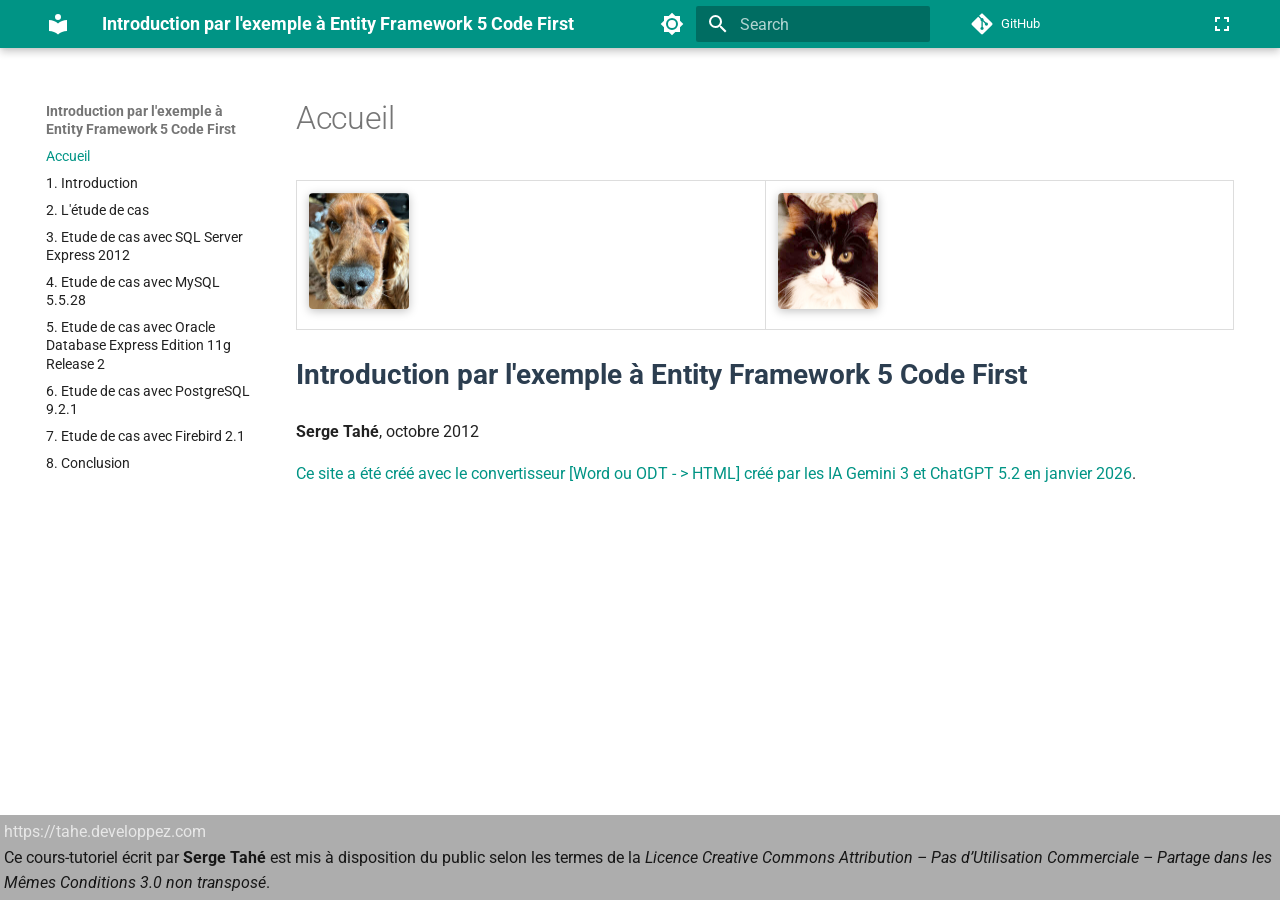
==== commit dd92d5f8: "Deployed f32d7d8 with MkDocs version: 1.6.1" ====
--- a/index.html
+++ b/index.html
@@ -535,7 +535,7 @@
 
   <h1>Accueil</h1>
 
-<table class="odt-table" style="border-collapse: collapse; width: 100%; margin-bottom: 1em;"><tr><td style="border: 1px solid #ddd; padding: 8px; vertical-align: top;"><img src="images/10000000000000C8000000E930F662D2.png" style="display:inline-block; margin:4px;width:2.646cm;height:3.083cm;" /></td><td style="border: 1px solid #ddd; padding: 8px; vertical-align: top;"><img src="images/10000000000000C8000000E90F858128.png" style="display:inline-block; margin:4px;width:2.646cm;height:3.083cm;" /></td></tr></table>
+<table class="odt-table" style="border-collapse: collapse; width: 100%; margin-bottom: 1em;"><tr><td style="border: 1px solid #ddd; padding: 8px; vertical-align: top;"><img src="images/10000000000000C8000000E930F662D2.png" style="display:inline-block; margin:4px;width:2.646cm;height:3.083cm;" class="odt-zoomable" data-zoom-src="images/10000000000000C8000000E930F662D2.png" /></td><td style="border: 1px solid #ddd; padding: 8px; vertical-align: top;"><img src="images/10000000000000C8000000E90F858128.png" style="display:inline-block; margin:4px;width:2.646cm;height:3.083cm;" class="odt-zoomable" data-zoom-src="images/10000000000000C8000000E90F858128.png" /></td></tr></table>
 
 <p style="font-size: 28px; font-weight: bold; margin-bottom: 1em; line-height: 1.2; color: #2c3e50;">Introduction par l&#x27;exemple à Entity Framework 5 Code First</p>
 
--- a/stylesheets/focus.css
+++ b/stylesheets/focus.css
@@ -1 +1 @@
-body.md-focus .md-sidebar--primary { display: none; } body.md-focus .md-sidebar--secondary { display: none; } body.md-focus .md-content { max-width: 95%; margin: 0 auto; } .focus-toggle-btn { cursor: pointer; margin-left: 0.5rem; } .odt-table img { max-width: 100%; height: auto; } .odt-code-rich pre, .odt-code-rich code, .odt-code-rich .odt-code-line { font-family: Consolas, 'Courier New', monospace; font-size: 15px; line-height: 12px; }} .odt-code-rich pre { margin: 0.75em 0; } .odt-code-rich code { display: block; } .odt-code-rich .odt-code-line { display: block; } .odt-code-rich[data-linenums='true'] .odt-code-line::before { counter-increment: odtline; content: counter(odtline); display: inline-block; width: 3em; margin-right: 1em; opacity: 0.6; text-align: right; } .odt-code-rich[data-linenums='false'] .odt-code-line::before { content: ''; } .md-content ol { list-style-type: decimal; }  .md-content ol ol { list-style-type: lower-alpha; }  .md-content ol ol ol { list-style-type: lower-roman; }  .md-content ol ol ol ol { list-style-type: decimal; }  .md-content ol ol ol ol ol { list-style-type: lower-alpha; }  .md-content ol ol ol ol ol ol { list-style-type: lower-roman; }  .md-content ul ol { list-style-type: decimal; }  .md-content ul ol ol { list-style-type: lower-alpha; }  .md-content ul ol ol ol { list-style-type: lower-roman; }  .md-content ul ol ol ol ol { list-style-type: decimal; }  .md-content ul ol ol ol ol ol { list-style-type: lower-alpha; }  .md-content ul ol ol ol ol ol ol { list-style-type: lower-roman; } +body.md-focus .md-sidebar--primary { display: none; } body.md-focus .md-sidebar--secondary { display: none; } body.md-focus .md-content { max-width: 95%; margin: 0 auto; } .focus-toggle-btn { cursor: pointer; margin-left: 0.5rem; } .odt-table img { max-width: 100%; height: auto; } img.odt-zoomable { cursor: zoom-in; box-shadow: 0 2px 10px rgba(0,0,0,.25); border-radius: 4px; transition: transform .15s ease, box-shadow .15s ease; } img.odt-zoomable:hover { transform: scale(1.02); box-shadow: 0 6px 18px rgba(0,0,0,.35); } .odt-lightbox-overlay { position: fixed; inset: 0; background: rgba(0,0,0,.75); display: none; align-items: center; justify-content: center; z-index: 2000; padding: 24px; } .odt-lightbox-overlay.is-open { display: flex; } .odt-lightbox-content { position: relative; max-width: 95vw; max-height: 95vh; } .odt-lightbox-content img { max-width: 95vw; max-height: 95vh; width: auto; height: auto; display: block; box-shadow: 0 10px 30px rgba(0,0,0,.6); border-radius: 4px; } .odt-lightbox-close { position: absolute; top: -14px; right: -14px; width: 34px; height: 34px; border-radius: 999px; border: none; background: rgba(255,255,255,.92); color: #000; font-size: 22px; line-height: 34px; cursor: pointer; box-shadow: 0 4px 14px rgba(0,0,0,.35); } .odt-lightbox-close:hover { filter: brightness(0.95); } .odt-lightbox-close:focus { outline: 2px solid rgba(255,255,255,.8); outline-offset: 2px; } .odt-code-rich pre, .odt-code-rich code, .odt-code-rich .odt-code-line { font-family: Consolas, 'Courier New', monospace; font-size: 15px; line-height: 12px; }} .odt-code-rich pre { margin: 0.75em 0; } .odt-code-rich code { display: block; } .odt-code-rich .odt-code-line { display: block; } .odt-code-rich[data-linenums='true'] .odt-code-line::before { counter-increment: odtline; content: counter(odtline); display: inline-block; width: 3em; margin-right: 1em; opacity: 0.6; text-align: right; } .odt-code-rich[data-linenums='false'] .odt-code-line::before { content: ''; } .md-content ol { list-style-type: decimal; }  .md-content ol ol { list-style-type: lower-alpha; }  .md-content ol ol ol { list-style-type: lower-roman; }  .md-content ol ol ol ol { list-style-type: decimal; }  .md-content ol ol ol ol ol { list-style-type: lower-alpha; }  .md-content ol ol ol ol ol ol { list-style-type: lower-roman; }  .md-content ul ol { list-style-type: decimal; }  .md-content ul ol ol { list-style-type: lower-alpha; }  .md-content ul ol ol ol { list-style-type: lower-roman; }  .md-content ul ol ol ol ol { list-style-type: decimal; }  .md-content ul ol ol ol ol ol { list-style-type: lower-alpha; }  .md-content ul ol ol ol ol ol ol { list-style-type: lower-roman; } 
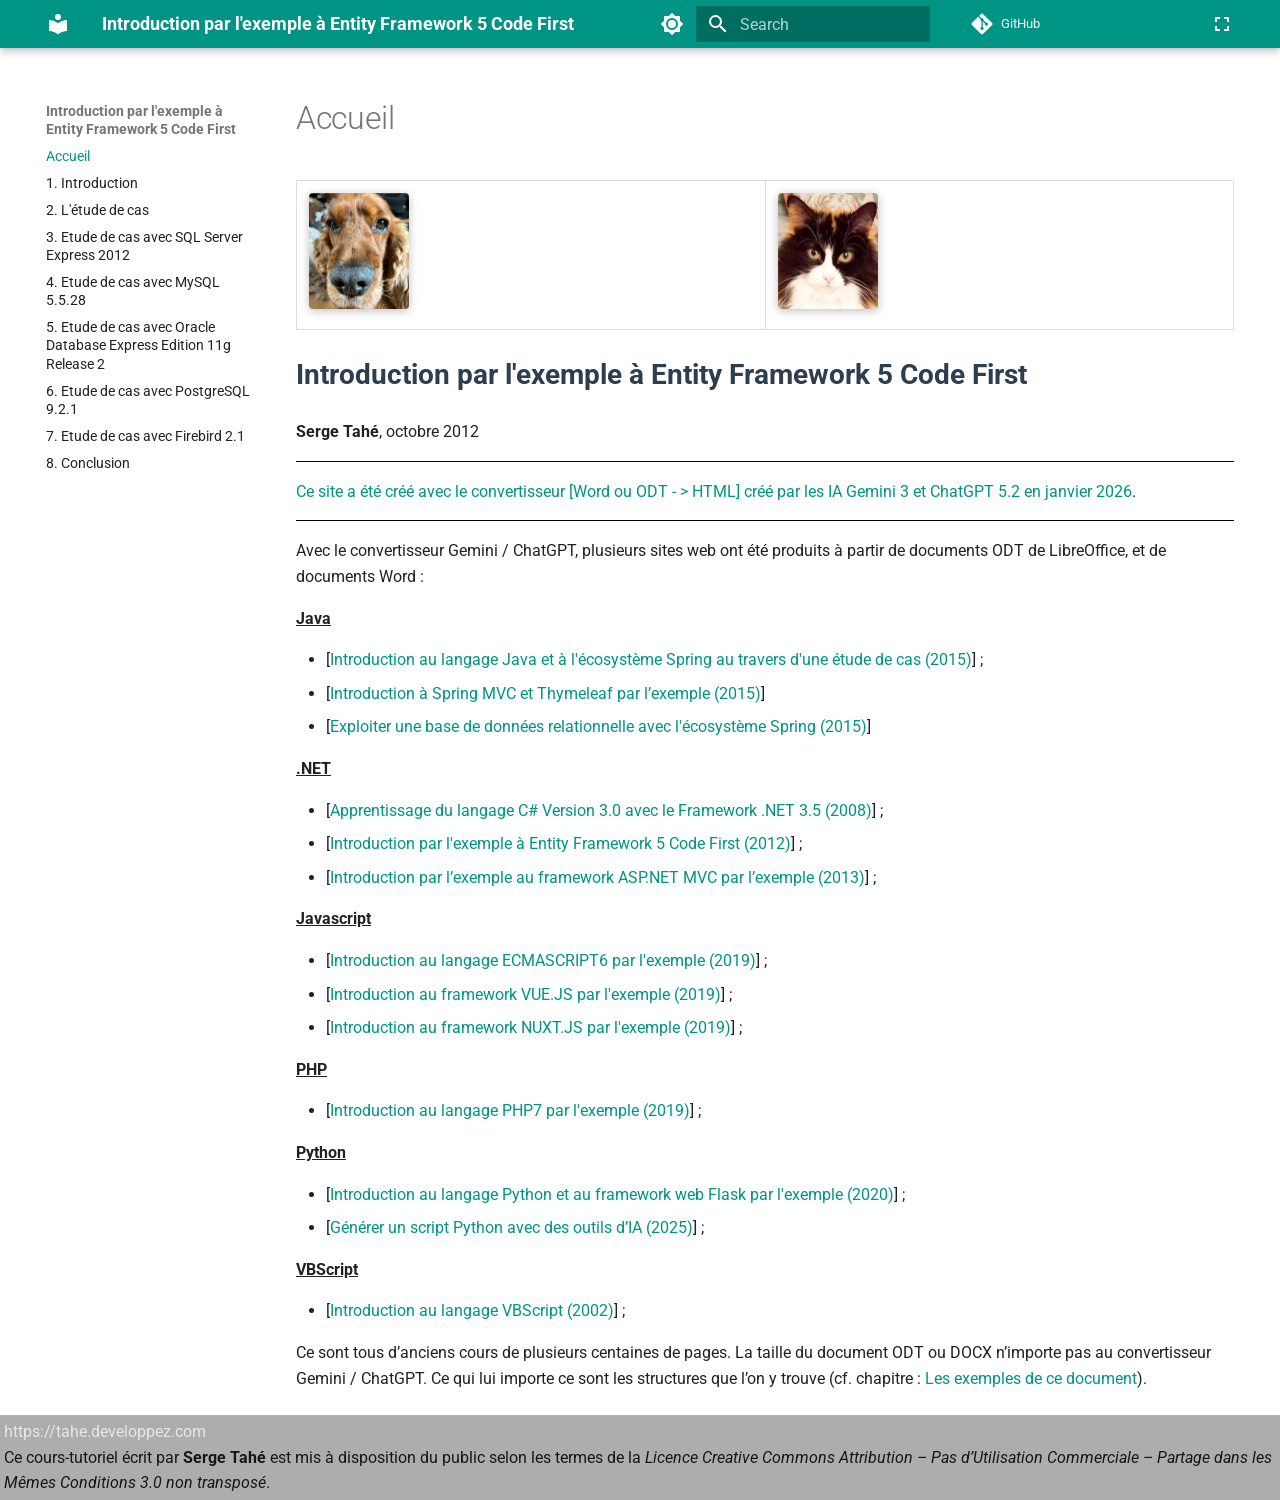
==== commit eadee6af: "Deployed f32d7d8 with MkDocs version: 1.6.1" ====
--- a/index.html
+++ b/index.html
@@ -540,7 +540,42 @@
 <p style="font-size: 28px; font-weight: bold; margin-bottom: 1em; line-height: 1.2; color: #2c3e50;">Introduction par l&#x27;exemple à Entity Framework 5 Code First</p>
 
 <p><strong>Serge Tahé</strong>, octobre 2012</p>
+<hr style="border:0; border-top:0.06pt solid #000000; margin:0.75em 0;" data-odt-border="top" />
 <p><a href="https://stahe.github.io/word-odt-vers-html-janv-2026/">Ce site a été créé avec le convertisseur [Word ou ODT - &gt; HTML] créé par les IA Gemini 3 et ChatGPT 5.2 en janvier 2026</a>.</p>
+<hr style="border:0; border-top:0.06pt solid #000000; margin:0.75em 0;" data-odt-border="bottom" />
+<p>Avec le convertisseur Gemini / ChatGPT, plusieurs sites web ont été produits à partir de documents ODT de LibreOffice, et de documents Word :</p>
+<p><u><strong>Java</strong></u></p>
+<ul>
+<li>[<a href="https://stahe.github.io/java-spring-dec-2015/">Introduction au langage Java et à l&#x27;écosystème Spring au travers d&#x27;une étude de cas (2015)</a>] ;</li>
+<li>[<a href="https://stahe.github.io/springmvc-thymeleaf-janv-2015/">Introduction à Spring MVC et Thymeleaf par l’exemple (2015)</a>]</li>
+<li>[<a href="https://stahe.github.io/spring-database-juin-2015/">Exploiter une base de données relationnelle avec l&#x27;écosystème Spring (2015)</a>]</li>
+</ul>
+<p><u><strong>.NET</strong></u></p>
+<ul>
+<li>[<a href="https://stahe.github.io/csharp-mai-2008/">Apprentissage du langage C# Version 3.0 avec le Framework .NET 3.5 (2008)</a>] ;</li>
+<li>[<a href="https://stahe.github.io/ef5cf-oct-2012/">Introduction par l&#x27;exemple à Entity Framework 5 Code First (2012)</a>] ;</li>
+<li>[<a href="https://stahe.github.io/aspnetmvc-nov-2013/">Introduction par l’exemple au framework ASP.NET MVC par l’exemple (2013)</a>] ;</li>
+</ul>
+<p><u><strong>Javascript</strong></u></p>
+<ul>
+<li>[<a href="https://stahe.github.io/ecmascript6-oct-2019/">Introduction au langage ECMASCRIPT6 par l&#x27;exemple (2019)</a>] ;</li>
+<li>[<a href="https://stahe.github.io/vuejs-oct-2019/">Introduction au framework VUE.JS par l&#x27;exemple (2019)</a>] ;</li>
+<li>[<a href="https://stahe.github.io/nuxtjs-dec-2019/">Introduction au framework NUXT.JS par l&#x27;exemple (2019)</a>] ;</li>
+</ul>
+<p><u><strong>PHP</strong></u></p>
+<ul>
+<li>[<a href="https://stahe.github.io/php7-juillet-2019/">Introduction au langage PHP7 par l&#x27;exemple (2019)</a>] ;</li>
+</ul>
+<p><u><strong>Python</strong></u></p>
+<ul>
+<li>[<a href="https://stahe.github.io/python-flask-sept-2020/">Introduction au langage Python et au framework web Flask par l&#x27;exemple (2020)</a>] ;</li>
+<li>[<a href="https://stahe.github.io/python-ia-sept-2025/">Générer un script Python avec des outils d’IA (2025)</a>] ;</li>
+</ul>
+<p><u><strong>VBScript</strong></u></p>
+<ul>
+<li>[<a href="https://stahe.github.io/vbscript-janv-2002/">Introduction au langage VBScript (2002)</a>] ;</li>
+</ul>
+<p>Ce sont tous d’anciens cours de plusieurs centaines de pages. La taille du document ODT ou DOCX n’importe pas au convertisseur Gemini / ChatGPT. Ce qui lui importe ce sont les structures que l’on y trouve (cf. chapitre :  <a href="https://stahe.github.io/word-odt-vers-html-janv-2026/les-exemples-de-ce-document.html">Les exemples de ce document</a>).</p>
 
 
 
--- a/stylesheets/focus.css
+++ b/stylesheets/focus.css
@@ -1 +1 @@
-body.md-focus .md-sidebar--primary { display: none; } body.md-focus .md-sidebar--secondary { display: none; } body.md-focus .md-content { max-width: 95%; margin: 0 auto; } .focus-toggle-btn { cursor: pointer; margin-left: 0.5rem; } .odt-table img { max-width: 100%; height: auto; } img.odt-zoomable { cursor: zoom-in; box-shadow: 0 2px 10px rgba(0,0,0,.25); border-radius: 4px; transition: transform .15s ease, box-shadow .15s ease; } img.odt-zoomable:hover { transform: scale(1.02); box-shadow: 0 6px 18px rgba(0,0,0,.35); } .odt-lightbox-overlay { position: fixed; inset: 0; background: rgba(0,0,0,.75); display: none; align-items: center; justify-content: center; z-index: 2000; padding: 24px; } .odt-lightbox-overlay.is-open { display: flex; } .odt-lightbox-content { position: relative; max-width: 95vw; max-height: 95vh; } .odt-lightbox-content img { max-width: 95vw; max-height: 95vh; width: auto; height: auto; display: block; box-shadow: 0 10px 30px rgba(0,0,0,.6); border-radius: 4px; } .odt-lightbox-close { position: absolute; top: -14px; right: -14px; width: 34px; height: 34px; border-radius: 999px; border: none; background: rgba(255,255,255,.92); color: #000; font-size: 22px; line-height: 34px; cursor: pointer; box-shadow: 0 4px 14px rgba(0,0,0,.35); } .odt-lightbox-close:hover { filter: brightness(0.95); } .odt-lightbox-close:focus { outline: 2px solid rgba(255,255,255,.8); outline-offset: 2px; } .odt-code-rich pre, .odt-code-rich code, .odt-code-rich .odt-code-line { font-family: Consolas, 'Courier New', monospace; font-size: 15px; line-height: 12px; }} .odt-code-rich pre { margin: 0.75em 0; } .odt-code-rich code { display: block; } .odt-code-rich .odt-code-line { display: block; } .odt-code-rich[data-linenums='true'] .odt-code-line::before { counter-increment: odtline; content: counter(odtline); display: inline-block; width: 3em; margin-right: 1em; opacity: 0.6; text-align: right; } .odt-code-rich[data-linenums='false'] .odt-code-line::before { content: ''; } .md-content ol { list-style-type: decimal; }  .md-content ol ol { list-style-type: lower-alpha; }  .md-content ol ol ol { list-style-type: lower-roman; }  .md-content ol ol ol ol { list-style-type: decimal; }  .md-content ol ol ol ol ol { list-style-type: lower-alpha; }  .md-content ol ol ol ol ol ol { list-style-type: lower-roman; }  .md-content ul ol { list-style-type: decimal; }  .md-content ul ol ol { list-style-type: lower-alpha; }  .md-content ul ol ol ol { list-style-type: lower-roman; }  .md-content ul ol ol ol ol { list-style-type: decimal; }  .md-content ul ol ol ol ol ol { list-style-type: lower-alpha; }  .md-content ul ol ol ol ol ol ol { list-style-type: lower-roman; } +body.md-focus .md-sidebar--primary { display: none; } body.md-focus .md-sidebar--secondary { display: none; } body.md-focus .md-content { max-width: 95%; margin: 0 auto; } .focus-toggle-btn { cursor: pointer; margin-left: 0.5rem; } .odt-table img { max-width: 100%; height: auto; } img.odt-zoomable { cursor: zoom-in; box-shadow: 0 2px 10px rgba(0,0,0,.25); border-radius: 4px; transition: transform .15s ease, box-shadow .15s ease; } img.odt-zoomable:hover { transform: scale(1.02); box-shadow: 0 6px 18px rgba(0,0,0,.35); } .odt-lightbox-overlay { position: fixed; inset: 0; background: rgba(0,0,0,.75); display: none; align-items: center; justify-content: center; z-index: 2000; padding: 24px; } .odt-lightbox-overlay.is-open { display: flex; } .odt-lightbox-content { position: relative; max-width: 95vw; max-height: 95vh; } .odt-lightbox-content img { max-width: 95vw; max-height: 95vh; width: auto; height: auto; display: block; box-shadow: 0 10px 30px rgba(0,0,0,.6); border-radius: 4px; } .odt-lightbox-close { position: absolute; top: -14px; right: -14px; width: 34px; height: 34px; border-radius: 999px; border: none; background: rgba(255,255,255,.92); color: #000; font-size: 22px; line-height: 34px; cursor: pointer; box-shadow: 0 4px 14px rgba(0,0,0,.35); } .odt-lightbox-close:hover { filter: brightness(0.95); } .odt-lightbox-close:focus { outline: 2px solid rgba(255,255,255,.8); outline-offset: 2px; } .odt-code-rich pre, .odt-code-rich code, .odt-code-rich .odt-code-line { font-family: Consolas, 'Courier New', monospace; font-size: 15px; line-height: 12px; }} .odt-code-rich pre { margin: 0.75em 0; } .odt-code-rich code { display: block; } .odt-code-rich .odt-code-line { display: block; } .odt-code-rich[data-linenums='true'] .odt-code-line::before { counter-increment: odtline; content: counter(odtline); display: inline-block; width: 3em; margin-right: 1em; opacity: 0.6; text-align: right; } .odt-code-rich[data-linenums='false'] .odt-code-line::before { content: ''; } .md-content ol { list-style-type: decimal; }  .md-content ol ol { list-style-type: lower-alpha; }  .md-content ol ol ol { list-style-type: lower-roman; }  .md-content ol ol ol ol { list-style-type: decimal; }  .md-content ol ol ol ol ol { list-style-type: lower-alpha; }  .md-content ol ol ol ol ol ol { list-style-type: lower-roman; }  .md-content ul ol { list-style-type: decimal; }  .md-content ul ol ol { list-style-type: lower-alpha; }  .md-content ul ol ol ol { list-style-type: lower-roman; }  .md-content ul ol ol ol ol { list-style-type: decimal; }  .md-content ul ol ol ol ol ol { list-style-type: lower-alpha; }  .md-content ul ol ol ol ol ol ol { list-style-type: lower-roman; } .odt-code-copy-btn { position:absolute; top:.5rem; right:.5rem; display:inline-flex; align-items:center; justify-content:center; gap:.35rem; padding:.25rem .6rem; font-size:.72rem; font-weight:600; letter-spacing:.01em; line-height:1.2; border-radius:999px; border:1px solid rgba(0,150,136,.45); background:rgba(0,150,136,.12); color:rgb(0,150,136); box-shadow:0 1px 2px rgba(0,0,0,.10); backdrop-filter:saturate(180%) blur(6px); cursor:pointer; user-select:none; transition:transform .08s ease, box-shadow .12s ease, background .12s ease;z-index:5; } .odt-code-copy-btn:hover { background:rgba(0,150,136,.20); box-shadow:0 3px 10px rgba(0,0,0,.18); transform:translateY(-1px); } .odt-code-copy-btn.is-copied { opacity:.85; } .odt-code-copy-container { position: relative; } 
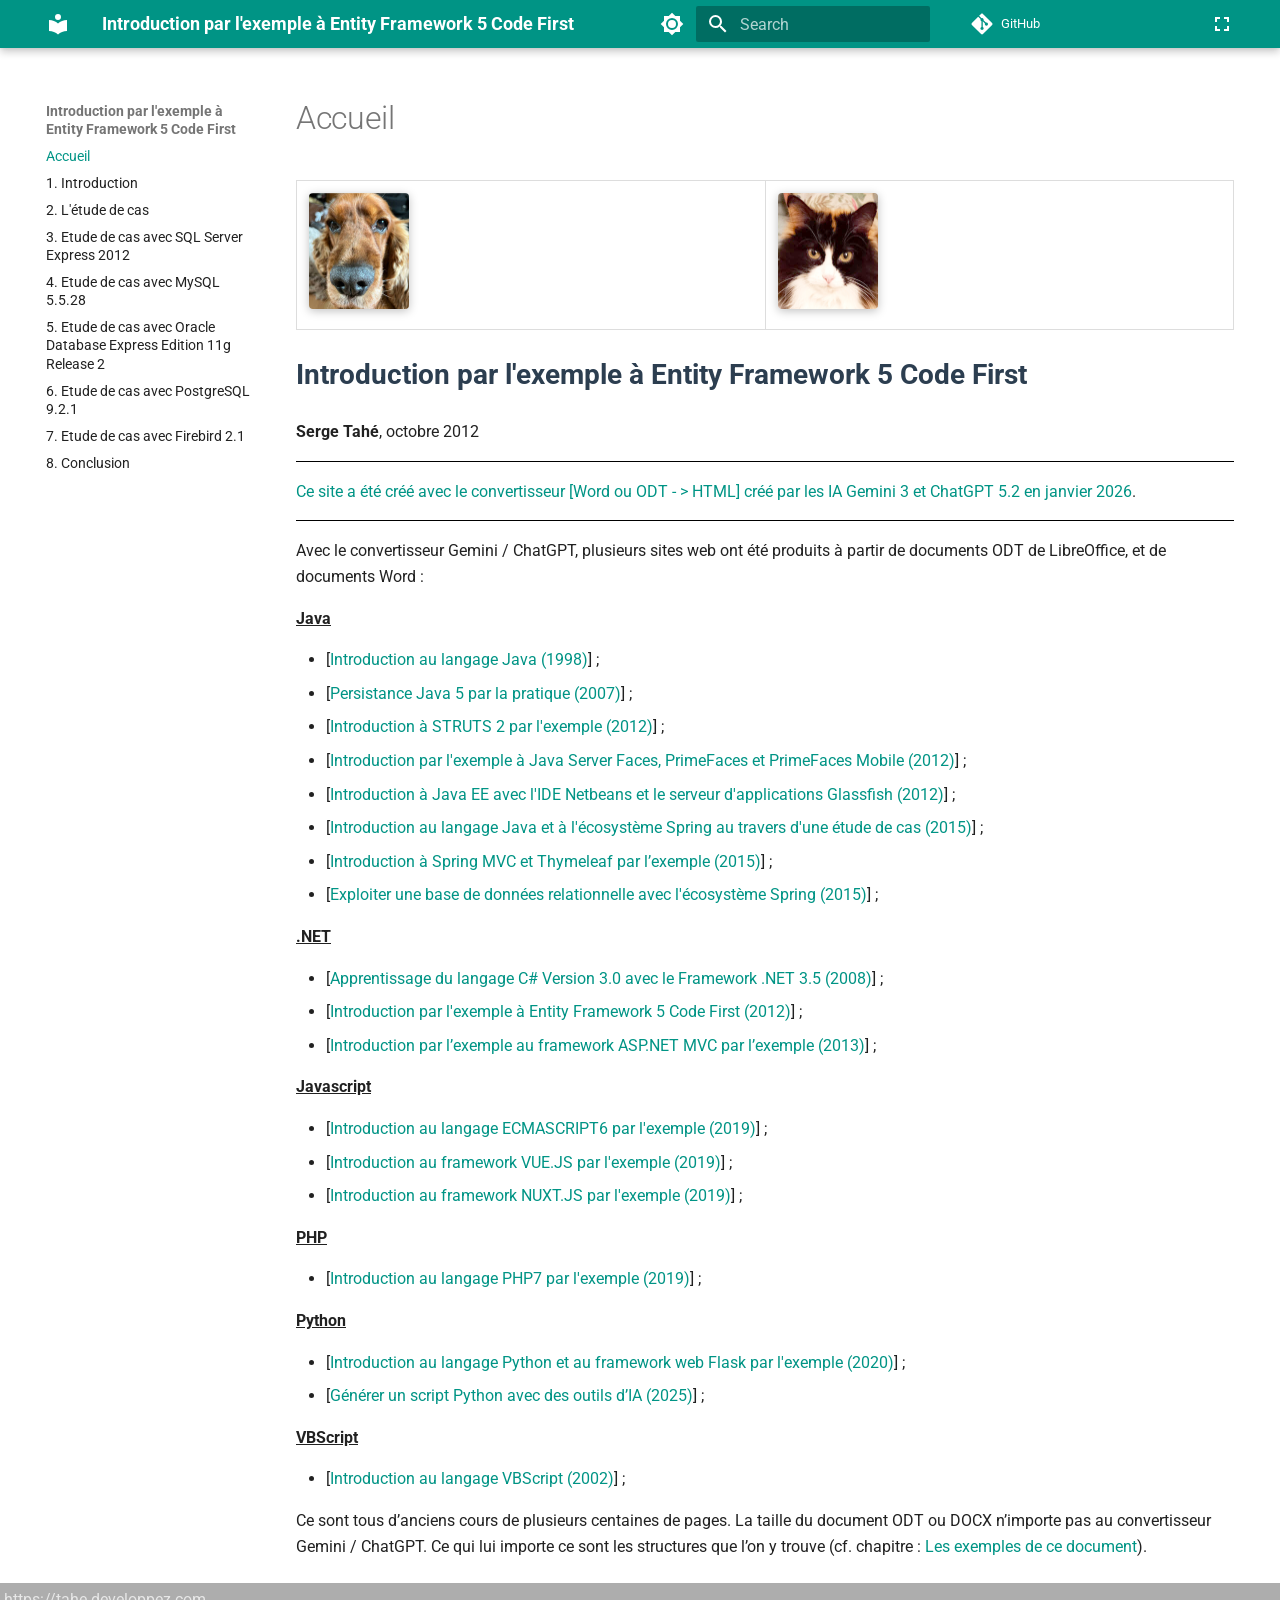
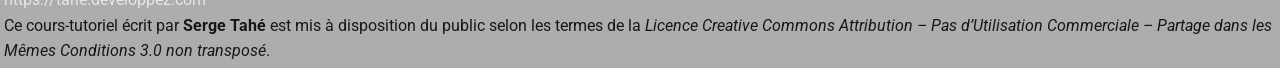
==== commit e67beb8d: "Deployed f32d7d8 with MkDocs version: 1.6.1" ====
--- a/index.html
+++ b/index.html
@@ -546,9 +546,14 @@
 <p>Avec le convertisseur Gemini / ChatGPT, plusieurs sites web ont été produits à partir de documents ODT de LibreOffice, et de documents Word :</p>
 <p><u><strong>Java</strong></u></p>
 <ul>
+<li>[<a href="https://stahe.github.io/java-sept-1998/">Introduction au langage Java (1998)</a>] ;</li>
+<li>[<a href="https://stahe.github.io/jpa-juin-2007/">Persistance Java 5 par la pratique (2007)</a>] ;</li>
+<li>[<a href="https://stahe.github.io/struts2-janv-2012/">Introduction à STRUTS 2 par l&#x27;exemple (2012)</a>] ;</li>
+<li>[<a href="https://stahe.github.io/jsf2-pf-pfm-juin-2012/">Introduction par l&#x27;exemple à Java Server Faces, PrimeFaces et PrimeFaces Mobile (2012)</a>] ;</li>
+<li>[<a href="https://stahe.github.io/javaee-juin-2012/">Introduction à  Java EE avec l&#x27;IDE Netbeans et le serveur d&#x27;applications Glassfish (2012)</a>] ;</li>
 <li>[<a href="https://stahe.github.io/java-spring-dec-2015/">Introduction au langage Java et à l&#x27;écosystème Spring au travers d&#x27;une étude de cas (2015)</a>] ;</li>
-<li>[<a href="https://stahe.github.io/springmvc-thymeleaf-janv-2015/">Introduction à Spring MVC et Thymeleaf par l’exemple (2015)</a>]</li>
-<li>[<a href="https://stahe.github.io/spring-database-juin-2015/">Exploiter une base de données relationnelle avec l&#x27;écosystème Spring (2015)</a>]</li>
+<li>[<a href="https://stahe.github.io/springmvc-thymeleaf-janv-2015/">Introduction à Spring MVC et Thymeleaf par l’exemple (2015)</a>] ;</li>
+<li>[<a href="https://stahe.github.io/spring-database-juin-2015/">Exploiter une base de données relationnelle avec l&#x27;écosystème Spring (2015)</a>] ;</li>
 </ul>
 <p><u><strong>.NET</strong></u></p>
 <ul>
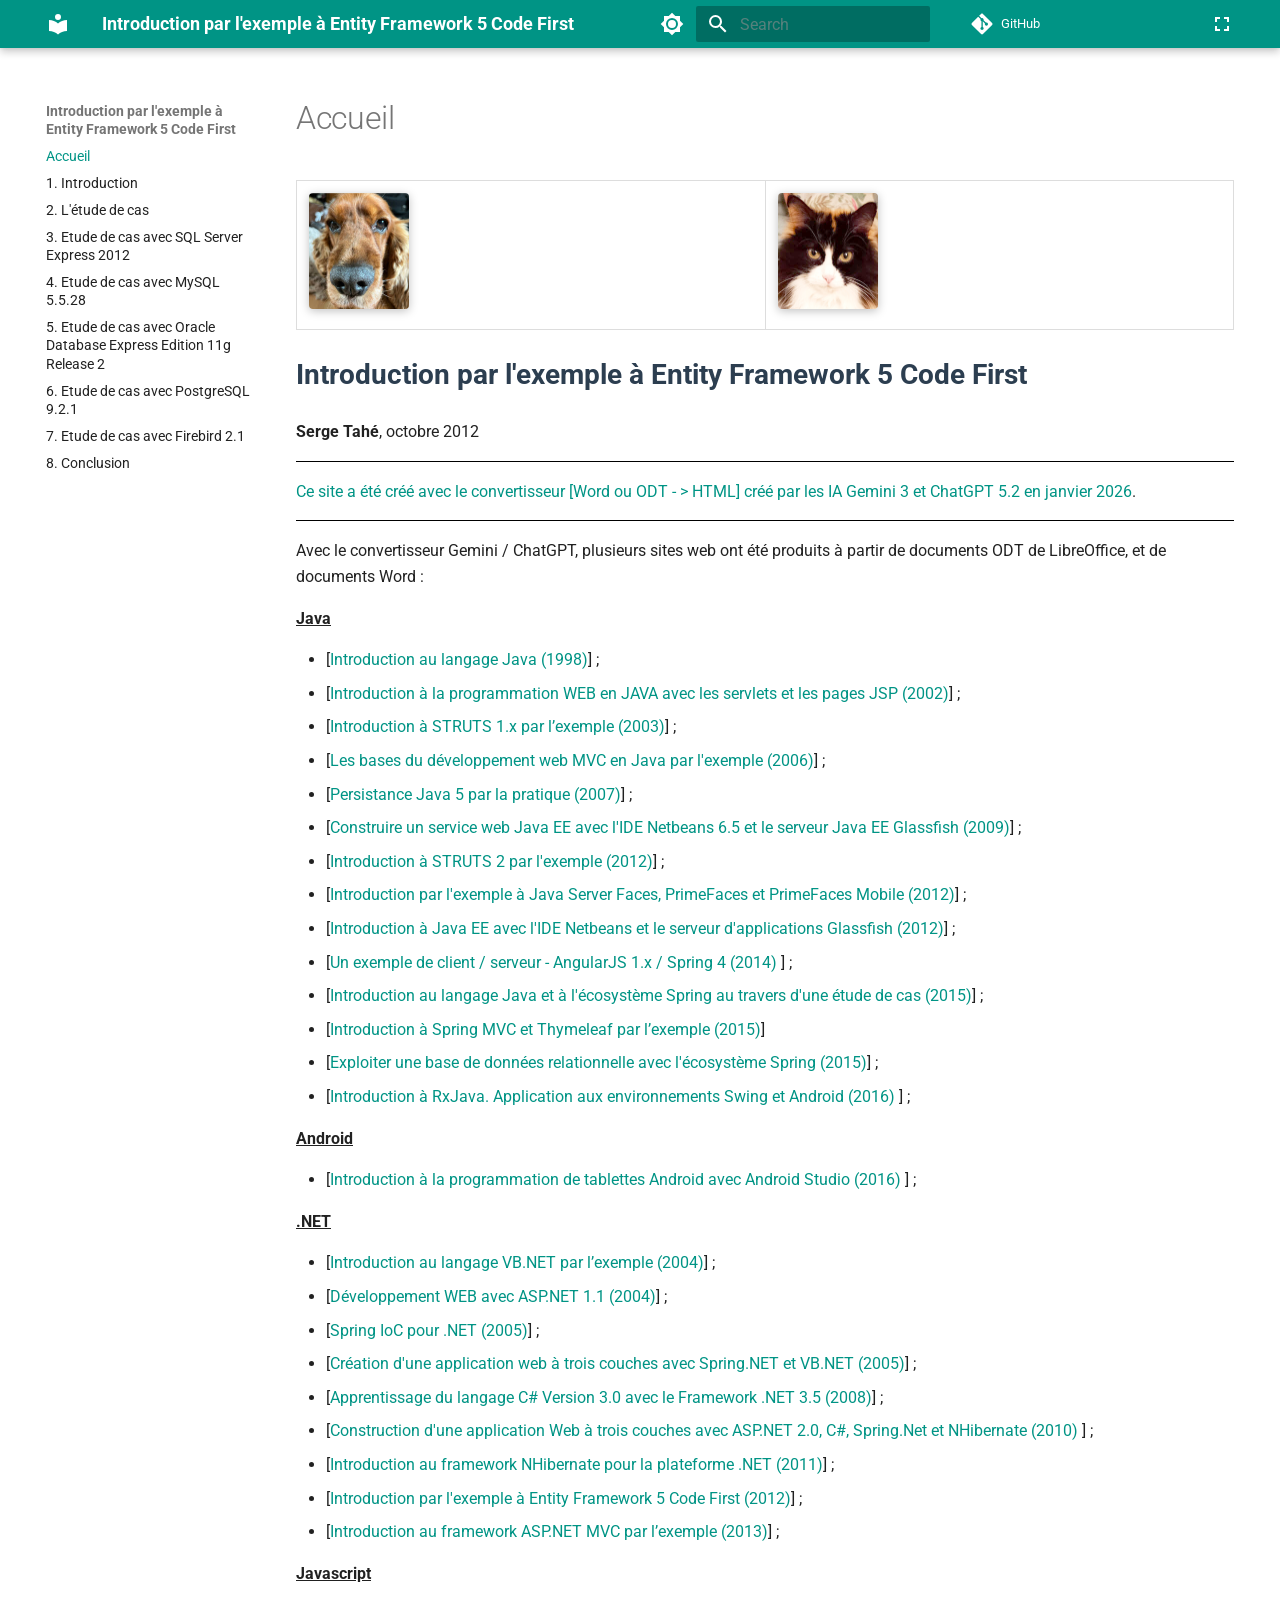
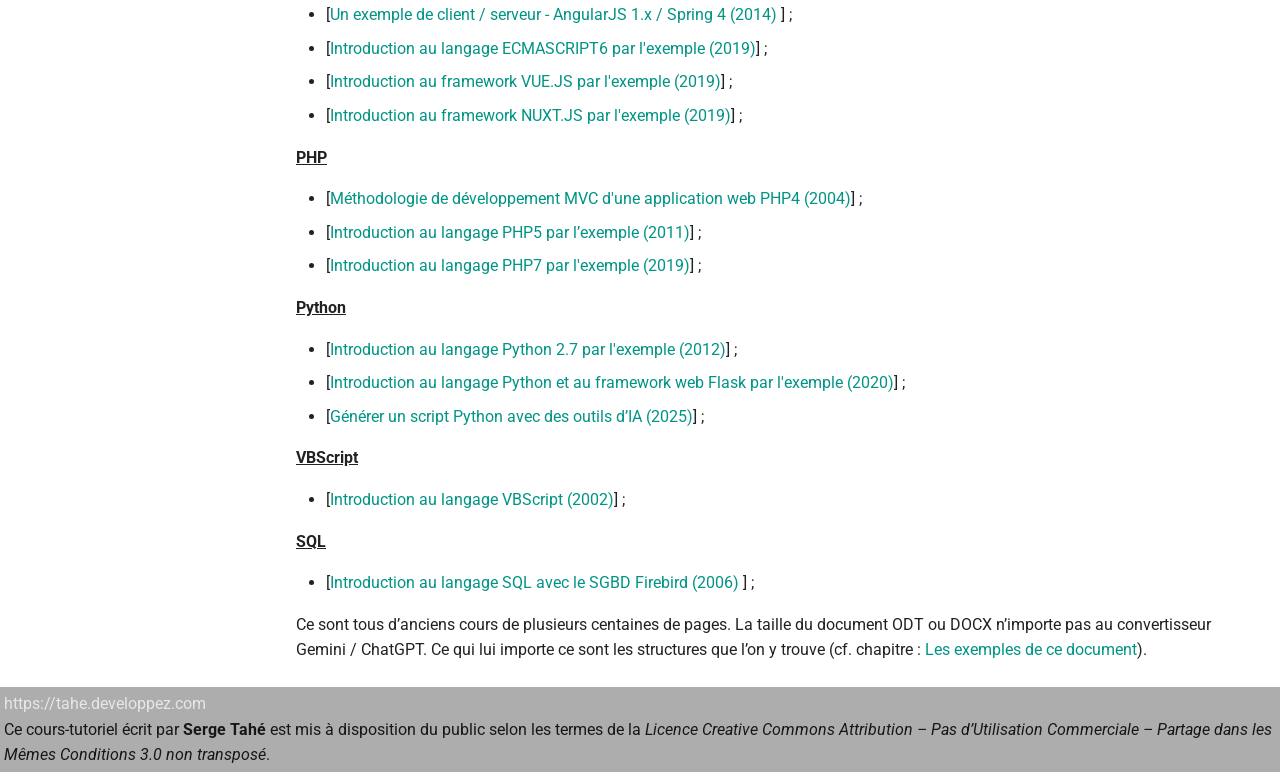
==== commit ef2e7cf4: "Deployed f32d7d8 with MkDocs version: 1.6.1" ====
--- a/index.html
+++ b/index.html
@@ -547,38 +547,62 @@
 <p><u><strong>Java</strong></u></p>
 <ul>
 <li>[<a href="https://stahe.github.io/java-sept-1998/">Introduction au langage Java (1998)</a>] ;</li>
+<li>[<a href="https://stahe.github.io/servlets-java-juin-2002/">Introduction à la programmation WEB en JAVA avec les servlets et les pages JSP (2002)</a>] ;</li>
+<li>[<a href="https://stahe.github.io/struts1x-dec-2003/">Introduction à STRUTS 1.x par l’exemple (2003)</a>] ;</li>
+<li>[<a href="https://stahe.github.io/java-web-mvc-mai-2006/">Les bases du développement web MVC en Java par l&#x27;exemple (2006)</a>] ;</li>
 <li>[<a href="https://stahe.github.io/jpa-juin-2007/">Persistance Java 5 par la pratique (2007)</a>] ;</li>
+<li>[<a href="https://stahe.github.io/webservice-netbeans-glassfish-fev-2009/">Construire un service web Java EE avec l&#x27;IDE Netbeans 6.5 et le serveur Java EE Glassfish (2009)</a>] ;</li>
 <li>[<a href="https://stahe.github.io/struts2-janv-2012/">Introduction à STRUTS 2 par l&#x27;exemple (2012)</a>] ;</li>
 <li>[<a href="https://stahe.github.io/jsf2-pf-pfm-juin-2012/">Introduction par l&#x27;exemple à Java Server Faces, PrimeFaces et PrimeFaces Mobile (2012)</a>] ;</li>
 <li>[<a href="https://stahe.github.io/javaee-juin-2012/">Introduction à  Java EE avec l&#x27;IDE Netbeans et le serveur d&#x27;applications Glassfish (2012)</a>] ;</li>
+<li>[<a href="https://stahe.github.io/spring-angular1.x-juillet-2014/">Un exemple de client / serveur - AngularJS 1.x / Spring 4 (2014)</a> ] ;</li>
 <li>[<a href="https://stahe.github.io/java-spring-dec-2015/">Introduction au langage Java et à l&#x27;écosystème Spring au travers d&#x27;une étude de cas (2015)</a>] ;</li>
-<li>[<a href="https://stahe.github.io/springmvc-thymeleaf-janv-2015/">Introduction à Spring MVC et Thymeleaf par l’exemple (2015)</a>] ;</li>
+<li>[<a href="https://stahe.github.io/springmvc-thymeleaf-janv-2015/">Introduction à Spring MVC et Thymeleaf par l’exemple (2015)</a>]</li>
 <li>[<a href="https://stahe.github.io/spring-database-juin-2015/">Exploiter une base de données relationnelle avec l&#x27;écosystème Spring (2015)</a>] ;</li>
+<li>[<a href="https://stahe.github.io/rxjava-mai-2016/">Introduction à RxJava. Application aux environnements Swing et Android (2016)</a> ] ;</li>
+</ul>
+<p><u><strong>Android</strong></u></p>
+<ul>
+<li>[<a href="https://stahe.github.io/android-aout-2016/">Introduction à la programmation de tablettes Android avec Android Studio (2016)</a> ] ;</li>
 </ul>
 <p><u><strong>.NET</strong></u></p>
 <ul>
+<li>[<a href="https://stahe.github.io/vbnet-mars-2004/">Introduction au langage VB.NET par l’exemple (2004)</a>] ;</li>
+<li>[<a href="https://stahe.github.io/aspnet1.1-avril-2004/">Développement WEB avec ASP.NET 1.1 (2004)</a>] ;</li>
+<li>[<a href="https://stahe.github.io/springioc-dotnet-avril-2005/">Spring IoC pour .NET (2005)</a>] ;</li>
+<li>[<a href="https://stahe.github.io/web3tier-dotnet-avril-2005/">Création d&#x27;une application web à trois couches avec Spring.NET et VB.NET (2005)</a>] ;</li>
 <li>[<a href="https://stahe.github.io/csharp-mai-2008/">Apprentissage du langage C# Version 3.0 avec le Framework .NET 3.5 (2008)</a>] ;</li>
+<li>[<a href="https://stahe.github.io/pam-aspnet-juin-2010/">Construction d&#x27;une application Web à trois couches avec ASP.NET 2.0, C#, Spring.Net et NHibernate (2010)</a> ] ;</li>
+<li>[<a href="https://stahe.github.io/nhibernate-dotnet-dec-2011/">Introduction au framework NHibernate pour la plateforme .NET (2011)</a>] ;</li>
 <li>[<a href="https://stahe.github.io/ef5cf-oct-2012/">Introduction par l&#x27;exemple à Entity Framework 5 Code First (2012)</a>] ;</li>
-<li>[<a href="https://stahe.github.io/aspnetmvc-nov-2013/">Introduction par l’exemple au framework ASP.NET MVC par l’exemple (2013)</a>] ;</li>
+<li>[<a href="https://stahe.github.io/aspnetmvc-nov-2013/">Introduction au framework ASP.NET MVC par l’exemple (2013)</a>] ;</li>
 </ul>
 <p><u><strong>Javascript</strong></u></p>
 <ul>
+<li>[<a href="https://stahe.github.io/spring-angular1.x-juillet-2014/">Un exemple de client / serveur - AngularJS 1.x / Spring 4 (2014)</a> ] ;</li>
 <li>[<a href="https://stahe.github.io/ecmascript6-oct-2019/">Introduction au langage ECMASCRIPT6 par l&#x27;exemple (2019)</a>] ;</li>
 <li>[<a href="https://stahe.github.io/vuejs-oct-2019/">Introduction au framework VUE.JS par l&#x27;exemple (2019)</a>] ;</li>
 <li>[<a href="https://stahe.github.io/nuxtjs-dec-2019/">Introduction au framework NUXT.JS par l&#x27;exemple (2019)</a>] ;</li>
 </ul>
 <p><u><strong>PHP</strong></u></p>
 <ul>
+<li>[<a href="https://stahe.github.io/php4mvc-janvier-2004/">Méthodologie de développement MVC d&#x27;une application web PHP4 (2004)</a>] ;</li>
+<li>[<a href="https://stahe.github.io/php5-juillet-2011/">Introduction au langage PHP5 par l’exemple (2011)</a>] ;</li>
 <li>[<a href="https://stahe.github.io/php7-juillet-2019/">Introduction au langage PHP7 par l&#x27;exemple (2019)</a>] ;</li>
 </ul>
 <p><u><strong>Python</strong></u></p>
 <ul>
+<li>[<a href="https://stahe.github.io/python2.7-mars-2012/">Introduction au langage Python 2.7 par l&#x27;exemple (2012)</a>] ;</li>
 <li>[<a href="https://stahe.github.io/python-flask-sept-2020/">Introduction au langage Python et au framework web Flask par l&#x27;exemple (2020)</a>] ;</li>
 <li>[<a href="https://stahe.github.io/python-ia-sept-2025/">Générer un script Python avec des outils d’IA (2025)</a>] ;</li>
 </ul>
 <p><u><strong>VBScript</strong></u></p>
 <ul>
 <li>[<a href="https://stahe.github.io/vbscript-janv-2002/">Introduction au langage VBScript (2002)</a>] ;</li>
+</ul>
+<p><u><strong>SQL</strong></u></p>
+<ul>
+<li>[<a href="https://stahe.github.io/sql-firebird-janv-2006/">Introduction au langage SQL avec le SGBD Firebird (2006)</a> ] ;</li>
 </ul>
 <p>Ce sont tous d’anciens cours de plusieurs centaines de pages. La taille du document ODT ou DOCX n’importe pas au convertisseur Gemini / ChatGPT. Ce qui lui importe ce sont les structures que l’on y trouve (cf. chapitre :  <a href="https://stahe.github.io/word-odt-vers-html-janv-2026/les-exemples-de-ce-document.html">Les exemples de ce document</a>).</p>
 
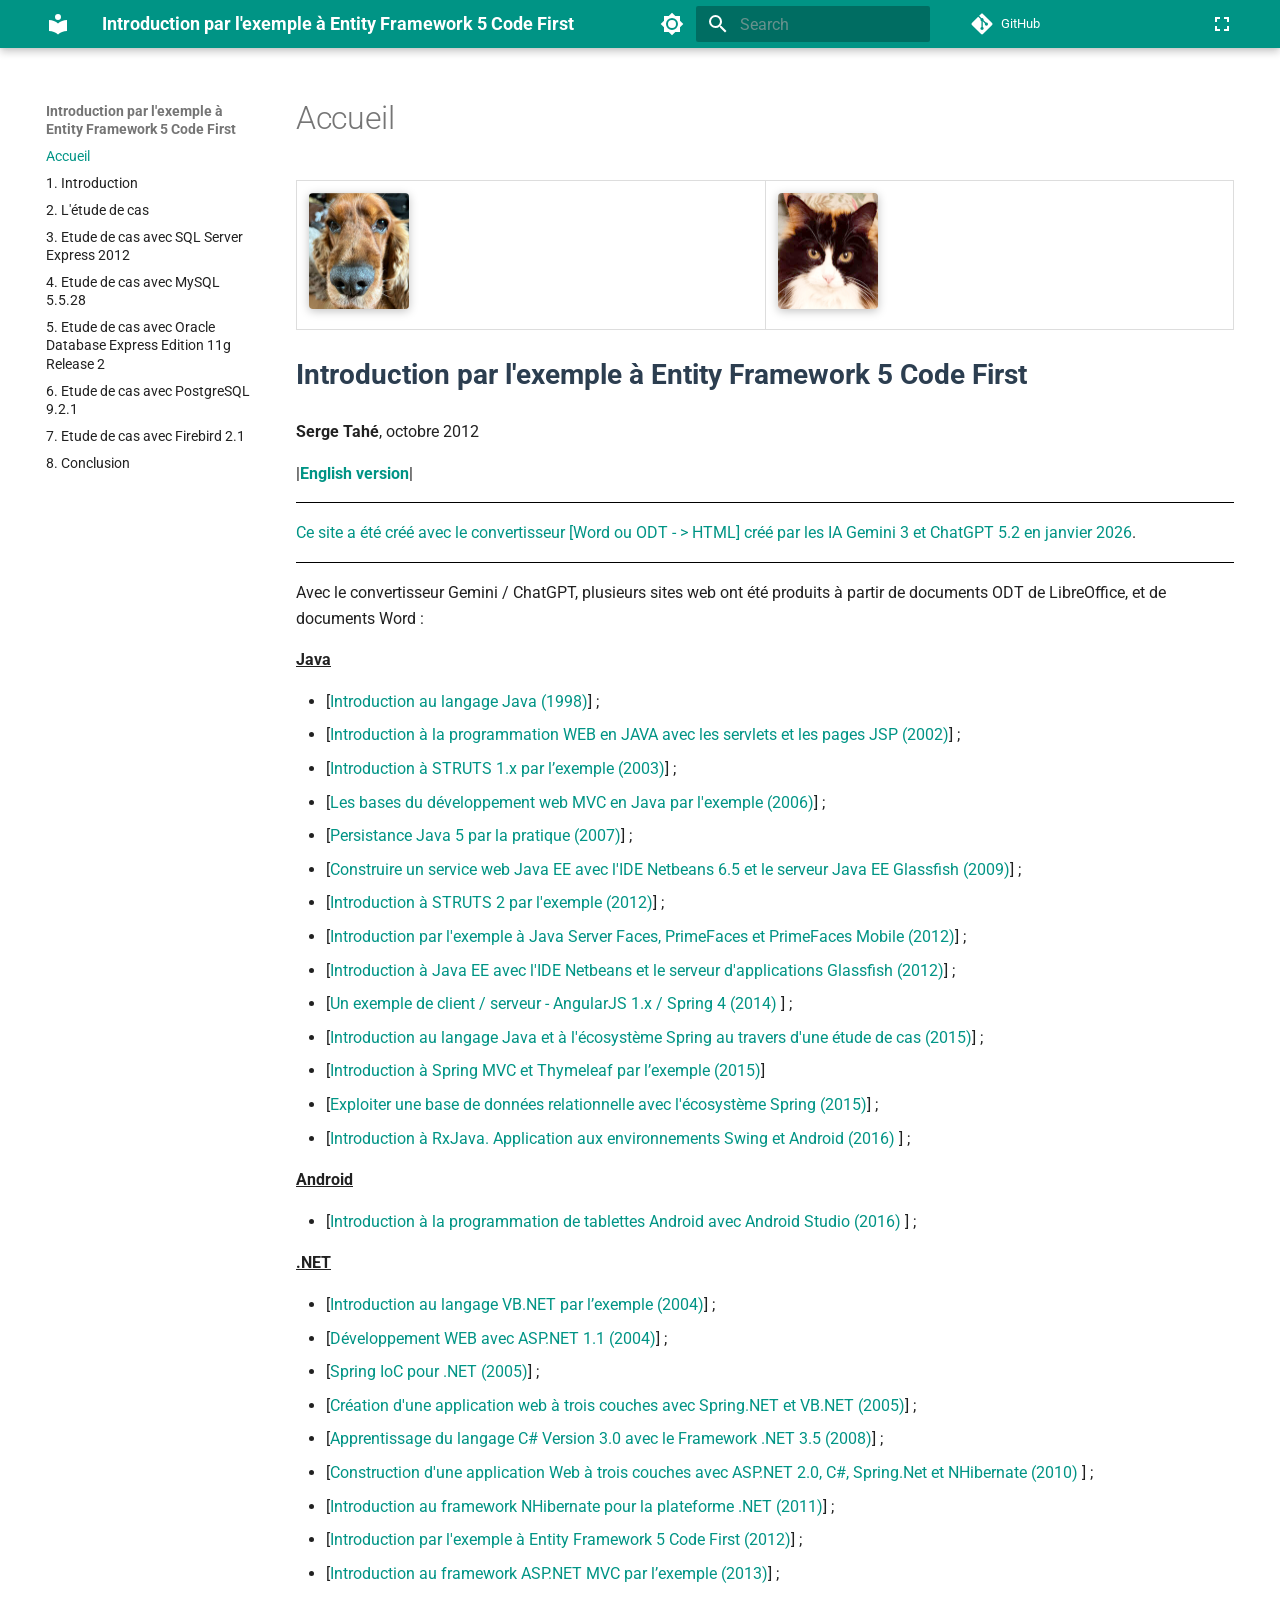
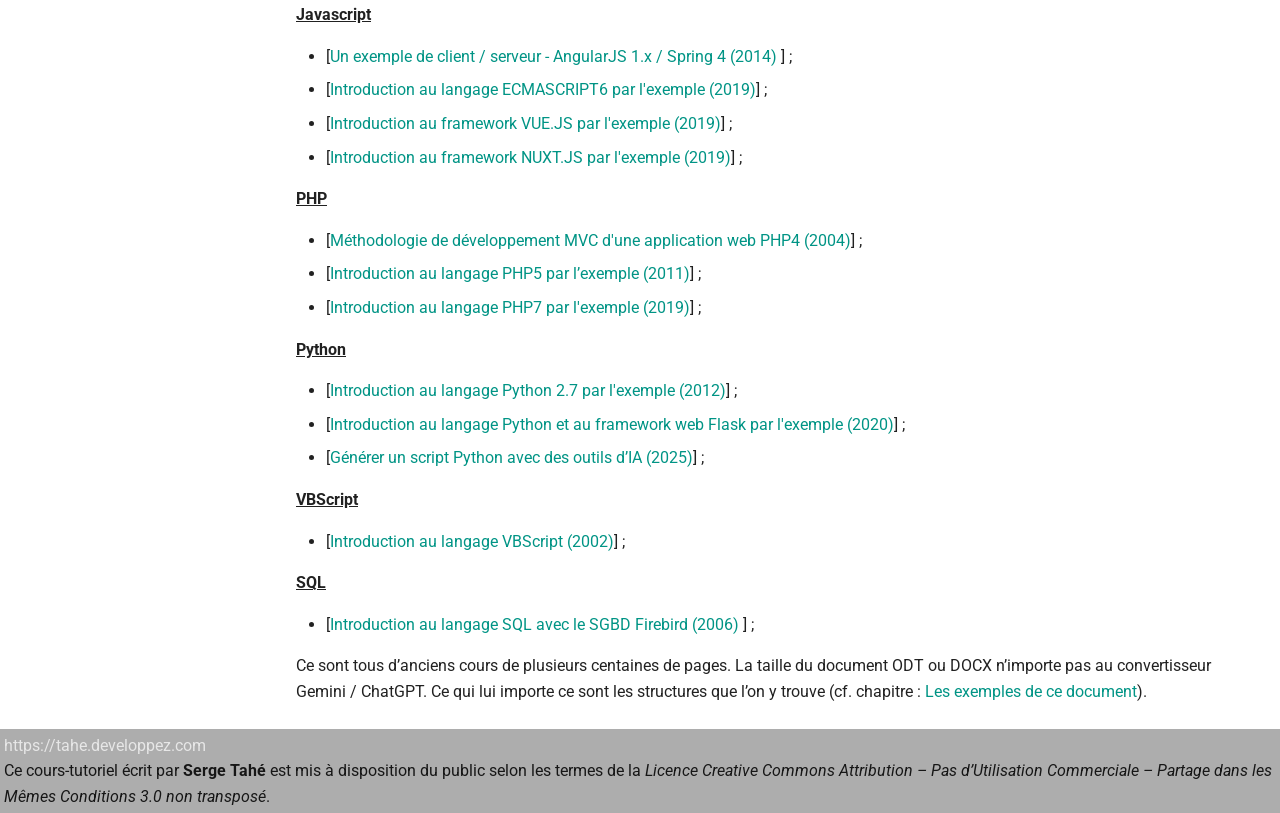
==== commit c3b9e713: "Deployed f32d7d8 with MkDocs version: 1.6.1" ====
--- a/index.html
+++ b/index.html
@@ -540,6 +540,7 @@
 <p style="font-size: 28px; font-weight: bold; margin-bottom: 1em; line-height: 1.2; color: #2c3e50;">Introduction par l&#x27;exemple à Entity Framework 5 Code First</p>
 
 <p><strong>Serge Tahé</strong>, octobre 2012</p>
+<p>|<a href="https://stahe.github.io/en-ef5cf-oct-2012/"><strong>English version</strong></a>|</p>
 <hr style="border:0; border-top:0.06pt solid #000000; margin:0.75em 0;" data-odt-border="top" />
 <p><a href="https://stahe.github.io/word-odt-vers-html-janv-2026/">Ce site a été créé avec le convertisseur [Word ou ODT - &gt; HTML] créé par les IA Gemini 3 et ChatGPT 5.2 en janvier 2026</a>.</p>
 <hr style="border:0; border-top:0.06pt solid #000000; margin:0.75em 0;" data-odt-border="bottom" />
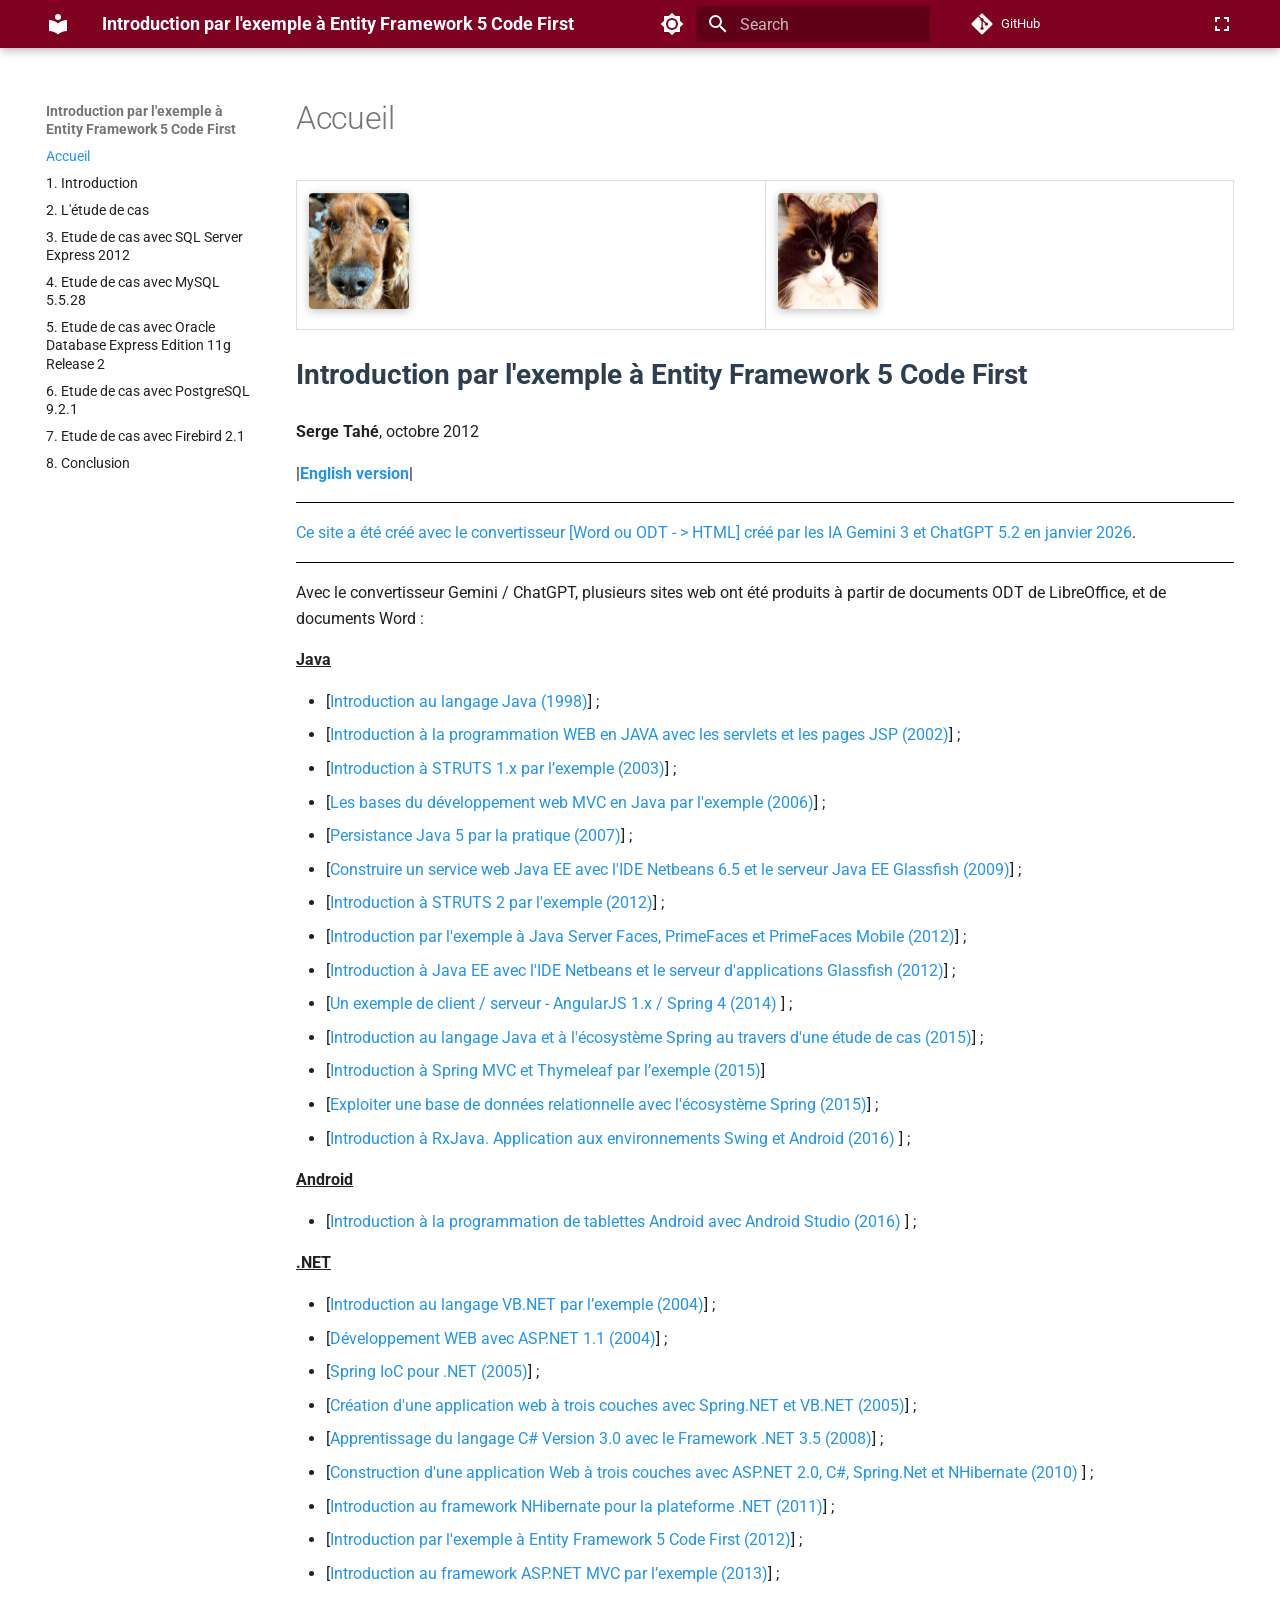
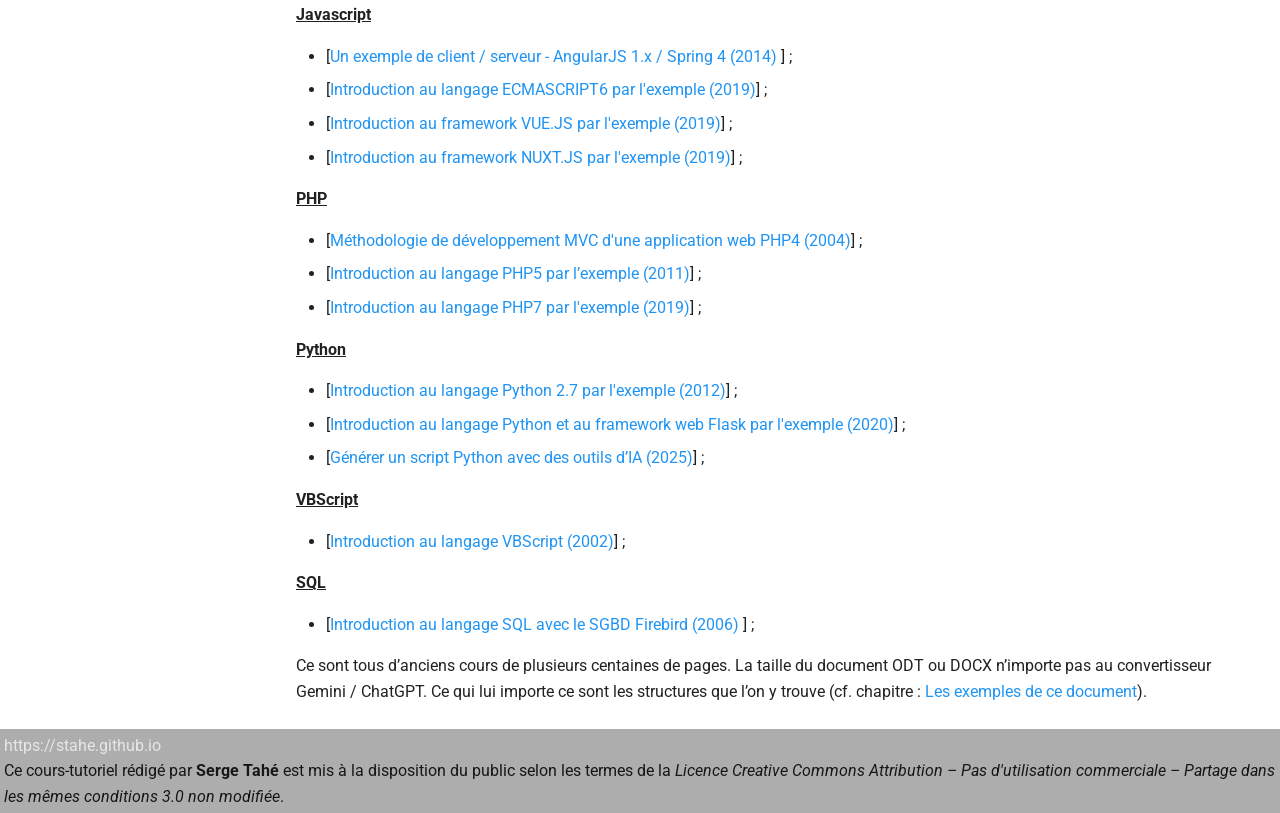
==== commit 537810cb: "Deployed f32d7d8 with MkDocs version: 1.6.1" ====
--- a/index.html
+++ b/index.html
@@ -81,7 +81,7 @@
     
     
     
-    <body dir="ltr" data-md-color-scheme="default" data-md-color-primary="teal" data-md-color-accent="purple">
+    <body dir="ltr" data-md-color-scheme="default" data-md-color-primary="blue" data-md-color-accent="purple">
   
     
     <input class="md-toggle" data-md-toggle="drawer" type="checkbox" id="__drawer" autocomplete="off">
@@ -134,9 +134,9 @@
     
     
     
-    <input class="md-option" data-md-color-media="(prefers-color-scheme: light)" data-md-color-scheme="default" data-md-color-primary="teal" data-md-color-accent="purple"  aria-label="Passer au mode sombre"  type="radio" name="__palette" id="__palette_0">
-    
-      <label class="md-header__button md-icon" title="Passer au mode sombre" for="__palette_1" hidden>
+    <input class="md-option" data-md-color-media="(prefers-color-scheme: light)" data-md-color-scheme="default" data-md-color-primary="blue" data-md-color-accent="purple"  aria-label="Passer en mode sombre"  type="radio" name="__palette" id="__palette_0">
+    
+      <label class="md-header__button md-icon" title="Passer en mode sombre" for="__palette_1" hidden>
         <svg xmlns="http://www.w3.org/2000/svg" viewBox="0 0 24 24"><path d="M12 8a4 4 0 0 0-4 4 4 4 0 0 0 4 4 4 4 0 0 0 4-4 4 4 0 0 0-4-4m0 10a6 6 0 0 1-6-6 6 6 0 0 1 6-6 6 6 0 0 1 6 6 6 6 0 0 1-6 6m8-9.31V4h-4.69L12 .69 8.69 4H4v4.69L.69 12 4 15.31V20h4.69L12 23.31 15.31 20H20v-4.69L23.31 12z"/></svg>
       </label>
     
@@ -144,9 +144,9 @@
     
     
     
-    <input class="md-option" data-md-color-media="(prefers-color-scheme: dark)" data-md-color-scheme="slate" data-md-color-primary="teal" data-md-color-accent="purple"  aria-label="Passer au mode clair"  type="radio" name="__palette" id="__palette_1">
-    
-      <label class="md-header__button md-icon" title="Passer au mode clair" for="__palette_0" hidden>
+    <input class="md-option" data-md-color-media="(prefers-color-scheme: dark)" data-md-color-scheme="slate" data-md-color-primary="blue" data-md-color-accent="purple"  aria-label="Passer en mode clair"  type="radio" name="__palette" id="__palette_1">
+    
+      <label class="md-header__button md-icon" title="Passer en mode clair" for="__palette_0" hidden>
         <svg xmlns="http://www.w3.org/2000/svg" viewBox="0 0 24 24"><path d="M12 18c-.89 0-1.74-.2-2.5-.55C11.56 16.5 13 14.42 13 12s-1.44-4.5-3.5-5.45C10.26 6.2 11.11 6 12 6a6 6 0 0 1 6 6 6 6 0 0 1-6 6m8-9.31V4h-4.69L12 .69 8.69 4H4v4.69L.69 12 4 15.31V20h4.69L12 23.31 15.31 20H20v-4.69L23.31 12z"/></svg>
       </label>
     
@@ -201,7 +201,7 @@
     
     
       <div class="md-header__source">
-        <a href="https://github.com/stahe/ef5cf-oct-2012" title="Go to repository" class="md-source" data-md-component="source">
+        <a href="https://stahe.github.io/ef5cf-oct-2012" title="Go to repository" class="md-source" data-md-component="source">
   <div class="md-source__icon md-icon">
     
     <svg xmlns="http://www.w3.org/2000/svg" viewBox="0 0 448 512"><!--! Font Awesome Free 7.1.0 by @fontawesome - https://fontawesome.com License - https://fontawesome.com/license/free (Icons: CC BY 4.0, Fonts: SIL OFL 1.1, Code: MIT License) Copyright 2025 Fonticons, Inc.--><path d="M439.6 236.1 244 40.5c-5.4-5.5-12.8-8.5-20.4-8.5s-15 3-20.4 8.4L162.5 81l51.5 51.5c27.1-9.1 52.7 16.8 43.4 43.7l49.7 49.7c34.2-11.8 61.2 31 35.5 56.7-26.5 26.5-70.2-2.9-56-37.3L240.3 199v121.9c25.3 12.5 22.3 41.8 9.1 55-6.4 6.4-15.2 10.1-24.3 10.1s-17.8-3.6-24.3-10.1c-17.6-17.6-11.1-46.9 11.2-56v-123c-20.8-8.5-24.6-30.7-18.6-45L142.6 101 8.5 235.1C3 240.6 0 247.9 0 255.5s3 15 8.5 20.4l195.6 195.7c5.4 5.4 12.7 8.4 20.4 8.4s15-3 20.4-8.4l194.7-194.7c5.4-5.4 8.4-12.8 8.4-20.4s-3-15-8.4-20.4"/></svg>
@@ -249,7 +249,7 @@
   </label>
   
     <div class="md-nav__source">
-      <a href="https://github.com/stahe/ef5cf-oct-2012" title="Go to repository" class="md-source" data-md-component="source">
+      <a href="https://stahe.github.io/ef5cf-oct-2012" title="Go to repository" class="md-source" data-md-component="source">
   <div class="md-source__icon md-icon">
     
     <svg xmlns="http://www.w3.org/2000/svg" viewBox="0 0 448 512"><!--! Font Awesome Free 7.1.0 by @fontawesome - https://fontawesome.com License - https://fontawesome.com/license/free (Icons: CC BY 4.0, Fonts: SIL OFL 1.1, Code: MIT License) Copyright 2025 Fonticons, Inc.--><path d="M439.6 236.1 244 40.5c-5.4-5.5-12.8-8.5-20.4-8.5s-15 3-20.4 8.4L162.5 81l51.5 51.5c27.1-9.1 52.7 16.8 43.4 43.7l49.7 49.7c34.2-11.8 61.2 31 35.5 56.7-26.5 26.5-70.2-2.9-56-37.3L240.3 199v121.9c25.3 12.5 22.3 41.8 9.1 55-6.4 6.4-15.2 10.1-24.3 10.1s-17.8-3.6-24.3-10.1c-17.6-17.6-11.1-46.9 11.2-56v-123c-20.8-8.5-24.6-30.7-18.6-45L142.6 101 8.5 235.1C3 240.6 0 247.9 0 255.5s3 15 8.5 20.4l195.6 195.7c5.4 5.4 12.7 8.4 20.4 8.4s15-3 20.4-8.4l194.7-194.7c5.4-5.4 8.4-12.8 8.4-20.4s-3-15-8.4-20.4"/></svg>
@@ -529,13 +529,10 @@
                   
 
 
-  
-  
-
 
   <h1>Accueil</h1>
 
-<table class="odt-table" style="border-collapse: collapse; width: 100%; margin-bottom: 1em;"><tr><td style="border: 1px solid #ddd; padding: 8px; vertical-align: top;"><img src="images/10000000000000C8000000E930F662D2.png" style="display:inline-block; margin:4px;width:2.646cm;height:3.083cm;" class="odt-zoomable" data-zoom-src="images/10000000000000C8000000E930F662D2.png" /></td><td style="border: 1px solid #ddd; padding: 8px; vertical-align: top;"><img src="images/10000000000000C8000000E90F858128.png" style="display:inline-block; margin:4px;width:2.646cm;height:3.083cm;" class="odt-zoomable" data-zoom-src="images/10000000000000C8000000E90F858128.png" /></td></tr></table>
+<table class="odt-table" style="border-collapse: collapse; width: 100%; margin-bottom: 1em;"><tr><td style="border: 1px solid #ddd; padding: 8px; vertical-align: top;"><img src="images/10000000000000C8000000E930F662D2.png" width="100" height="117" style="display:inline-block; margin:4px;width:2.646cm;height:3.083cm;" class="odt-zoomable" data-zoom-src="images/10000000000000C8000000E930F662D2.png" /></td><td style="border: 1px solid #ddd; padding: 8px; vertical-align: top;"><img src="images/10000000000000C8000000E90F858128.png" width="100" height="117" style="display:inline-block; margin:4px;width:2.646cm;height:3.083cm;" class="odt-zoomable" data-zoom-src="images/10000000000000C8000000E90F858128.png" /></td></tr></table>
 
 <p style="font-size: 28px; font-weight: bold; margin-bottom: 1em; line-height: 1.2; color: #2c3e50;">Introduction par l&#x27;exemple à Entity Framework 5 Code First</p>
 
@@ -605,7 +602,7 @@
 <ul>
 <li>[<a href="https://stahe.github.io/sql-firebird-janv-2006/">Introduction au langage SQL avec le SGBD Firebird (2006)</a> ] ;</li>
 </ul>
-<p>Ce sont tous d’anciens cours de plusieurs centaines de pages. La taille du document ODT ou DOCX n’importe pas au convertisseur Gemini / ChatGPT. Ce qui lui importe ce sont les structures que l’on y trouve (cf. chapitre :  <a href="https://stahe.github.io/word-odt-vers-html-janv-2026/les-exemples-de-ce-document.html">Les exemples de ce document</a>).</p>
+<p>Ce sont tous d’anciens cours de plusieurs centaines de pages. La taille du document ODT ou DOCX n’importe pas au convertisseur Gemini / ChatGPT. Ce qui lui importe ce sont les structures que l’on y trouve (cf. chapitre :  <a href="https://stahe.github.io/word-odt-vers-html-janv-2026/les-exemples-de-ce-document----.html">Les exemples de ce document</a>).</p>
 
 
 
@@ -641,13 +638,14 @@
     <div class="md-footer-meta__inner">
 
       <div>
-        <a href="https://tahe.developpez.com" target="_blank">
-          https://tahe.developpez.com
+        <a href="https://stahe.github.io" target="_blank">
+          https://stahe.github.io
         </a>
         <br>
-        Ce cours-tutoriel écrit par <strong>Serge Tahé</strong> est mis à disposition du public selon les termes de la
-        <em>Licence Creative Commons Attribution – Pas d’Utilisation Commerciale –
-        Partage dans les Mêmes Conditions 3.0 non transposé</em>.
+        Ce cours-tutoriel rédigé par <strong>Serge Tahé</strong> est mis à la disposition du public selon les termes de la
+        <em>Licence Creative Commons Attribution – Pas d'utilisation commerciale –
+        Partage dans les mêmes conditions 3.0 non modifiée</em>.
+
       </div>
 
     </div>
--- a/stylesheets/focus.css
+++ b/stylesheets/focus.css
@@ -1 +1,3 @@
-body.md-focus .md-sidebar--primary { display: none; } body.md-focus .md-sidebar--secondary { display: none; } body.md-focus .md-content { max-width: 95%; margin: 0 auto; } .focus-toggle-btn { cursor: pointer; margin-left: 0.5rem; } .odt-table img { max-width: 100%; height: auto; } img.odt-zoomable { cursor: zoom-in; box-shadow: 0 2px 10px rgba(0,0,0,.25); border-radius: 4px; transition: transform .15s ease, box-shadow .15s ease; } img.odt-zoomable:hover { transform: scale(1.02); box-shadow: 0 6px 18px rgba(0,0,0,.35); } .odt-lightbox-overlay { position: fixed; inset: 0; background: rgba(0,0,0,.75); display: none; align-items: center; justify-content: center; z-index: 2000; padding: 24px; } .odt-lightbox-overlay.is-open { display: flex; } .odt-lightbox-content { position: relative; max-width: 95vw; max-height: 95vh; } .odt-lightbox-content img { max-width: 95vw; max-height: 95vh; width: auto; height: auto; display: block; box-shadow: 0 10px 30px rgba(0,0,0,.6); border-radius: 4px; } .odt-lightbox-close { position: absolute; top: -14px; right: -14px; width: 34px; height: 34px; border-radius: 999px; border: none; background: rgba(255,255,255,.92); color: #000; font-size: 22px; line-height: 34px; cursor: pointer; box-shadow: 0 4px 14px rgba(0,0,0,.35); } .odt-lightbox-close:hover { filter: brightness(0.95); } .odt-lightbox-close:focus { outline: 2px solid rgba(255,255,255,.8); outline-offset: 2px; } .odt-code-rich pre, .odt-code-rich code, .odt-code-rich .odt-code-line { font-family: Consolas, 'Courier New', monospace; font-size: 15px; line-height: 12px; }} .odt-code-rich pre { margin: 0.75em 0; } .odt-code-rich code { display: block; } .odt-code-rich .odt-code-line { display: block; } .odt-code-rich[data-linenums='true'] .odt-code-line::before { counter-increment: odtline; content: counter(odtline); display: inline-block; width: 3em; margin-right: 1em; opacity: 0.6; text-align: right; } .odt-code-rich[data-linenums='false'] .odt-code-line::before { content: ''; } .md-content ol { list-style-type: decimal; }  .md-content ol ol { list-style-type: lower-alpha; }  .md-content ol ol ol { list-style-type: lower-roman; }  .md-content ol ol ol ol { list-style-type: decimal; }  .md-content ol ol ol ol ol { list-style-type: lower-alpha; }  .md-content ol ol ol ol ol ol { list-style-type: lower-roman; }  .md-content ul ol { list-style-type: decimal; }  .md-content ul ol ol { list-style-type: lower-alpha; }  .md-content ul ol ol ol { list-style-type: lower-roman; }  .md-content ul ol ol ol ol { list-style-type: decimal; }  .md-content ul ol ol ol ol ol { list-style-type: lower-alpha; }  .md-content ul ol ol ol ol ol ol { list-style-type: lower-roman; } .odt-code-copy-btn { position:absolute; top:.5rem; right:.5rem; display:inline-flex; align-items:center; justify-content:center; gap:.35rem; padding:.25rem .6rem; font-size:.72rem; font-weight:600; letter-spacing:.01em; line-height:1.2; border-radius:999px; border:1px solid rgba(0,150,136,.45); background:rgba(0,150,136,.12); color:rgb(0,150,136); box-shadow:0 1px 2px rgba(0,0,0,.10); backdrop-filter:saturate(180%) blur(6px); cursor:pointer; user-select:none; transition:transform .08s ease, box-shadow .12s ease, background .12s ease;z-index:5; } .odt-code-copy-btn:hover { background:rgba(0,150,136,.20); box-shadow:0 3px 10px rgba(0,0,0,.18); transform:translateY(-1px); } .odt-code-copy-btn.is-copied { opacity:.85; } .odt-code-copy-container { position: relative; } +body.md-focus .md-sidebar--primary { display: none; } body.md-focus .md-sidebar--secondary { display: none; } body.md-focus .md-content { max-width: 95%; margin: 0 auto; } .focus-toggle-btn { cursor: pointer; margin-left: 0.5rem; } .odt-table img { max-width: 100%; height: auto; } img.odt-zoomable { cursor: zoom-in; box-shadow: 0 2px 10px rgba(0,0,0,.25); border-radius: 4px; transition: transform .15s ease, box-shadow .15s ease; } img.odt-zoomable:hover { transform: scale(1.02); box-shadow: 0 6px 18px rgba(0,0,0,.35); } .odt-lightbox-overlay { position: fixed; inset: 0; background: rgba(0,0,0,.75); display: none; align-items: center; justify-content: center; z-index: 2000; padding: 24px; } .odt-lightbox-overlay.is-open { display: flex; } .odt-lightbox-content { position: relative; max-width: 95vw; max-height: 95vh; } .odt-lightbox-content img { max-width: 95vw; max-height: 95vh; width: auto; height: auto; display: block; box-shadow: 0 10px 30px rgba(0,0,0,.6); border-radius: 4px; } .odt-lightbox-close { position: absolute; top: -14px; right: -14px; width: 34px; height: 34px; border-radius: 999px; border: none; background: rgba(255,255,255,.92); color: #000; font-size: 22px; line-height: 34px; cursor: pointer; box-shadow: 0 4px 14px rgba(0,0,0,.35); } .odt-lightbox-close:hover { filter: brightness(0.95); } .odt-lightbox-close:focus { outline: 2px solid rgba(255,255,255,.8); outline-offset: 2px; } .odt-code-rich pre, .odt-code-rich code, .odt-code-rich .odt-code-line { font-family: Consolas, 'Courier New', monospace; font-size: 15px; line-height: 12px; }} .odt-code-rich pre { margin: 0.75em 0; } .odt-code-rich code { display: block; } .odt-code-rich .odt-code-line { display: block; } .odt-code-rich[data-linenums='true'] .odt-code-line::before { counter-increment: odtline; content: counter(odtline); display: inline-block; width: 3em; margin-right: 1em; opacity: 0.6; text-align: right; } .odt-code-rich[data-linenums='false'] .odt-code-line::before { content: ''; } .md-content ol { list-style-type: decimal; }  .md-content ol ol { list-style-type: lower-alpha; }  .md-content ol ol ol { list-style-type: lower-roman; }  .md-content ol ol ol ol { list-style-type: decimal; }  .md-content ol ol ol ol ol { list-style-type: lower-alpha; }  .md-content ol ol ol ol ol ol { list-style-type: lower-roman; }  .md-content ul ol { list-style-type: decimal; }  .md-content ul ol ol { list-style-type: lower-alpha; }  .md-content ul ol ol ol { list-style-type: lower-roman; }  .md-content ul ol ol ol ol { list-style-type: decimal; }  .md-content ul ol ol ol ol ol { list-style-type: lower-alpha; }  .md-content ul ol ol ol ol ol ol { list-style-type: lower-roman; } .odt-code-copy-btn { position:absolute; top:.5rem; right:.5rem; display:inline-flex; align-items:center; justify-content:center; gap:.35rem; padding:.25rem .6rem; font-size:.72rem; font-weight:600; letter-spacing:.01em; line-height:1.2; border-radius:999px; box-shadow:0 1px 2px rgba(0,0,0,.10); backdrop-filter:saturate(180%) blur(6px); cursor:pointer; user-select:none; transition:transform .08s ease, box-shadow .12s ease, background .12s ease; z-index:5;border:1px solid rgba(0,150,136,.45); background:rgba(0,150,136,.12); color:rgb(0,150,136);  } .odt-code-copy-btn:hover { background:rgba(0,150,136,.20); box-shadow:0 3px 10px rgba(0,0,0,.18); transform:translateY(-1px); } .odt-code-copy-btn.is-copied { opacity:.85; } .odt-code-copy-container { position: relative; } 
+[data-md-color-scheme="default"] .md-header { background-color: #800020; }
+[data-md-color-scheme="slate"] .md-header { background-color: #800020; }
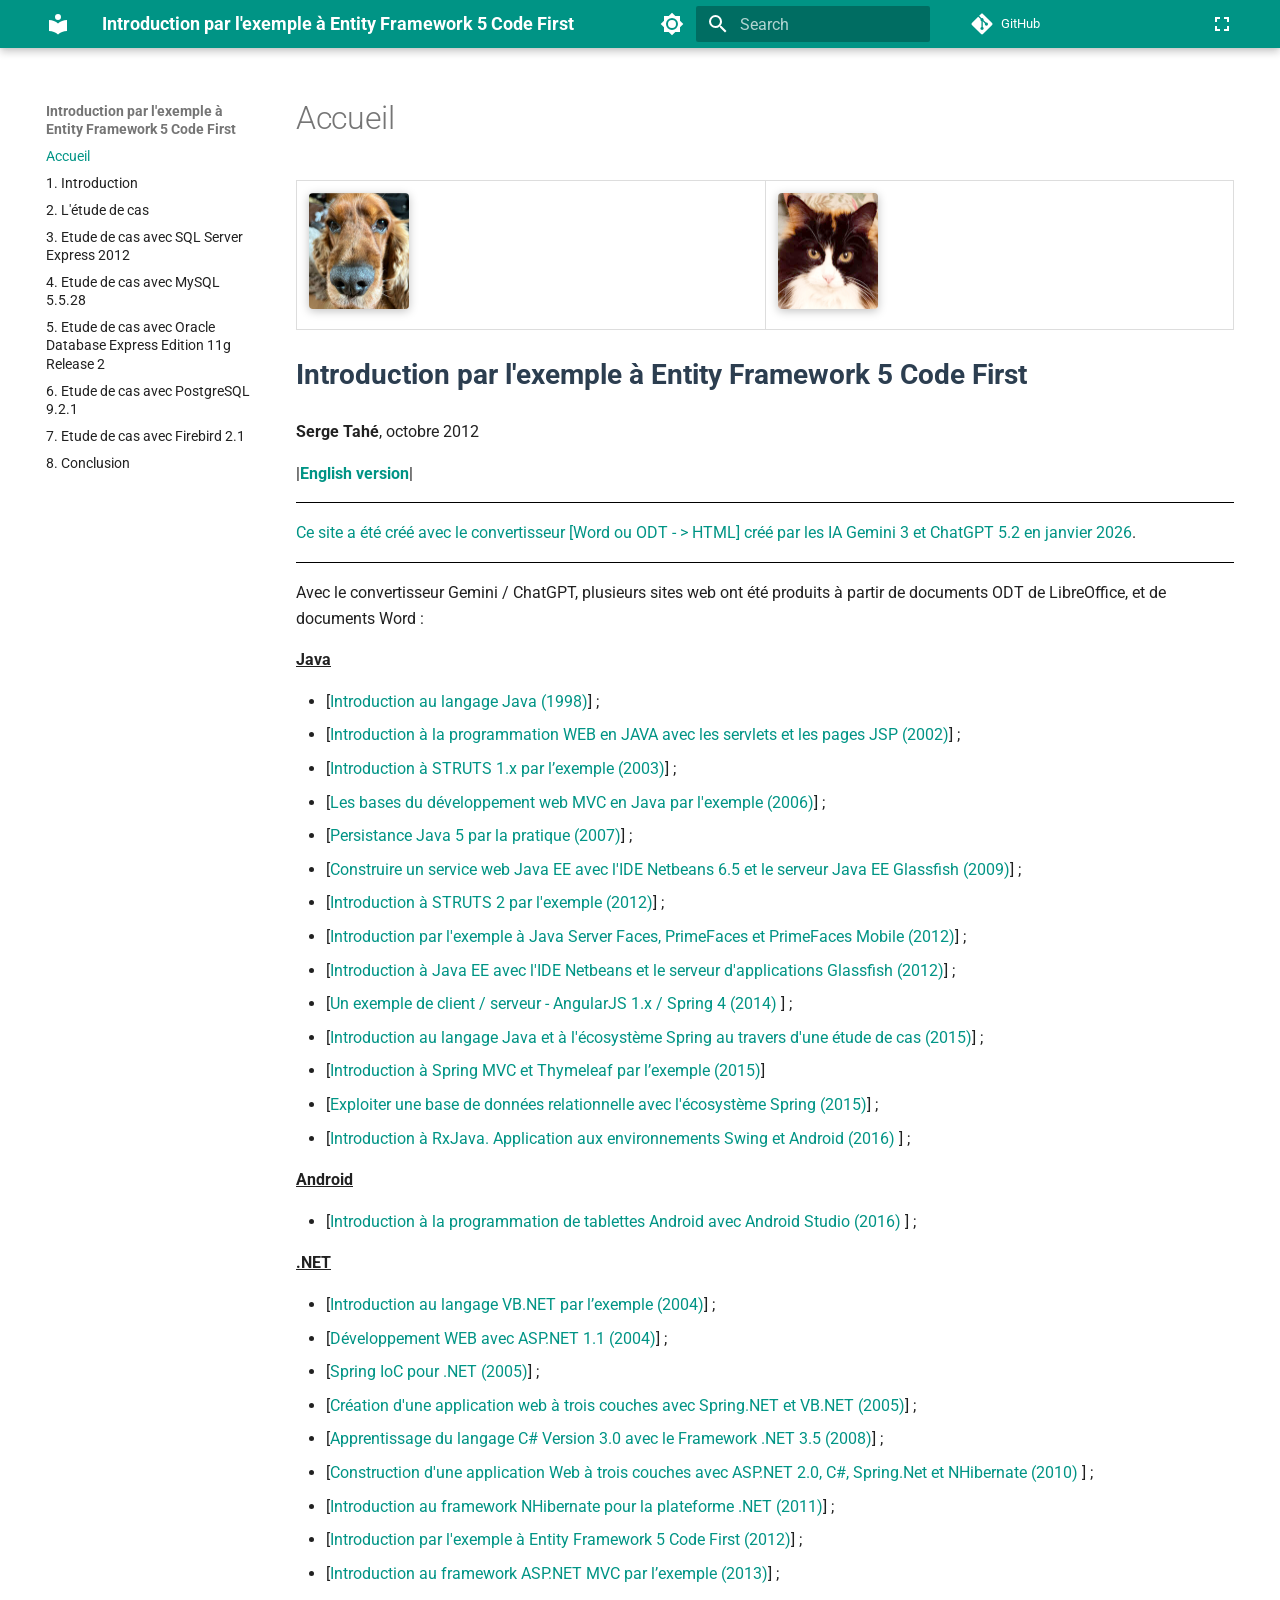
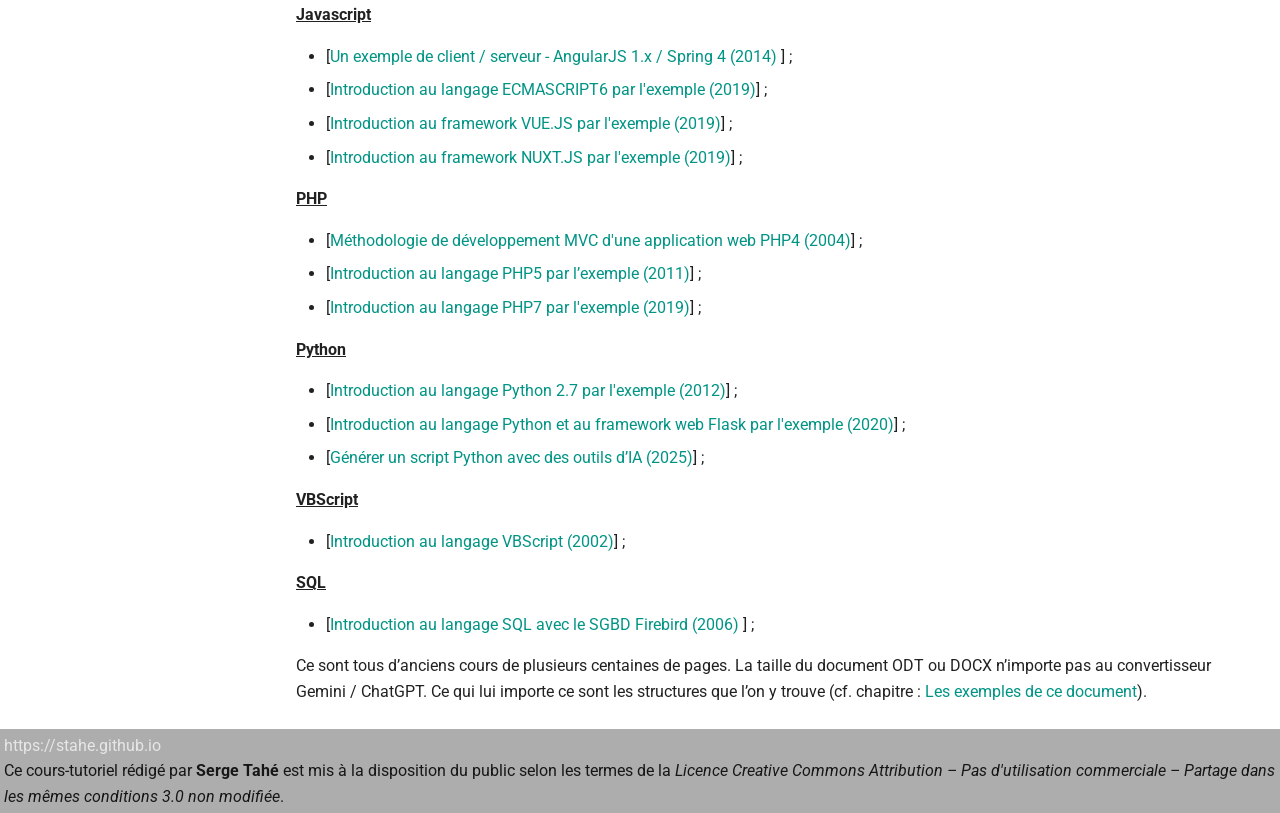
==== commit d36ceb5d: "Deployed f32d7d8 with MkDocs version: 1.6.1" ====
--- a/index.html
+++ b/index.html
@@ -81,7 +81,7 @@
     
     
     
-    <body dir="ltr" data-md-color-scheme="default" data-md-color-primary="blue" data-md-color-accent="purple">
+    <body dir="ltr" data-md-color-scheme="default" data-md-color-primary="teal" data-md-color-accent="purple">
   
     
     <input class="md-toggle" data-md-toggle="drawer" type="checkbox" id="__drawer" autocomplete="off">
@@ -134,7 +134,7 @@
     
     
     
-    <input class="md-option" data-md-color-media="(prefers-color-scheme: light)" data-md-color-scheme="default" data-md-color-primary="blue" data-md-color-accent="purple"  aria-label="Passer en mode sombre"  type="radio" name="__palette" id="__palette_0">
+    <input class="md-option" data-md-color-media="(prefers-color-scheme: light)" data-md-color-scheme="default" data-md-color-primary="teal" data-md-color-accent="purple"  aria-label="Passer en mode sombre"  type="radio" name="__palette" id="__palette_0">
     
       <label class="md-header__button md-icon" title="Passer en mode sombre" for="__palette_1" hidden>
         <svg xmlns="http://www.w3.org/2000/svg" viewBox="0 0 24 24"><path d="M12 8a4 4 0 0 0-4 4 4 4 0 0 0 4 4 4 4 0 0 0 4-4 4 4 0 0 0-4-4m0 10a6 6 0 0 1-6-6 6 6 0 0 1 6-6 6 6 0 0 1 6 6 6 6 0 0 1-6 6m8-9.31V4h-4.69L12 .69 8.69 4H4v4.69L.69 12 4 15.31V20h4.69L12 23.31 15.31 20H20v-4.69L23.31 12z"/></svg>
@@ -144,7 +144,7 @@
     
     
     
-    <input class="md-option" data-md-color-media="(prefers-color-scheme: dark)" data-md-color-scheme="slate" data-md-color-primary="blue" data-md-color-accent="purple"  aria-label="Passer en mode clair"  type="radio" name="__palette" id="__palette_1">
+    <input class="md-option" data-md-color-media="(prefers-color-scheme: dark)" data-md-color-scheme="slate" data-md-color-primary="teal" data-md-color-accent="purple"  aria-label="Passer en mode clair"  type="radio" name="__palette" id="__palette_1">
     
       <label class="md-header__button md-icon" title="Passer en mode clair" for="__palette_0" hidden>
         <svg xmlns="http://www.w3.org/2000/svg" viewBox="0 0 24 24"><path d="M12 18c-.89 0-1.74-.2-2.5-.55C11.56 16.5 13 14.42 13 12s-1.44-4.5-3.5-5.45C10.26 6.2 11.11 6 12 6a6 6 0 0 1 6 6 6 6 0 0 1-6 6m8-9.31V4h-4.69L12 .69 8.69 4H4v4.69L.69 12 4 15.31V20h4.69L12 23.31 15.31 20H20v-4.69L23.31 12z"/></svg>
--- a/stylesheets/focus.css
+++ b/stylesheets/focus.css
@@ -1,3 +1 @@
-body.md-focus .md-sidebar--primary { display: none; } body.md-focus .md-sidebar--secondary { display: none; } body.md-focus .md-content { max-width: 95%; margin: 0 auto; } .focus-toggle-btn { cursor: pointer; margin-left: 0.5rem; } .odt-table img { max-width: 100%; height: auto; } img.odt-zoomable { cursor: zoom-in; box-shadow: 0 2px 10px rgba(0,0,0,.25); border-radius: 4px; transition: transform .15s ease, box-shadow .15s ease; } img.odt-zoomable:hover { transform: scale(1.02); box-shadow: 0 6px 18px rgba(0,0,0,.35); } .odt-lightbox-overlay { position: fixed; inset: 0; background: rgba(0,0,0,.75); display: none; align-items: center; justify-content: center; z-index: 2000; padding: 24px; } .odt-lightbox-overlay.is-open { display: flex; } .odt-lightbox-content { position: relative; max-width: 95vw; max-height: 95vh; } .odt-lightbox-content img { max-width: 95vw; max-height: 95vh; width: auto; height: auto; display: block; box-shadow: 0 10px 30px rgba(0,0,0,.6); border-radius: 4px; } .odt-lightbox-close { position: absolute; top: -14px; right: -14px; width: 34px; height: 34px; border-radius: 999px; border: none; background: rgba(255,255,255,.92); color: #000; font-size: 22px; line-height: 34px; cursor: pointer; box-shadow: 0 4px 14px rgba(0,0,0,.35); } .odt-lightbox-close:hover { filter: brightness(0.95); } .odt-lightbox-close:focus { outline: 2px solid rgba(255,255,255,.8); outline-offset: 2px; } .odt-code-rich pre, .odt-code-rich code, .odt-code-rich .odt-code-line { font-family: Consolas, 'Courier New', monospace; font-size: 15px; line-height: 12px; }} .odt-code-rich pre { margin: 0.75em 0; } .odt-code-rich code { display: block; } .odt-code-rich .odt-code-line { display: block; } .odt-code-rich[data-linenums='true'] .odt-code-line::before { counter-increment: odtline; content: counter(odtline); display: inline-block; width: 3em; margin-right: 1em; opacity: 0.6; text-align: right; } .odt-code-rich[data-linenums='false'] .odt-code-line::before { content: ''; } .md-content ol { list-style-type: decimal; }  .md-content ol ol { list-style-type: lower-alpha; }  .md-content ol ol ol { list-style-type: lower-roman; }  .md-content ol ol ol ol { list-style-type: decimal; }  .md-content ol ol ol ol ol { list-style-type: lower-alpha; }  .md-content ol ol ol ol ol ol { list-style-type: lower-roman; }  .md-content ul ol { list-style-type: decimal; }  .md-content ul ol ol { list-style-type: lower-alpha; }  .md-content ul ol ol ol { list-style-type: lower-roman; }  .md-content ul ol ol ol ol { list-style-type: decimal; }  .md-content ul ol ol ol ol ol { list-style-type: lower-alpha; }  .md-content ul ol ol ol ol ol ol { list-style-type: lower-roman; } .odt-code-copy-btn { position:absolute; top:.5rem; right:.5rem; display:inline-flex; align-items:center; justify-content:center; gap:.35rem; padding:.25rem .6rem; font-size:.72rem; font-weight:600; letter-spacing:.01em; line-height:1.2; border-radius:999px; box-shadow:0 1px 2px rgba(0,0,0,.10); backdrop-filter:saturate(180%) blur(6px); cursor:pointer; user-select:none; transition:transform .08s ease, box-shadow .12s ease, background .12s ease; z-index:5;border:1px solid rgba(0,150,136,.45); background:rgba(0,150,136,.12); color:rgb(0,150,136);  } .odt-code-copy-btn:hover { background:rgba(0,150,136,.20); box-shadow:0 3px 10px rgba(0,0,0,.18); transform:translateY(-1px); } .odt-code-copy-btn.is-copied { opacity:.85; } .odt-code-copy-container { position: relative; } 
-[data-md-color-scheme="default"] .md-header { background-color: #800020; }
-[data-md-color-scheme="slate"] .md-header { background-color: #800020; }
+body.md-focus .md-sidebar--primary { display: none; } body.md-focus .md-sidebar--secondary { display: none; } body.md-focus .md-content { max-width: 95%; margin: 0 auto; } .focus-toggle-btn { cursor: pointer; margin-left: 0.5rem; } .odt-table img { max-width: 100%; height: auto; } img.odt-zoomable { cursor: zoom-in; box-shadow: 0 2px 10px rgba(0,0,0,.25); border-radius: 4px; transition: transform .15s ease, box-shadow .15s ease; } img.odt-zoomable:hover { transform: scale(1.02); box-shadow: 0 6px 18px rgba(0,0,0,.35); } .odt-lightbox-overlay { position: fixed; inset: 0; background: rgba(0,0,0,.75); display: none; align-items: center; justify-content: center; z-index: 2000; padding: 24px; } .odt-lightbox-overlay.is-open { display: flex; } .odt-lightbox-content { position: relative; max-width: 95vw; max-height: 95vh; } .odt-lightbox-content img { max-width: 95vw; max-height: 95vh; width: auto; height: auto; display: block; box-shadow: 0 10px 30px rgba(0,0,0,.6); border-radius: 4px; } .odt-lightbox-close { position: absolute; top: -14px; right: -14px; width: 34px; height: 34px; border-radius: 999px; border: none; background: rgba(255,255,255,.92); color: #000; font-size: 22px; line-height: 34px; cursor: pointer; box-shadow: 0 4px 14px rgba(0,0,0,.35); } .odt-lightbox-close:hover { filter: brightness(0.95); } .odt-lightbox-close:focus { outline: 2px solid rgba(255,255,255,.8); outline-offset: 2px; } .odt-code-rich pre, .odt-code-rich code, .odt-code-rich .odt-code-line { font-family: Consolas, 'Courier New', monospace; font-size: 15px; line-height: 12px; }} .odt-code-rich pre { margin: 0.75em 0; } .odt-code-rich code { display: block; } .odt-code-rich .odt-code-line { display: block; } .odt-code-rich[data-linenums='true'] .odt-code-line::before { counter-increment: odtline; content: counter(odtline); display: inline-block; width: 3em; margin-right: 1em; opacity: 0.6; text-align: right; } .odt-code-rich[data-linenums='false'] .odt-code-line::before { content: ''; } .md-content ol { list-style-type: decimal; }  .md-content ol ol { list-style-type: lower-alpha; }  .md-content ol ol ol { list-style-type: lower-roman; }  .md-content ol ol ol ol { list-style-type: decimal; }  .md-content ol ol ol ol ol { list-style-type: lower-alpha; }  .md-content ol ol ol ol ol ol { list-style-type: lower-roman; }  .md-content ul ol { list-style-type: decimal; }  .md-content ul ol ol { list-style-type: lower-alpha; }  .md-content ul ol ol ol { list-style-type: lower-roman; }  .md-content ul ol ol ol ol { list-style-type: decimal; }  .md-content ul ol ol ol ol ol { list-style-type: lower-alpha; }  .md-content ul ol ol ol ol ol ol { list-style-type: lower-roman; } .odt-code-copy-btn { position:absolute; top:.5rem; right:.5rem; display:inline-flex; align-items:center; justify-content:center; gap:.35rem; padding:.25rem .6rem; font-size:.72rem; font-weight:600; letter-spacing:.01em; line-height:1.2; border-radius:999px; box-shadow:0 1px 2px rgba(0,0,0,.10); backdrop-filter:saturate(180%) blur(6px); cursor:pointer; user-select:none; transition:transform .08s ease, box-shadow .12s ease, background .12s ease; z-index:5;border:1px solid rgba(0,150,136,.45); background:rgba(0,150,136,.12); color:rgb(0,150,136);  } .odt-code-copy-btn:hover { background:rgba(0,150,136,.20); box-shadow:0 3px 10px rgba(0,0,0,.18); transform:translateY(-1px); } .odt-code-copy-btn.is-copied { opacity:.85; } .odt-code-copy-container { position: relative; } 
